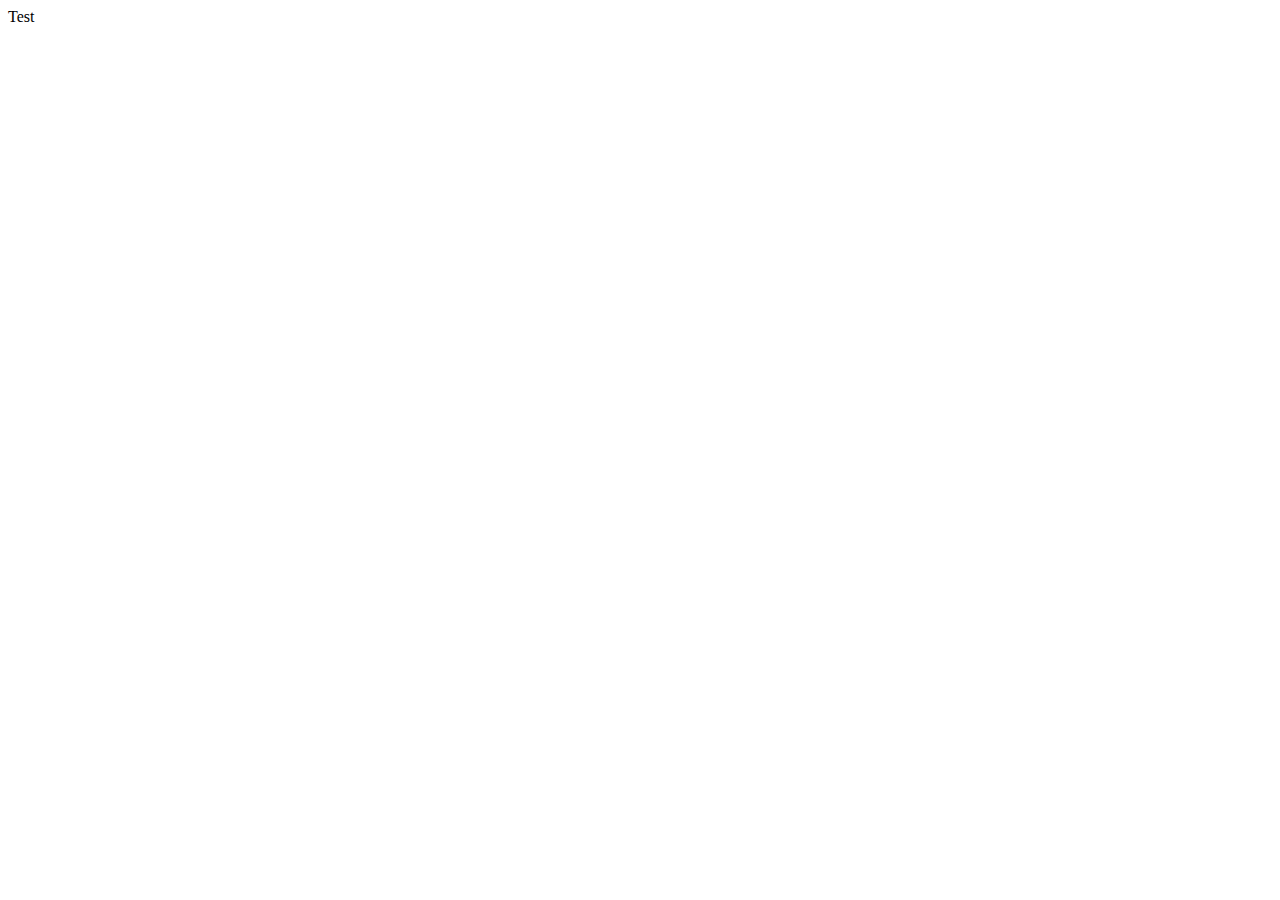
==== index.html @ bf6e45ff "Add files via upload" ====
<!DOCTYPE html>
<html lang="en">
  <head>
    <meta charset="UTF-8" />
    <title>Thanos JS</title>
    <link href="styles.css" rel="stylesheet">
    <meta name="viewport" content="width=device-width, initial-scale=1.0">
    <meta name="description" content="A demo site to use with Netlify Drop">
    <meta name="keywords" content="Thanos, JavaScript, Paradoy, Netlify Drop">
    <meta name="author" content="Rafael Conde">

    <link rel="icon" type="image/png" sizes="32x32" href="favicon-32x32.png">
    <link rel="icon" type="image/png" sizes="16x16" href="favicon-16x16.png">
  </head>
  <body>
    Test
  </body>
</html>
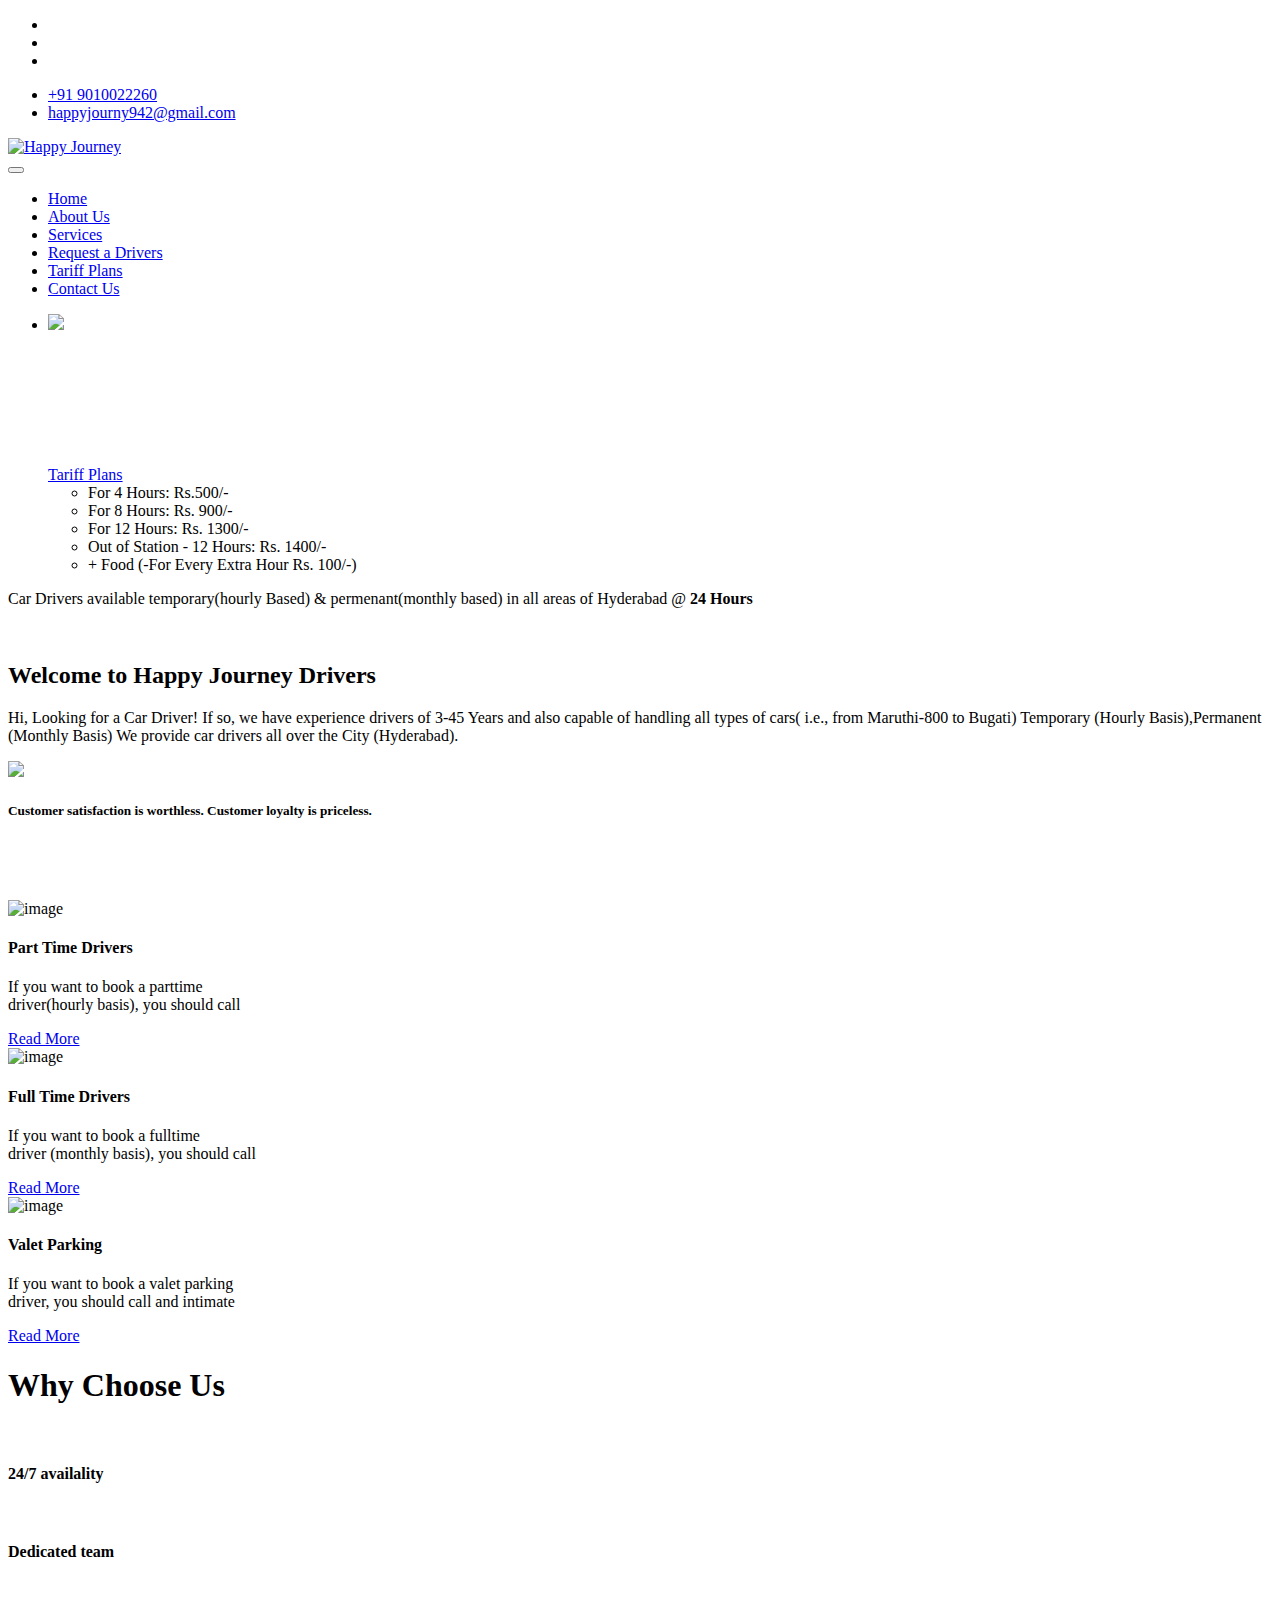
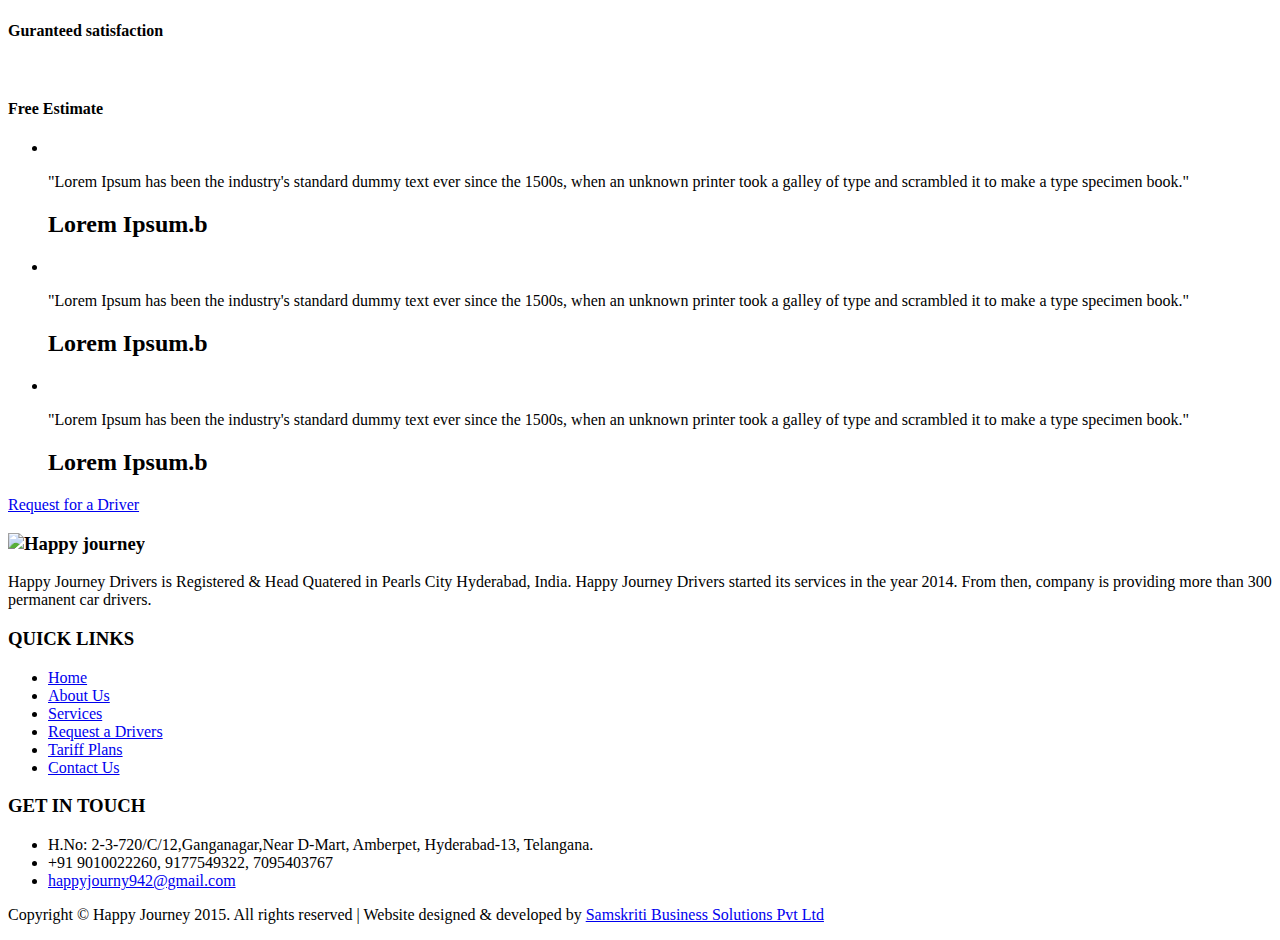
==== commit 3f4f33e3: "Add files via upload" ====
--- a/index.html
+++ b/index.html
@@ -1,18 +1,436 @@
-<!DOCTYPE html>
-<html lang="en">
-  <head>
-    <meta charset="UTF-8" />
-    <title>Thanos JS</title>
-    <link href="styles.css" rel="stylesheet">
-    <meta name="viewport" content="width=device-width, initial-scale=1.0">
-    <meta name="description" content="A demo site to use with Netlify Drop">
-    <meta name="keywords" content="Thanos, JavaScript, Paradoy, Netlify Drop">
-    <meta name="author" content="Rafael Conde">
-
-    <link rel="icon" type="image/png" sizes="32x32" href="favicon-32x32.png">
-    <link rel="icon" type="image/png" sizes="16x16" href="favicon-16x16.png">
-  </head>
-  <body>
-    Test
-  </body>
-</html>
+<!DOCTYPE html>
+<html lang="en">
+
+
+<head>
+	<meta charset="UTF-8">
+	<title>Happy Journey Drivers</title>
+	
+	<!-- Responsive Meta Tag -->
+	<meta name="viewport" content="width=device-width, initial-scale=1">
+
+	<!-- main stylesheet -->
+	<link rel="stylesheet" href="css/style.css">
+	<!-- responsive stylesheet -->
+	<link rel="stylesheet" href="css/responsive.css">
+    <link rel="stylesheet" href="http://wedesignthemes.com/html/priority/shortcodes.css">
+    
+
+
+	<!--[if lt IE 9]>
+		<script src="http://html5shim.googlecode.com/svn/trunk/html5.js"></script>
+	<![endif]-->
+	<!--[if lt IE 9]>
+		<script src="js/respond.js"></script>
+	<![endif]-->
+
+</head>
+<body>
+	
+	
+<!-- #topbar -->
+	<section id="topbar">
+		<div class="container">
+			<div class="row">
+				<div class="social pull-right">
+					<ul>
+						<li><a href="https://www.facebook.com/profile.php"><i class="fa fa-facebook"></i></a></li>
+						<li><a href="https://twitter.com/happyjourney96"><i class="fa fa-twitter"></i></a></li>
+						<li><a href="https://plus.google.com/u/1/113067933092904843829"><i class="fa fa-google-plus"></i></a></li>
+						
+					</ul>
+				</div> <!-- /.social -->
+				<div class="contact-info pull-left">
+					<ul>
+						<li><a href="tel:+919010022260" class="hvr-bounce-to-bottom"><i class="fa fa-phone"></i>  +91 9010022260 </a></li>
+						<li><a href="mailto:happyjourny942@gmail.com" class="hvr-bounce-to-bottom"><i class="fa fa-envelope-o"></i> happyjourny942@gmail.com</a></li>
+					</ul>
+				</div> <!-- /.contact-info -->
+			</div>
+		</div>
+	</section> <!-- /#topbar -->
+
+	<!-- header -->
+	<header>
+		<div class="container">
+			<div class="row">
+				<div class="col-lg-3 col-md-4 col-lg-offset-0 col-md-offset-4 logo">
+					<a href="index.html">
+						<img src="img/logo.png" alt="Happy Journey">
+					</a>
+				</div>
+				<nav class="col-lg-9 col-md-12 col-lg-pull-0 col-md-pull-1 mainmenu-container">
+					
+					<button class="mainmenu-toggler">
+						<i class="fa fa-bars"></i>
+					</button>
+					<ul class="mainmenu pull-right">
+						<li class="dropdown current">
+							<a href="index.html" class="hvr-overline-from-left">Home</a>
+							
+						</li>
+						<li>
+							<a href="about.html" class="hvr-overline-from-left">About Us</a>
+						</li>
+				<li><a href="services.html" class="hvr-overline-from-left">Services</a>
+							
+						</li>
+						<li>
+							<a href="requst-a-drivers.html" class="hvr-overline-from-left">Request a Drivers</a>
+							
+						</li>
+						<li>
+							<a href="tariff-plans.html" class="hvr-overline-from-left">Tariff Plans</a>
+						</li>
+						
+						
+						<li><a href="contact.html" class="hvr-overline-from-left">Contact Us</a></li>
+					</ul>
+				</nav>
+			</div>
+		</div>
+	</header>
+	 <!-- /header -->
+
+	<!-- #banner -->
+	<section id="banner">
+		<div class="banner-container">
+			<div class="banner home-v1">
+				<ul>
+               <li 
+						class="slider-1" 
+						data-transition="random" 
+						data-slotamount="7" 
+						data-thumb="img/image2.jpg"
+						data-title="Hyderabad no 1 Car Driver Sevices">
+						
+						<img 
+							src="img/image2.jpg" >
+						
+						<div 
+							class="caption fadeIn banner-txt col-lg-5 tp-resizeme" 
+							data-x="0" 
+							data-y="110" 
+							data-speed="700" 
+							data-start="1700"  
+							data-easing="easeOutBack">
+
+							<h1 style="color:#FFF; letter-spacing:1px; font-size:36px;"><span class="banner_text1">Hyderabad no 1 </span><br><span class="banner_text2">Car Driver Services</span></h1>
+							
+							
+						</div>
+                        <div 
+							class="banner-form col-lg-4 caption lfb" 
+							data-x="820" 
+							data-y="110" 
+							data-speed="500" 
+							data-start="1900"  
+							data-easing="easeOutBack" >
+
+							<div class="tab-title clearfix">
+								<div class="active" data-title="residential"><a href="tariff-plans.html">Tariff Plans</a></div>
+								
+							
+								
+							</div>
+                           
+						<strong></strong>
+						<ul class="banner_list"><li><i class="fa fa-check"></i>For 4 Hours: Rs.500/-</li>
+                        
+                        <li><i class="fa fa-check"></i>For 8 Hours: Rs. 900/-</li>
+                        <li><i class="fa fa-check"></i>For 12 Hours: Rs. 1300/-</li>
+                        <li><i class="fa fa-check"></i>Out of Station - 12 Hours: Rs. 1400/- <span style="margin:0px;"></span></li><li><span> + Food (-For Every Extra Hour Rs. 100/-)</span></li>
+                        </ul>
+						
+						
+
+
+						</div>
+                        
+					</li>
+
+					</ul>
+			</div>
+		</div>
+	</section> <!-- /#banner -->
+
+	<!-- #promotional-text -->
+	<section id="promotional-text">
+		<div class="container">
+			<div class="row">
+				<div class="col-lg-12 col-md-12">
+					<p>Car Drivers available temporary(hourly Based) & permenant(monthly based) in all areas of Hyderabad @ <b>24 Hours</b></p>
+				</div>
+			</div>
+		</div>
+	</section> <!-- /#promotional-text -->
+	
+	<!-- #who-we-are -->
+	<section id="who-we-are">
+		<div class="container">
+			<div class="row">
+				<div class="col-lg-7 col-md-12 large-box col-sm-12 col-xs-12 wow zoomIn hvr-float-shadow" data-wow-duration=".5s">
+					<div class="col-lg-6 col-md-6 col-sm-6 col-xs-6 img-holder">
+						<img src="img/1.jpg" alt="">
+					</div>
+					<div class="col-lg-6 col-md-6 col-sm-6 col-xs-6 hvr-bounce-to-left">
+						<h2>Welcome to Happy Journey  Drivers</h2>
+						<p>Hi, Looking for a Car Driver! If so, we have experience drivers of 3-45 Years and also capable of handling all types of cars( i.e., from Maruthi-800 to Bugati) Temporary (Hourly Basis),Permanent (Monthly Basis) We provide car drivers all over the City (Hyderabad). </p>
+					</div>
+				</div>
+				<div class="col-lg-5 col-md-12 col-sm-12 col-xs-12 single-box wow zoomIn" data-wow-duration=".5s" data-wow-delay=".5s">
+					
+					<p><img src="img/video_img.png"><br>
+                    <h5>Customer satisfaction is worthless. Customer loyalty is priceless.</h5></p>
+				</div>
+			</div>
+		</div>
+	</section>
+     <!-- /#who-we-are -->
+    <section id="service-we-provide">
+	<div class="container">
+		<div class="section-title">
+				<h1 style="color:#FFF">Our Services</h1>
+			</div>
+		<div class="section-detail">
+			<div class="row">
+				<div class="col-md-4 col-sm-6">
+					<div class="service-box">
+						<div class="service-1">
+							<div class="service-img"> <img src="img/service1-img.png" class="img-responsive" alt="image"> </div>
+							<div class="service-name">
+								<div class="service-icon"> <a href="#"><i class="fa fa-car"></i></a> </div>
+								<h4>Part Time Drivers</h4>
+								<div class="service-detail">
+									<p>If you want to book a parttime<br/>
+										driver(hourly basis), you should call </p>
+									<a href="tariff-plans.html">Read More<i class="fa fa-play"></i></a> </div>
+							</div>
+						</div>
+					</div><!-- /service-box -->
+				</div>
+				<div class="col-md-4 col-sm-6">
+					<div class="service-box">
+						<div class="service-1">
+							<div class="service-img"> <img src="img/service2-img.png" class="img-responsive" alt="image"> </div>
+							<div class="service-name">
+								<div class="service-icon"> <a href="#"><i class="fa fa-car"></i></a> </div>
+								<h4>Full Time Drivers</h4>
+								<div class="service-detail">
+									<p>If you want to book a fulltime<br/>
+									driver (monthly basis), you should call</p>
+									<a href="tariff-plans.html">Read More<i class="fa fa-play"></i></a> </div>
+							</div>
+						</div>
+					</div>
+				</div>
+				<div class="col-md-4 col-sm-6">
+					<div class="service-box">
+						<div class="service-1">
+							<div class="service-img"> <img src="img/service3-img.png" class="img-responsive" alt="image"> </div>
+							<div class="service-name">
+								<div class="service-icon"> <a href="#"><i class="fa fa-car"></i></a> </div>
+								<h4>Valet Parking</h4>
+								<div class="service-detail">
+									<p>If you want to book a valet parking<br/>
+										driver, you should call and intimate</p>
+									<a href="tariff-plans.html">Read More<i class="fa fa-play"></i></a> </div>
+							</div>
+						</div>
+					</div>
+				</div>
+			</div>
+		</div>
+	</div>
+</section>
+ <!-- /#service-we-provide -->
+<!-- #why-choose-us -->
+	<section id="why-choose-us">
+		<div class="container">
+			<div class="section-title">
+				<h1>Why Choose Us</h1>
+			</div>
+			<div class="row">
+				<div class="col-lg-3 col-md-6 col-sm-6">
+					<div class="img-wrap wow fadeInDown">
+						<img src="img/icon/1.png" alt="">
+					</div>
+					<h4>24/7 availality</h4>
+					
+				</div>
+				<div class="col-lg-3 col-md-6 col-sm-6">
+					<div class="img-wrap wow fadeInDown" data-wow-delay=".3s">
+						<img src="img/icon/2.png" alt="">
+					</div>
+					<h4>Dedicated team</h4>
+					
+				</div>
+				<div class="col-lg-3 col-md-6 col-sm-6">
+					<div class="img-wrap wow fadeInDown" data-wow-delay=".6s">
+						<img src="img/icon/3.png" alt="">
+					</div>
+					<h4>Guranteed satisfaction</h4>
+					
+				</div>
+				<div class="col-lg-3 col-md-6 col-sm-6">
+					<div class="img-wrap wow fadeInDown" data-wow-delay=".9s">
+						<img src="img/icon/4.png" alt="">
+					</div>
+					<h4>Free Estimate</h4>
+					
+				</div>
+			</div>
+		</div>
+	</section><!-- /#why-choose-us -->
+    <!-- #testimonials -->
+    
+   <section id="clients-section3">
+			<div class="container">
+
+				
+
+				<div class="testimonial-box">
+					<ul class="bxslider">
+						<li>
+							<img src="img/testimonial.jpg" alt="">
+							<p><span class="arrow_tes">"</span>Lorem Ipsum has been the industry's standard dummy text ever since the 1500s, when an unknown printer took a galley of type and scrambled it to make a type specimen book.<span class="arrow_tes">"</span></p>
+							<h2>Lorem Ipsum.b</h2>
+						</li>
+						<li>
+							<img src="img/testimonial.jpg" alt="">
+							<p><span class="arrow_tes">"</span>Lorem Ipsum has been the industry's standard dummy text ever since the 1500s, when an unknown printer took a galley of type and scrambled it to make a type specimen book.<span class="arrow_tes">"</span></p>
+							<h2>Lorem Ipsum.b</h2>
+						</li>
+						<li>
+							<img src="img/testimonial.jpg" alt="">
+							<p><span class="arrow_tes">"</span>Lorem Ipsum has been the industry's standard dummy text ever since the 1500s, when an unknown printer took a galley of type and scrambled it to make a type specimen book.<span class="arrow_tes">"</span></p>
+							<h2>Lorem Ipsum.b</h2>
+						</li>
+					</ul>
+				</div>
+
+			</div>
+		</section>
+            
+ <!-- /#testimonials -->
+
+	
+
+
+	<!-- footer -->
+	<footer>
+		<div class="container">
+			<div class="row">
+				<div class="col-lg-12 col-md-12">
+					<div class="request-for-qoute-wrap"><a href="contact.html" class="request-for-qoute wow slideInDown hvr-bounce-to-right">Request for a Driver</a></div>
+				</div>
+			</div>
+			<div class="row">
+            <section class="footer_btm">
+				<!-- .widget -->
+				<div class="col-lg-4 col-md-4 col-sm-6 col-xs-6 widget">
+					<h3><img src="img/footer_logo.png" alt="Happy journey" class="footer_logo"></h3>
+					<p>Happy Journey  Drivers is Registered & Head Quatered in Pearls City Hyderabad, India. Happy Journey  Drivers started its services in the year 2014. From then, company is providing more than 300 permanent car drivers.</p>
+					
+				</div> <!-- /.widget -->
+                <!-- .widget -->
+				 
+                <div class="col-lg-4 col-md-4 col-sm-6 col-xs-6 widget">
+					<h3>QUICK LINKS</h3>
+					<ul class="list_text">
+                <li class="current"><a href="index.html"><i class="fa fa-angle-right"></i> Home</a></li>
+                <li><a href="about.html"><i class="fa fa-angle-right"></i> About Us</a></li>
+                <li><a href="services.html"><i class="fa fa-angle-right"></i> Services</a></li>
+                <li><a href="requst-a-drivers.html"><i class="fa fa-angle-right"></i> Request a Drivers</a></li>
+                <li><a href="tariff-plans.html"><i class="fa fa-angle-right"></i> Tariff Plans</a></li>
+                <li><a href="contact.html"><i class="fa fa-angle-right"></i> Contact Us</a></li>
+            </ul>
+						
+				</div>
+                <!-- /.widget -->
+				
+				
+				<!-- .widget -->
+				<div class="col-lg-4 col-md-4 col-sm-6 col-xs-6 widget">
+					<h3>GET IN TOUCH</h3>
+
+					<ul class="contact-info">
+
+						<li><i class="fa fa-map-marker"></i> H.No: 2-3-720/C/12,Ganganagar,Near D-Mart, Amberpet, Hyderabad-13, Telangana.</li>
+
+						<li><i class="fa fa-phone"></i> +91 9010022260, 9177549322, 7095403767 </li>
+
+						<li><i class="fa fa-envelope-o"></i><a href="mailto:happyjourny942@gmail.com">happyjourny942@gmail.com</a></li>
+
+						
+
+					</ul>
+				</div> <!-- /.widget -->
+				</section>
+			</div>
+		</div>
+	</footer> <!-- /footer -->
+	
+	<!-- #bottom-bar -->
+	<section id="bottom-bar">
+		<div class="container">
+			<div class="row">
+				<!-- .copyright -->
+				<div class="copyright pull-left">
+					<p>Copyright &copy; Happy Journey  2015. All rights reserved | Website designed &amp; developed by <a href="http://www.samskritisolutions.com" target="_blank">Samskriti Business Solutions Pvt Ltd</a></p>
+				</div> <!-- /.copyright -->
+				<!-- .credit -->
+			 <!-- /.credit -->
+			</div>
+		</div> 
+	</section><!-- /#bottom-bar -->
+
+	
+	<script src="js/jquery.min.js"></script> <!-- jQuery JS -->
+	<script src="js/bootstrap.min.js"></script> <!-- BootStrap JS -->
+	<script src="http://maps.google.com/maps/api/js?sensor=true"></script> <!-- Gmap Helper -->
+	<script src="js/gmap.js"></script> <!-- gmap JS -->
+	<script src="js/wow.js"></script> <!-- WOW JS -->
+	<script src="js/isotope.pkgd.min.js"></script> <!-- iSotope JS -->
+	<script src="http://wpmines.com/demos/cardinal/js/owl.carousel.min.js"></script> <!-- OWL Carousle JS -->
+	<script src="js/jquery.themepunch.tools.min.js"></script> <!-- Revolution Slider Tools -->
+	<script src="js/jquery.themepunch.revolution.min.js"></script> <!-- Revolution Slider -->
+	<script src="js/jquery.fancybox.pack.js"></script> <!-- FancyBox -->
+	<script src="js/custom.js"></script> <!-- Custom JS -->
+    <script src="http://wpmines.com/demos/cardinal/js/script.js"></script>
+    <script type="text/javascript" src="http://nunforest.com/paqarriz/js/jquery.bxslider.min.js"></script>
+    <script>
+/*-------------------------------------------------*/
+	/* = slider Testimonial
+	/*-------------------------------------------------*/
+
+	var slidertestimonial = $('.bxslider');
+	try{		
+		slidertestimonial.bxSlider({
+			mode: 'horizontal',
+			responsive:true,
+					auto:true,
+					width:'100%',
+					prev:'.testimonial-prev',
+					next:'.testimonial-next',
+					
+					
+		});
+	} catch(err) {
+	}
+
+	var slidertestimonial2 = $('.client-slider');
+	try{		
+		slidertestimonial2.bxSlider({
+			mode: 'horizontal',
+			pagerCustom: '#bx-pager'
+		});
+	} catch(err) {
+	}
+	
+  </script> 
+</body>
+
+
+
+</html>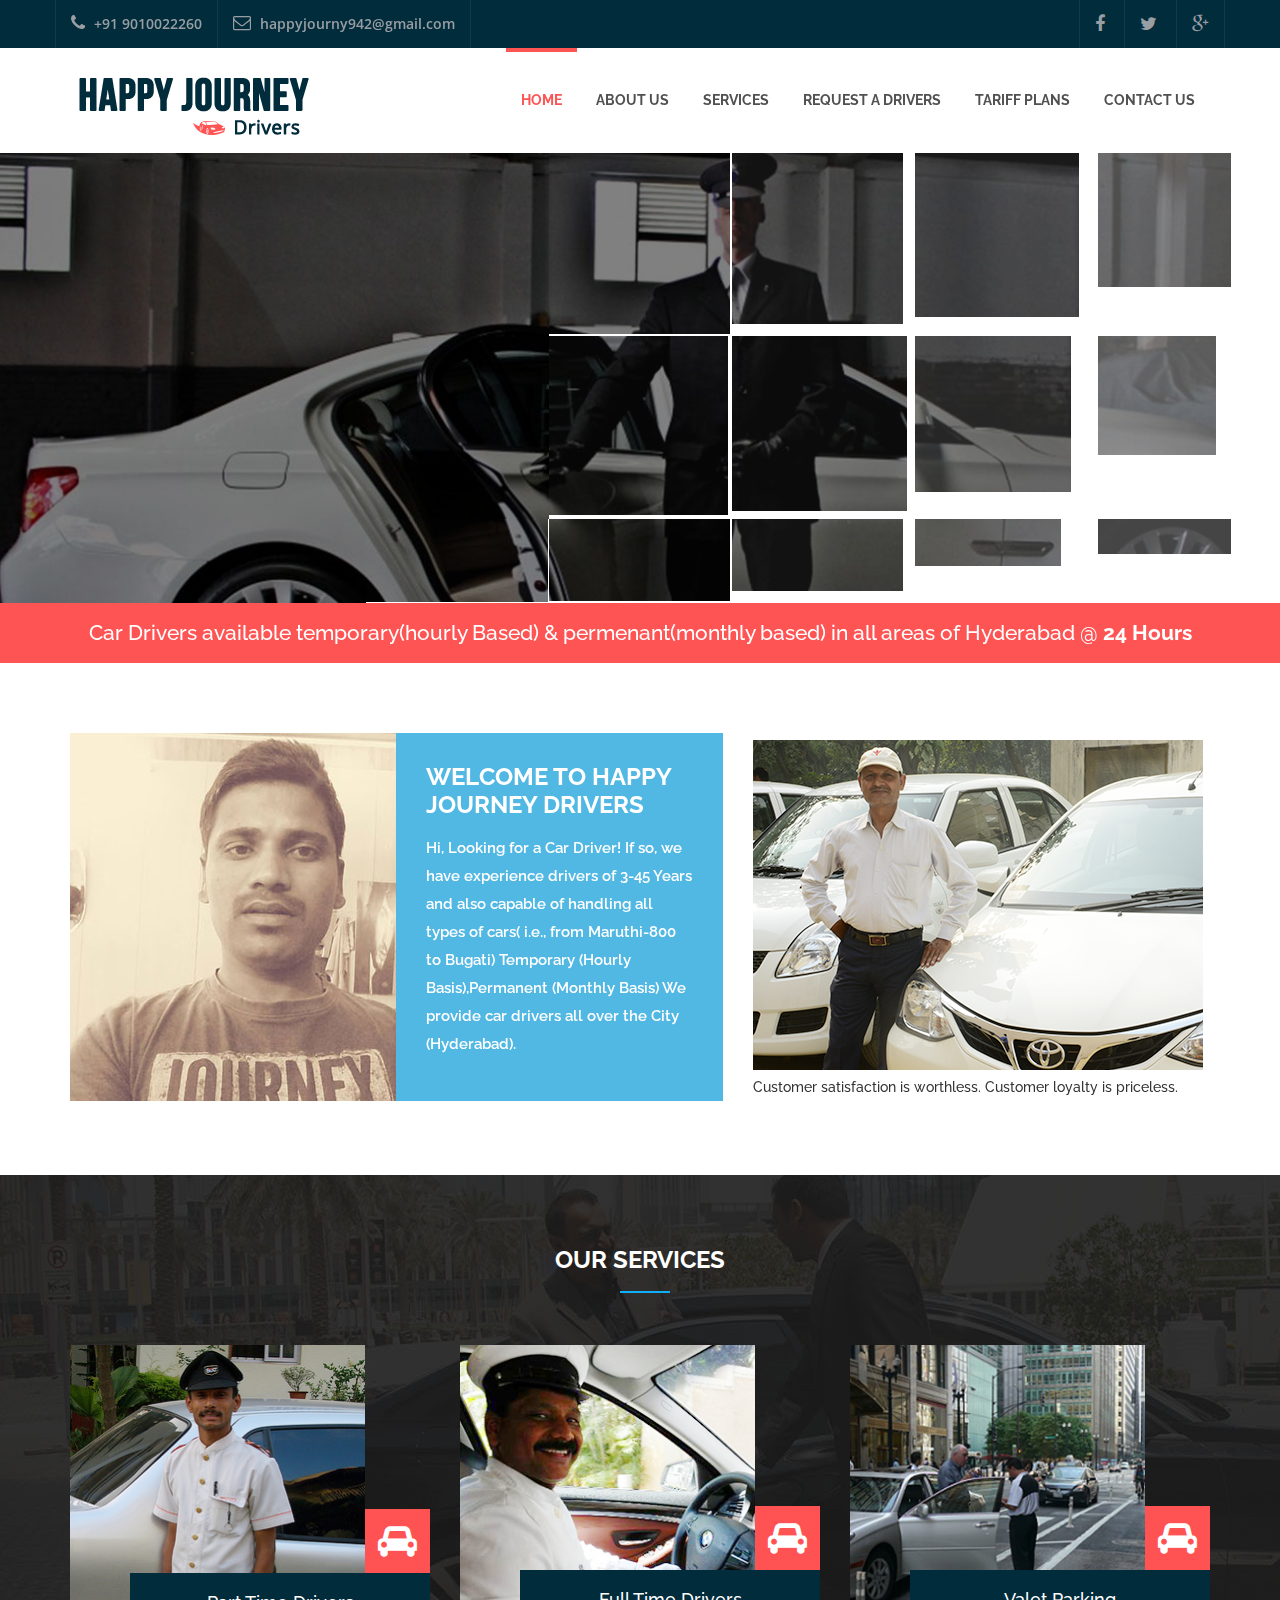
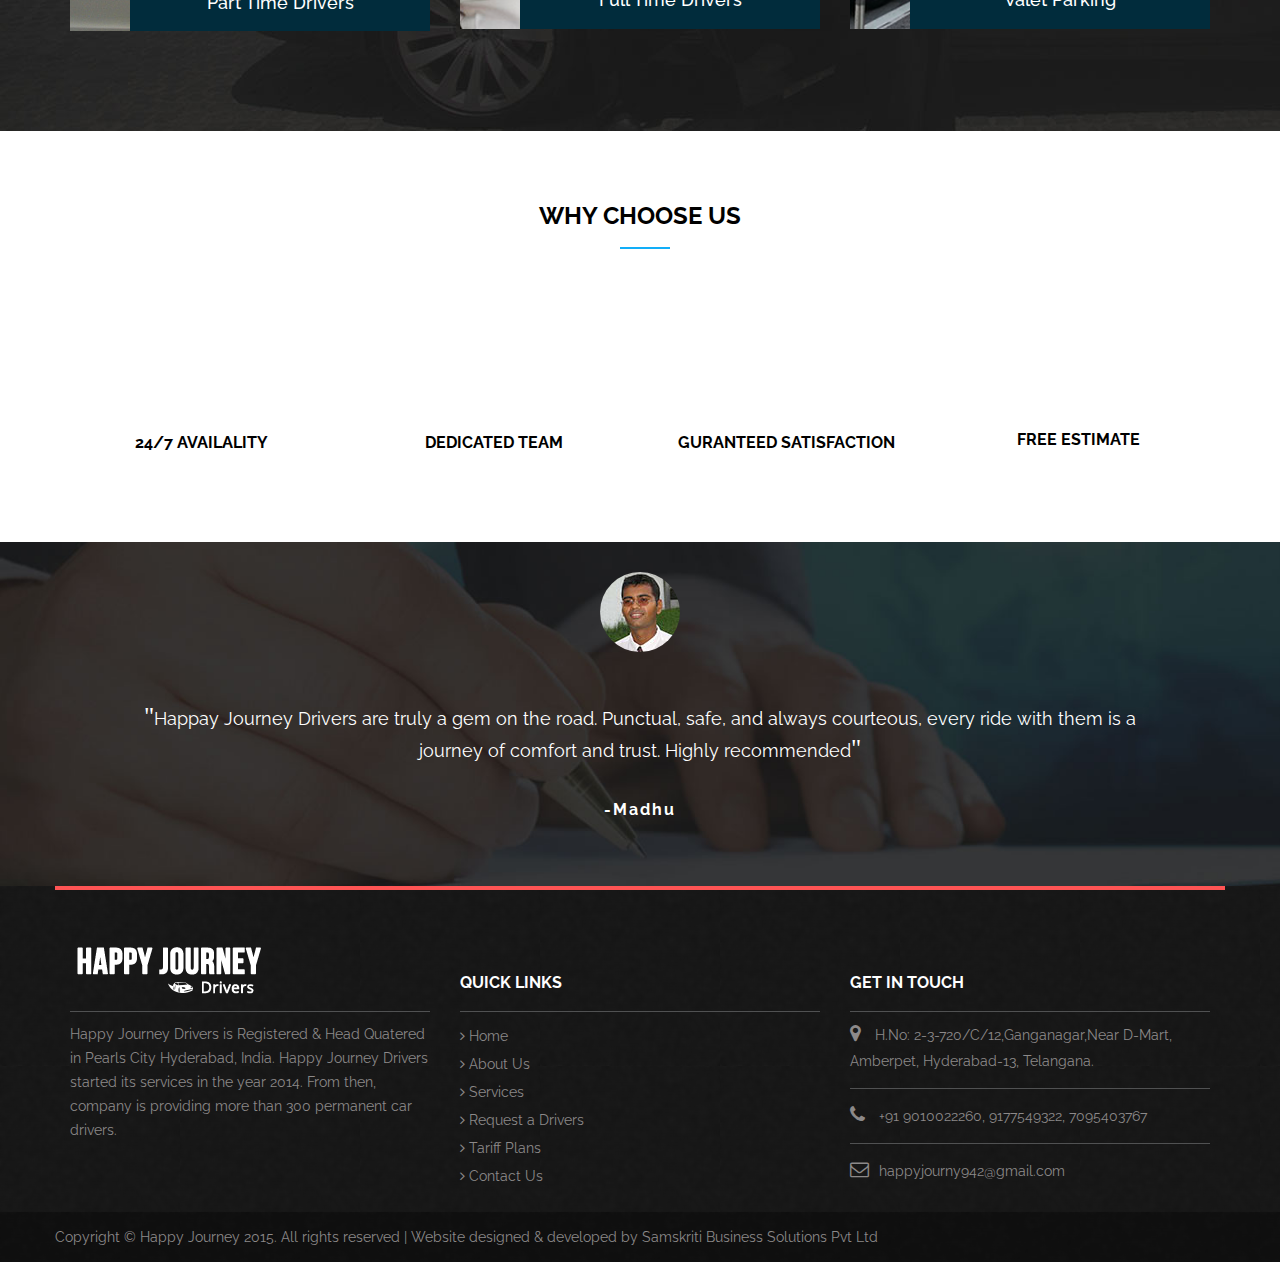
==== commit 33e6cb50: "Update index.html" ====
--- a/index.html
+++ b/index.html
@@ -293,19 +293,10 @@
 					<ul class="bxslider">
 						<li>
 							<img src="img/testimonial.jpg" alt="">
-							<p><span class="arrow_tes">"</span>Lorem Ipsum has been the industry's standard dummy text ever since the 1500s, when an unknown printer took a galley of type and scrambled it to make a type specimen book.<span class="arrow_tes">"</span></p>
-							<h2>Lorem Ipsum.b</h2>
-						</li>
-						<li>
-							<img src="img/testimonial.jpg" alt="">
-							<p><span class="arrow_tes">"</span>Lorem Ipsum has been the industry's standard dummy text ever since the 1500s, when an unknown printer took a galley of type and scrambled it to make a type specimen book.<span class="arrow_tes">"</span></p>
-							<h2>Lorem Ipsum.b</h2>
-						</li>
-						<li>
-							<img src="img/testimonial.jpg" alt="">
-							<p><span class="arrow_tes">"</span>Lorem Ipsum has been the industry's standard dummy text ever since the 1500s, when an unknown printer took a galley of type and scrambled it to make a type specimen book.<span class="arrow_tes">"</span></p>
-							<h2>Lorem Ipsum.b</h2>
-						</li>
+							<p><span class="arrow_tes">"</span>Happay Journey Drivers are truly a gem on the road. Punctual, safe, and always courteous, every ride with them is a journey of comfort and trust. Highly recommended<span class="arrow_tes">"</span></p>
+							<h2>-Madhu</h2>
+						</li>
+
 					</ul>
 				</div>
 
@@ -430,7 +421,4 @@
 	
   </script> 
 </body>
-
-
-
-</html>+</html>
--- a/css/style.css
+++ b/css/style.css
@@ -0,0 +1,4459 @@
+/**
+*****************************************
+* Table Of content
+******************************************
+* Importing Styles.
+* Global Styles.
+* Top Bar Styles.
+* Header Styles.
+* Navigation Dropdown Styles.
+* Third Level Menu Styles.
+* Banner Styles.
+* Promotional Styles.
+* Who We Are Styles.
+* Section Title Styles.
+* Service We Provide Styles.
+* Our Project Styles.
+* Our Specialist Styles.
+* Testimonials Styles.
+* Emergency Styles.
+* Blog Styles.
+* Clients Styles.
+* Footer Styles.
+* Bottom Bar Styles.
+* Page Title Styles.
+* Our Mission Styles.
+* Featured Styles.
+* Emergency Customization About page Styles.
+* Service Content Styles.
+* Featured Service Styles.
+* Why choose us Styles.
+* Service Emergency Styles.
+* Blog page Styles.
+* Contact Content Styles.
+* Pricing Content Styles.
+* Pricing FAQ Styles.
+* Projects Version one Styles.
+* Emergency Customization Project V1 Styles.
+* Projects Version Two Styles.
+* Emergency Customization Project V2 Styles.
+* Single Post Styles.
+* Project Version 3 Styles.
+* No Search Result Styles
+* Mobile Navigation Styles.
+* Testimonilas Version 1 Styles.
+* Testimonilas Version 2 Styles.
+* Quick Link Side bar Style
+*  Product details Styles.
+* Team Styles.
+* Faqs Styles.
+* Shop Styles.
+* Project version 4 Styles.
+* Project Content Styles.
+* Project Content Version Two Styles.
+* Blog Version Two Styles.
+* Preloader Styles.
+*****************************************
+*****************************************
+**/
+
+
+
+/**
+* Importing Styles.
+**/
+
+@import url('http://fonts.googleapis.com/css?family=Raleway:400,100,200,300,500,600,700,800,900');
+@import url('http://fonts.googleapis.com/css?family=Open+Sans:300italic,400italic,600italic,700italic,800italic,400,300,600,700,800');
+@import url('bootstrap.min.css');
+@import url('animate.css');
+@import url('font-awesome.min.css');
+@import url('hover.css');
+@import url('owl.carousel.css');
+@import url('owl.theme.default.min.css');
+@import url('settings.css');
+@import url('strocke-gap-icons-style.css');
+@import url('jquery.fancybox.css');
+/**
+* Global Styles.
+**/
+
+body {
+    font-family: 'Raleway', sans-serif;
+    font-size: 16px;
+    line-height: 28px;
+}
+ul,
+li {
+    list-style: none;
+    margin: 0;
+    padding: 0;
+}
+ul.list_text li {
+  font-size: 14px;
+}
+a,
+a:hover,
+a:active,
+a:focus {
+    text-decoration: none;
+    outline: none;
+}
+img {
+    max-width: 100%;
+}
+
+
+/**
+* Parallax Eelement Styles.
+**/
+.parallax-container {
+    position: absolute;
+    top: 0;
+    left: 0;
+    width: 100%;
+    height: 100%;
+    overflow: hidden;
+}
+.parallax {
+    position: absolute;
+    top: 0;
+    left: 0;
+    width: 100%;
+    height: 100%;
+    background-position: center center;
+    background-repeat: no-repeat;
+    background-attachment: scroll;
+    -webkit-background-size: cover;
+    background-size: cover;
+    z-index: -1;
+}
+
+
+/**
+* Background Image effect Styles.
+**/
+
+.bg-img-sharp-effect {
+    -webkit-filter: contrast(0.75);
+    filter: contrast(0.75);
+    mix-blend-mode: overlay;
+}
+
+
+/**
+* Top Bar Styles.
+**/
+
+#topbar {
+    background: #012c3c;
+    color: #999ea3;
+	
+}
+#topbar .social ul li {
+    display: inline;
+}
+#topbar .social ul li a {
+    display: inline-block;
+    font-size: 18px;
+    line-height: 48px;
+    border-left: 1px solid #073D51;
+    padding: 0 15px;
+    color: #999ea3;
+    -webkit-transition: all .3s ease;
+    transition: all .3s ease;
+}
+#topbar .social ul li:hover a {
+    background: #FE5454;
+    color: #fff;
+}
+#topbar .social ul li a i {
+    -webkit-transition: all .3s ease;
+    transition: all .3s ease;
+}
+#topbar .social ul li:hover a i {
+    -webkit-transform: rotate(360deg);
+    -ms-transform: rotate(360deg);
+    transform: rotate(360deg);
+}
+#topbar .social ul li:last-child a {
+    border-right: 1px solid #073D51;
+}
+#topbar .contact-info ul li {
+    float: left;
+}
+#topbar .contact-info ul li a {
+    display: inline-block;
+    font-size: 14px;
+    line-height: 48px;
+    padding: 0 15px;
+    border-left: 1px solid #073D51;
+    color: #999ea3;
+    font-family: 'Open Sans';
+    font-weight: 600;
+    -webkit-transition: all .3s ease;
+    transition: all .3s ease;
+}
+#topbar .contact-info ul li:hover a,
+#topbar .contact-info ul li a:before {
+    background: #12AEF8;
+    color: #fff;
+}
+#topbar .contact-info ul li a i.fa {
+    font-size: 18px;
+    margin-right: 5px;
+}
+#topbar .contact-info ul li:last-child a {
+    border-right: 1px solid #073D51;
+}
+/**
+* Header Styles.
+**/
+
+header {
+    background: #fff;
+    position: relative;
+    -webkit-transition: all .3s ease;
+    transition: all .3s ease;
+}
+header .logo {
+    margin-top: 23px;
+    -webkit-transition: all .3s ease;
+    transition: all .3s ease;
+}
+header .mainmenu-container ul {
+    text-align: right;
+    display: inline-block;
+}
+header .mainmenu-container ul li {
+    display: inline-block;
+    line-height: 105px;
+    -webkit-transition: all .3s ease;
+    transition: all .3s ease;
+}
+header .mainmenu-container ul li a {
+    display: inline-block;
+    font-size: 14px;
+    color: #515050;
+    font-weight: 700;
+    text-transform: uppercase;
+    padding: 0 15px;
+    position: relative;
+    -webkit-transition: all .3s ease;
+    transition: all .3s ease;
+    vertical-align: bottom;
+}
+header .mainmenu-container > ul > li.current > a,
+header .mainmenu-container ul li a:hover {
+    color: #FE5454;
+}
+header .mainmenu-container ul li a:before {
+    height: 4px;
+    background: #FE5454;
+}
+header .mainmenu-container ul li.current a:before {
+    right: 0;
+}
+header .mainmenu-container ul li.top-icons a {
+    padding: 0 5px;
+}
+header .mainmenu-container ul li.top-icons a i {
+    color: #31AFE2;
+    font-size: 16px;
+    border: 1px solid #D8D8D8;
+    padding: 10px;
+    border-radius: 50%;
+    transition: all .3s ease;
+
+}
+header .mainmenu-container ul li.top-icons:hover a i {
+    border-color: #FE5454;
+    color: #FE5454;
+}
+header .search-box {
+    background: #FE5454;
+    padding: 10px 0;
+    display: none;
+}
+header .search-box form {
+    background: #fff;
+    border: 1px solid #fff;
+    height: 35px;
+    padding: 0px 10px;
+    line-height: 35px;
+    border-radius: 4px;
+    font-size: 14px;
+}
+header .search-box form input {
+    width: 85%;
+    background: none;
+    border: none;
+    outline: none;
+}
+header .search-box form button {
+    background: none;
+    color: #31AFE2;
+    outline: none;
+    border: none;
+}
+header .cart-box {
+    background: #51B7E3;
+    padding: 10px 0;
+    display: none;
+}
+header .cart-box p {
+    color: #fff;
+    font-size: 15px;
+    text-align: right;
+    margin-bottom: 0;
+}
+header .cart-box .icon {
+    font-size: 18px;
+}
+header .cart-box span {
+    color: #FE5454;
+    font-weight: bold;
+    font-family: 'Open Sans';
+}
+.header-fixed {
+    position: fixed;
+    top: 0;
+    width: 100%;
+    z-index: 99999;
+    box-shadow: 0 3px 5px rgba(81, 183, 227, .2);
+    -webkit-transition: all .3s ease-out;
+    transition: all .3s ease-out;
+}
+header.header-fixed .mainmenu-container ul li {
+    line-height: 75px;
+}
+header.header-fixed .logo {
+    margin-top: 3px;
+}
+/**
+* Navigation Dropdown Styles.
+**/
+
+.mainmenu-container ul > li {
+    position: relative;
+    margin: 0;
+    padding: 0;
+}
+.mainmenu-container ul > li > ul {
+    background: #12AEF8;
+    position: absolute;
+    top: 200%;
+    left: 0;
+    z-index: 9999;
+    width: 200px;
+    visibility: hidden;
+    opacity: 0;
+    filter: alpha(opacity=0);
+    border-bottom-right-radius: 5px;
+    border-bottom-left-radius: 5px;
+    -webkit-transition: all 400ms ease 100ms;
+    transition: all 400ms ease 100ms;
+}
+.mainmenu-container ul > li:hover > ul {
+    top: 100%;
+    visibility: visible;
+    opacity: 1;
+    filter: alpha(opacity=100);
+}
+.mainmenu-container ul > li > ul > li {
+    display: block;
+    position: relative;
+}
+header nav.mainmenu-container ul > li > ul > li > a {
+    text-align: left;
+    display: block;
+    color: #fff;
+    line-height: 35px;
+    font-size: 14px;
+    font-weight: 600;
+    text-transform: capitalize;
+    -webkit-transition: all .3s;
+    transition: all .3s;
+    border-bottom: 1px solid #E4E4E4;
+    border-bottom-right-radius: 5px;
+    border-bottom-left-radius: 5px;
+}
+header nav.mainmenu-container ul > li > ul > li:last-child > a {
+    border: none;
+}
+header nav.mainmenu-container ul > li > ul > li > a:hover {
+    color: #fff;
+    background: #FE5454;
+    padding: 0 20px;
+}
+.mainmenu-container ul > li.dropdown:after {
+    font-family: 'FontAwesome';
+    content: '\f0d7';
+    position: absolute;
+    bottom: 20px;
+    display: block;
+    color: #FE5454;
+    line-height: 20px;
+    font-size: 16px;
+    text-align: center;
+    z-index: 5;
+    width: 100%;
+    cursor: pointer;
+    opacity: 0;
+    transition: all .3s ease;
+	display: none;
+}
+.mainmenu-container ul > li.dropdown:hover:after {
+    opacity: 1;
+}
+.header-fixed .mainmenu-container ul > li.dropdown:after {
+    bottom: 10px;
+}
+/**
+* Third Level Menu Styles.
+**/
+
+.mainmenu-container ul > li > ul > li {
+    position: relative;
+    margin: 0;
+    padding: 0;
+    overflow: hidden;
+}
+.mainmenu-container ul > li > ul > li > ul {
+    background: #12AEF8;
+    position: absolute;
+    top: 100%;
+    left: 200%;
+    z-index: 9999;
+    width: 200px;
+    visibility: hidden;
+    opacity: 0;
+    filter: alpha(opacity=0);
+    border-bottom-right-radius: 5px;
+    border-bottom-left-radius: 5px;
+    -webkit-transition: all 400ms ease 100ms;
+    transition: all 400ms ease 100ms;
+}
+.mainmenu-container ul > li > ul > li:hover {
+    overflow: visible;
+}
+.mainmenu-container ul > li > ul > li:hover > ul {
+    left: 100%;
+    visibility: visible;
+    opacity: 1;
+    filter: alpha(opacity=100);
+    top: 0;
+}
+.mainmenu-container ul > li > ul > li > ul > li {
+    display: block;
+    position: relative;
+}
+.mainmenu-container ul > li > ul > li > ul > li > a {
+    text-align: left;
+    display: block;
+    color: #fff;
+    line-height: 35px;
+    font-size: 14px;
+    font-weight: 600;
+    text-transform: capitalize;
+    -webkit-transition: all .3s;
+    transition: all .3s;
+    border-bottom: 1px solid #E4E4E4;
+    border-bottom-right-radius: 5px;
+    border-bottom-left-radius: 5px;
+}
+.mainmenu-container ul > li > ul > li > ul > li:last-child > a {
+    border: none;
+}
+.mainmenu-container ul > li > ul > li > ul > li:last-child > a:hover {
+    color: #fff;
+    background: #FE5454;
+    padding: 0 20px;
+}
+.mainmenu-container ul > li > ul > li.dropdown:after {
+    font-family: 'FontAwesome';
+    content: '\f0da';
+    position: absolute;
+    right: 7px;
+    top: 9px;
+    width: 20px;
+    height: 20px;
+    display: block;
+    color: #ffffff;
+    line-height: 20px;
+    font-size: 16px;
+    text-align: center;
+    z-index: 5;
+    cursor: pointer;
+}
+/**
+* Banner Styles.
+**/
+
+.banner-container {
+    width: 100%;
+    position: relative;
+    padding: 0;
+}
+.banner {
+    width: 100%;
+    position: relative;
+}
+.banner .banner-txt h1 {
+    font-size: 50px;
+    line-height: 50px;
+    color: #2ba2e3;
+    font-weight: 900;
+    text-transform: uppercase;
+}
+.banner .banner-txt h1 span {
+    color: #fe5454;
+}
+.banner .banner-txt h1:after {
+    content: ' ';
+    display: block;
+    width: 190px;
+    height: 2px;
+    margin: 30px 0;
+}
+.banner .banner-txt p {
+    color: #fff;
+    margin-bottom: 35px;
+    word-wrap: break-word;
+}
+.banner .banner-txt button {
+    border: 1px solid #4C7B96;
+    background-color: transparent;
+    color: #fff;
+    text-transform: uppercase;
+    line-height: 40px;
+    padding: 0 35px;
+    font-weight: bold;
+}
+.banner .banner-txt button:hover {
+    border-color: transparent;
+}
+.banner .banner-txt button:before {
+    background: #FE5454;
+}
+.banner .banner-form {
+    background: #fff;
+    padding-bottom: 20px;
+    width: 330px !important;
+}
+.banner .banner-form .tab-title {
+    margin: 0 -15px;
+    margin-bottom: 15px;
+}
+.banner .banner-form .tab-title div {
+    float: left;
+    color: #444444;
+    font-weight: bold;
+    text-transform: uppercase;
+    font-size: 16px;
+    line-height: 50px;
+    border-top: 5px solid transparent;
+    background: #E8E8E8;
+    padding: 0 19px;
+    cursor: pointer;
+}
+.banner .banner-form .tab-title div.active {
+  background: #012C3C;
+  border-top: 5px solid #51B7E3;
+  width: 100%;
+  color: #fff;
+  text-align: center;
+}
+.banner .banner-form .tab-content .txt-highlight {
+    font-size: 20px;
+    line-height: 45px;
+    color: #fff;
+    font-weight: 900;
+    background: #012C3C;
+    text-align: center;
+    text-transform: uppercase;
+    margin: 0 -15px;
+    margin-bottom: 20px;
+}
+.banner .banner-form .tab-content p {
+    margin-bottom: 15px;
+}
+.banner .banner-form .tab-content p label {
+    font-size: 15px;
+    line-height: 34px;
+    color: #000;
+    display: inline-block;
+    float: left;
+    margin-right: 20px;
+    margin-bottom: 0;
+    font-weight: normal;
+    width: 15%;
+}
+.banner .banner-form .tab-content p input[type="text"] {
+    border: 1px solid #EAEAEA;
+    height: 34px;
+    padding-left: 10px;
+    width: 77%;
+    outline: none;
+    -webkit-transition: all .3s ease;
+    transition: all .3s ease;
+}
+.banner .banner-form .tab-content p input[type="text"]:focus {
+    background: #51B7E3;
+    color: #fff;
+}
+.banner .banner-form .tab-content p button {
+    background: #FE5454;
+    color: #fff;
+    border: none;
+    outline: none;
+    font-size: 16px;
+    line-height: 40px;
+    padding: 0 50px;
+    text-transform: uppercase;
+    font-weight: bold;
+    float: right;
+}
+.banner .banner-form .tab-content p button:before {
+    background: #51B7E3;
+}
+.banner .light-plumber-slider-caption h1 {
+    font-size: 30px;
+    line-height: 50px;
+    color: #FFFFFF;
+    font-weight: 300;
+    text-transform: uppercase;
+}
+.banner .bold-plumber-slider-caption h1 {
+    font-size: 50px;
+    line-height: 50px;
+    color: #fff;
+    font-weight: 900;
+    text-transform: uppercase;
+}
+.banner .slider-3 .bold-pxslider-caption h1 {
+    font-size: 38px;
+    line-height: 50px;
+    color: #fff;
+    font-weight: 300;
+    background: #FE5454;
+    text-transform: uppercase;
+    padding: 0 15px;
+}
+.banner .slider-3 .light-pxslider-caption h1 {
+    font-size: 34px;
+    line-height: 50px;
+    color: #fff;
+    font-weight: 900;
+    background: #013E54;
+    text-transform: uppercase;
+    padding: 0 15px;
+}
+.banner .slider-3 .simple-pxslider-caption {
+    font-size: 16px;
+    line-height: 50px;
+    color: #383838;
+    font-weight: bold;
+    text-transform: uppercase;
+    padding: 0 15px;
+    border-top: 1px solid #D8D8D8;
+    border-bottom: 1px solid #D8D8D8;
+}
+#banner .tp-bullets {
+    display: none;
+}
+
+
+.section-heading {
+	width: 80%;
+	padding-bottom: 30px;
+	margin-left: auto;
+	margin-right: auto;
+	text-align:center;
+}
+.section-heading h2 {
+	padding-bottom:15px;
+	margin-bottom: 40;
+	position: relative;
+}
+.section-heading h2::before {
+	width: 50px;
+	height: 5px;
+	margin-left: -25px;
+	border-top: 1px solid #3f51b5;
+	border-bottom: 1px solid #3f51b5;
+	content: "";
+	display: block;
+
+	position: absolute;
+	left: 50%;
+	bottom: 0px;
+}
+
+/*** service boxes ***/
+
+.section-heading p {
+	font-size: 15px;
+}
+.service-box {
+	margin-bottom: 30px;
+	overflow: hidden;
+}
+.service-1 {
+	margin-right: 65px;
+	position:relative;
+}
+.service-img {
+	position: relative;
+}
+.service-img img {
+	width: 100%;
+}
+.service-name {
+	margin-right: -65px;
+    position: absolute;
+    bottom: -125px;
+ 	left: 60px;
+    right: 0;
+	transition:all 0.4s ease 0s;
+	-moz-transition:all 0.4s ease 0s;
+	-webkit-transition:all 0.4s ease 0s;
+}
+.service-icon {
+	width: 65px;
+    position: absolute;
+    right: 0;
+    top: -64px;
+}
+.service-icon a {
+	padding: 15px 9px;
+	display: block;
+	background-color:#ff5252;
+	text-align: center;
+}
+.service-icon i {
+	font-size:34px;
+	color:#fff;
+	display: block;
+}
+.service-name > h4 {
+    padding: 20px;
+	color:#fff;
+    margin: 0;
+    white-space: nowrap;
+    text-overflow: ellipsis;
+	overflow: hidden;    
+    text-align: center;
+	background: #012c3c;
+}
+.service-detail {
+    background: none repeat scroll 0 0 #f8f8f8;
+    padding: 0 16px;
+	text-align:center;
+}
+.service-detail p {
+  font-family: 'Raleway', sans-serif;
+  font-size: 14px;
+  padding-top: 15px;
+  font-weight: 600;
+}
+.service-detail a {
+  font-family: 'Raleway', sans-serif;
+  font-size: 14px;
+  color: #ff5252;
+  font-weight: 500;
+}
+.service-detail i {
+	padding-left:15px;
+	padding-bottom:22px;
+}
+.service-1:hover .service-name {
+	bottom:0px;
+}
+section.section.bg-gray-gradient {
+  padding: 80px 0px;
+  background: #F9F9F9;
+}
+/**
+* Promotional Styles.
+**/
+
+#promotional-text {
+    background: #FE5454;
+    color: #fff;
+}
+#promotional-text p {
+    margin-bottom: 0;
+    font-size: 21px;
+    line-height: 60px;
+    font-weight: 500;
+    color: #fff;
+    text-align: center;
+}
+#promotional-text p b {
+    font-weight: 700;
+}
+
+/**
+* Who We Are Styles.
+**/
+
+#who-we-are {
+    padding: 70px 0;
+}
+#who-we-are .large-box div {
+    padding: 0;
+}
+#who-we-are .large-box .col-lg-6 img {
+    width: 100%;
+}
+#who-we-are .large-box .col-lg-6:last-child {
+    background: #51B7E3;
+    color: #fff;
+    padding: 30px 30px 33px;
+}
+#who-we-are .large-box div h2 {
+    font-size: 24px;
+    line-height: 28px;
+    font-weight: bold;
+    text-transform: uppercase;
+    margin: 0;
+    margin-bottom: 15px;
+}
+#who-we-are .large-box div p {
+    font-size: 15px;
+    line-height: 28px;
+    font-weight: 600;
+}
+#who-we-are .large-box .img-holder {
+    position: relative;
+    overflow: hidden;
+}
+#who-we-are .large-box:hover .img-holder:before {
+    left: 0;
+}
+#who-we-are .large-box .img-holder:before {
+    content: ' ';
+    width: 100%;
+    height: 100%;
+    position: absolute;
+    top: 0;
+    left: 100%;
+    background: rgba(81, 183, 227, .75);
+    -webkit-transition: all .3s ease;
+    transition: all .3s ease;
+}
+#who-we-are .large-box:hover .hvr-bounce-to-left:before {
+    -webkit-transform: scaleX(1);
+    -ms-transform: scaleX(1);
+    transform: scaleX(1);
+    -webkit-transition-timing-function: cubic-bezier(0.52, 1.64, 0.37, 0.66);
+    transition-timing-function: cubic-bezier(0.52, 1.64, 0.37, 0.66);
+}
+#who-we-are .large-box .hvr-bounce-to-left:before {
+    background: #FE5454;
+}
+#who-we-are .single-box .img-holder {
+    position: relative;
+    overflow: hidden;
+}
+#who-we-are .single-box:hover .img-holder:before {
+    bottom: 0;
+}
+#who-we-are .single-box .img-holder:before {
+    content: ' ';
+    width: 100%;
+    height: 100%;
+    position: absolute;
+    bottom: 100%;
+    left: 0;
+    background: rgba(254, 84, 84, .75);
+    -webkit-transition: all .3s ease;
+    transition: all .3s ease;
+}
+#who-we-are .single-box h2 {
+    font-size: 16px;
+    line-height: 28px;
+    font-weight: bold;
+    color: #000000;
+    text-transform: uppercase;
+    margin: 0;
+    margin-top: 25px;
+    -webkit-transition: all .3s ease;
+    transition: all .3s ease;
+}
+#who-we-are .single-box:hover h2 {
+    color: #12AEF8;
+}
+#who-we-are .single-box p {
+    font-weight: 600;
+    font-size: 14px;
+    line-height: 28px;
+    color: #8e8d8d;
+    margin-top: 7px;
+}
+/**
+* Section Title Styles.
+**/
+.section-title {
+  text-align: center;
+}
+.section-title h1 {
+    font-size: 24px;
+    line-height: 30px;
+    color: #000000;
+    font-weight: bold;
+    text-transform: uppercase;
+    margin: 0;
+    margin-bottom: 55px;
+    padding-bottom: 15px;
+    position: relative;
+}
+.section-title h1:before {
+    content: ' ';
+    width: 50px;
+    height: 2px;
+    background: #12AEF8;
+    display: block;
+    position: absolute;
+    bottom: -3px;
+    left: 0;
+	margin-left:550px
+}
+.section-titl h1 {
+    font-size: 24px;
+    line-height: 30px;
+    color: #fff;
+    font-weight: bold;
+    text-transform: uppercase;
+    margin: 0;
+    margin-bottom: 55px;
+    padding-bottom: 15px;
+    position: relative;
+	text-align: center;
+}
+.section-titl h1:before {
+    content: ' ';
+    width: 50px;
+    height: 2px;
+    background: #12AEF8;
+    display: block;
+    position: absolute;
+    bottom: -3px;
+    left: 0;
+	margin-left:550px
+}
+/**
+* Service We Provide Styles.
+**/
+
+#service-we-provide {
+    padding: 70px 0;
+    background:url(../img/services_bg.jpg) 0 0 no-repeat;
+	
+}
+#service-we-provide .section-title h1 {
+    width: 100%;
+}
+.service-tab-title ul li {
+    font-size: 13px;
+    line-height: 45px;
+    color: #787878;
+    font-weight: 600;
+    padding: 0 25px;
+    text-transform: uppercase;
+    border: 1px solid #E4E4E4;
+    border-top: 0;
+    cursor: pointer;
+    -webkit-transition: all .3s ease;
+    transition: all .3s ease;
+}
+.service-tab-title ul li:first-child {
+    border-top: 1px solid #E4E4E4;
+}
+.service-tab-title ul li:hover,
+.service-tab-title ul li.active {
+    color: #2EAFE3;
+    position: relative;
+}
+.service-tab-title ul li.active:before {
+    content: ' ';
+    width: 6px;
+    height: 100%;
+    background: #12AEF8;
+    display: block;
+    position: absolute;
+    bottom: 0;
+    left: 0;
+}
+.service-tab-content {
+    position: relative;
+}
+.service-tab-content > div:last-child {
+    padding: 0;
+}
+.service-tab-content p {
+    font-size: 14px;
+    line-height: 26px;
+    color: #8e8d8d;
+    font-weight: 600;
+    margin-bottom: 45px;
+}
+.service-tab-content ul li {
+    font-size: 14px;
+    line-height: 35px;
+    color: #999999;
+}
+.service-tab-content ul li .fa {
+    color: #FE5454;
+    margin-right: 10px;
+    font-size: 16px;
+}
+.service-tab-content .col-lg-8 .col-lg-6:first-child {
+    padding: 0;
+}
+.service-tab-content .col-lg-8 .col-lg-6 img {
+    width: 100%;
+}
+.service-tab-content .col-lg-4 {
+    position: absolute;
+    right: 0;
+    bottom: -92px;
+}
+.service-tab-content .col-lg-4 img {
+    max-width: none;
+    width: 288px;
+}
+/**
+* Our Project Styles.
+**/
+
+#our-projects {
+    background: url(../img/our-projects/bg.jpg) 0 0 no-repeat;
+    background-size: cover;
+    padding: 70px 0;
+}
+#our-projects .section-title h1 {
+    color: #fff;
+}
+.masonary-gallery {
+    position: relative;
+    padding: 0;
+}
+#our-projects .masonary-item {
+    position: relative;
+    float: left;
+    overflow: hidden;
+    width: 25%;
+    height: 250px;
+    margin-bottom: 15px;
+    padding: 0 8px;
+}
+#our-projects .masonary-item.width-1 {
+    width: 25%;
+}
+#our-projects .masonary-item.width-2 {
+    width: 50%;
+}
+#our-projects .masonary-item.height-1 {
+    height: 513px;
+}
+#our-projects .masonary-item img {
+    width: 100%;
+    height: 100%;
+}
+#our-projects .masonary-item .img-wrap {
+    position: relative;
+}
+#our-projects .masonary-item .img-wrap .content-wrap {
+    width: 100%;
+    height: 100%;
+    position: absolute;
+    top: 0;
+    left: 0;
+    padding: 10px;
+    cursor: pointer;
+    background: rgba(254, 84, 84, .85);
+    opacity: 0;
+    filter: alpha(opacity=0);
+    -webkit-transition: all .3s ease;
+    transition: all .3s ease;
+}
+#our-projects .masonary-item:hover .img-wrap .content-wrap {
+    opacity: 1;
+    filter: alpha(opacity=100);
+}
+#our-projects .masonary-item .img-wrap .content-wrap .border {
+    width: 100%;
+    height: 100%;
+    border: 1px solid #fff;
+}
+#our-projects .masonary-item .img-wrap .content-wrap h4 {
+    color: #fff;
+    margin: 0;
+    font-size: 16px;
+    line-height: 22px;
+    text-transform: uppercase;
+    font-weight: bold;
+    text-align: center;
+}
+#our-projects .masonary-item .img-wrap .content-wrap span {
+    color: #fff;
+    display: block;
+    font-size: 14px;
+    line-height: 22px;
+    text-transform: capitalize;
+    font-weight: 600;
+    text-align: center;
+}
+#our-projects .masonary-item .img-wrap .content-wrap .content {
+    position: relative;
+    top: 45%;
+}
+#our-projects .view-all-btn {
+    text-align: center;
+}
+#our-projects a.view-all {
+    border: 1px solid #4C7B96;
+    background-color: transparent;
+    color: #fff;
+    text-transform: uppercase;
+    line-height: 35px;
+    padding: 0 35px;
+    font-weight: 600;
+    font-size: 13px;
+    margin: auto;
+    display: inline-block;
+    margin-top: 35px;
+}
+#our-projects a.view-all:hover {
+    border-color: transparent;
+}
+#our-projects a.view-all:before {
+    background: #FE5454;
+}
+/**
+* Our Specialist Styles.
+**/
+
+#our-specialist {
+    padding: 70px 0;
+}
+#our-specialist .single-member {
+    position: relative;
+    display: block;
+    padding-bottom: 75px;
+}
+#our-specialist .single-member:before {
+    background: #E3E3E3;
+}
+#our-specialist .single-member img {
+    display: block;
+    margin: auto;
+    padding-top: 25px;
+}
+#our-specialist .single-member .info {
+    width: 100%;
+    background: #FE5454;
+    text-align: center;
+    padding: 15px 0;
+    position: absolute;
+    bottom: 0;
+}
+#our-specialist .single-member .info:before {
+    background: #51B7E3;
+}
+#our-specialist .single-member .info h2,
+#our-specialist .single-member .info a,
+#our-specialist .single-member .info p {
+    color: #fff;
+}
+#our-specialist .single-member .info .social {
+    opacity: 0;
+    filter: alpha(opacity=0);
+    visibility: hidden;
+    -webkit-transition: all .3s ease;
+    transition: all .3s ease;
+    height: 0;
+}
+#our-specialist .col-lg-3:hover .info .social {
+    visibility: visible;
+    opacity: 1;
+    filter: alpha(opacity=100);
+    display: block;
+    margin-bottom: 30px;
+    height: auto;
+}
+#our-specialist .single-member .info .social li {
+    display: inline;
+}
+#our-specialist .single-member .info .social li a {
+    display: inline-block;
+    width: 35px;
+    height: 35px;
+    border-radius: 50%;
+    border: 1px solid #fff;
+    margin-right: 5px;
+    text-align: center;
+}
+#our-specialist .single-member .info .social li a .fa {
+    font-size: 16px;
+    line-height: 32px;
+}
+#our-specialist .single-member .info h2 {
+    margin: 0;
+    font-size: 18px;
+    line-height: 22px;
+    color: #fff;
+    text-transform: uppercase;
+    font-weight: bold;
+}
+#our-specialist .single-member .info p {
+    font-size: 14px;
+    line-height: 22px;
+    color: #fff;
+    margin-bottom: 0;
+    text-transform: capitalize;
+    font-weight: 600;
+}
+#our-specialist .col-lg-3:hover .info:before,
+#our-specialist .col-lg-3:focus .info:before,
+#our-specialist .col-lg-3:active .info:before {
+    -webkit-transform: scaleY(1);
+    -ms-transform: scaleY(1);
+    transform: scaleY(1);
+    -webkit-transition-timing-function: cubic-bezier(0.52, 1.64, 0.37, 0.66);
+    transition-timing-function: cubic-bezier(0.52, 1.64, 0.37, 0.66);
+}
+/**
+* Testimonials Styles.
+**/
+
+/*** testimonial section ***/
+.bg-map {
+	background:url(../img/slides/testimonial-bg.png) no-repeat;
+	padding: 80px 0px;
+}
+.section-map {
+	width: 100%;
+	height: 250px;
+	margin-top: -77px;
+}
+
+.testim-box {
+	text-align: center;
+}
+.client-comments {
+	margin-bottom: 40px;
+	font-family:'Raleway', sans-serif;
+	font-size:18px;
+	padding: 0px 100px;
+}
+.client-img {
+    width: 96px;
+    height: 96px;
+    padding: 3px;
+    margin: 15px auto;
+    overflow: hidden;
+    background-image: -webkit-gradient( to right, #ec525c, #5751a9);
+    background-image: -webkit-linear-gradient( to right, #ec525c, #5751a9);
+    background-image: -moz-linear-gradient( to right, #ec525c, #5751a9);
+    background-image: -o-linear-gradient( to right, #ec525c, #5751a9);
+    background-image: linear-gradient( to right, #ec525c, #5751a9);
+    border-radius: 50%;
+}
+.client-img img {
+	width: 100%;
+}
+.person-detail h5 {
+	margin-bottom: 5px;
+	font-size:15px;
+	text-transform: uppercase;
+}
+.person-detail p {
+	font-family:'Raleway', sans-serif;
+	font-size:15px;
+}
+.carousel-inner > .item {
+  position: relative;
+  display: none;
+  -webkit-transition: .6s ease-in-out left;
+       -o-transition: .6s ease-in-out left;
+          transition: .6s ease-in-out left;
+}
+.carousel-inner > .item > img,
+.carousel-inner > .item > a > img {
+  line-height: 1;
+}
+@media all and (transform-3d), (-webkit-transform-3d) {
+  .carousel-inner > .item {
+    -webkit-transition: -webkit-transform .6s ease-in-out;
+         -o-transition:      -o-transform .6s ease-in-out;
+            transition:         transform .6s ease-in-out;
+
+    -webkit-backface-visibility: hidden;
+            backface-visibility: hidden;
+    -webkit-perspective: 1000;
+            perspective: 1000;
+  }
+  .carousel-inner > .item.next,
+  .carousel-inner > .item.active.right {
+    left: 0;
+    -webkit-transform: translate3d(100%, 0, 0);
+            transform: translate3d(100%, 0, 0);
+  }
+  .carousel-inner > .item.prev,
+  .carousel-inner > .item.active.left {
+    left: 0;
+    -webkit-transform: translate3d(-100%, 0, 0);
+            transform: translate3d(-100%, 0, 0);
+  }
+  .carousel-inner > .item.next.left,
+  .carousel-inner > .item.prev.right,
+  .carousel-inner > .item.active {
+    left: 0;
+    -webkit-transform: translate3d(0, 0, 0);
+            transform: translate3d(0, 0, 0);
+  }
+}
+
+
+
+
+/**
+* Emergency Styles.
+**/
+
+#emergency {
+    background: #F5F4F4 url(../img/emergency/bg.png) top right no-repeat;
+    background-size: cover;
+    padding-top: 95px;
+    padding-bottom: 35px;
+}
+#emergency .container {
+    position: relative;
+}
+#emergency .col-lg-3 {
+    position: absolute;
+    bottom: -35px;
+}
+#emergency h2 {
+    font-size: 30px;
+    line-height: 35px;
+    color: #fff;
+    font-weight: bold;
+    text-transform: uppercase;
+    margin: 0;
+    margin-bottom: 5px;
+}
+#emergency h2 span {
+    font-weight: 300;
+}
+#emergency p {
+    font-size: 18px;
+    line-height: 26px;
+    color: #fff;
+}
+#emergency p.phone-contact {
+    font-size: 22px;
+    color: #161F36;
+    font-family: 'Open Sans', sans-serif;
+    line-height: 46px;
+    margin-bottom: 0;
+}
+#emergency p.phone-contact b {
+    font-size: 34px;
+    margin-right: 10px;
+    position: relative;
+    top: 5px;
+}
+#emergency p.phone-contact a {
+    border: 1px solid #fff;
+    background-color: transparent;
+    color: #fff;
+    text-transform: uppercase;
+    line-height: 35px;
+    padding: 0 31px;
+    font-weight: 600;
+    font-size: 14px;
+    font-weight: bold;
+    margin-left: 15px;
+    position: relative;
+    bottom: 3px;
+    outline: none;
+    display: inline-block;
+}
+#emergency p.phone-contact a:before {
+    background: #FE5454;
+}
+/**
+* Blog Styles.
+**/
+
+#blog {
+    padding: 80px 0;
+}
+#blog .img-wrap {
+    padding: 0;
+    position: relative;
+    overflow: hidden;
+}
+#blog .blog-wrap:hover .img-wrap:before {
+    top: 0;
+}
+#blog .img-wrap:before {
+    content: ' ';
+    background: rgba(81, 183, 227, .75);
+    position: absolute;
+    top: 100%;
+    left: 0;
+    width: 100%;
+    height: 100%;
+    -webkit-transition: all .3s ease;
+    transition: all .3s ease;
+}
+#blog .img-wrap img {
+    width: 100%;
+}
+#blog .img-wrap h2 {
+    font-weight: bold;
+    font-size: 24px;
+    line-height: 26px;
+    color: #FE5454;
+    text-transform: uppercase;
+    text-align: center;
+}
+#blog .content-wrap {
+    background: #F5F4F4;
+    padding: 44px 22px 0;
+    position: relative;
+}
+#blog .content-wrap:before {
+    content: ' ';
+    width: 100%;
+    height: 4px;
+    background: #51B7E3;
+    position: absolute;
+    top: 0;
+    left: 0;
+}
+#blog .content-wrap h2 {
+    font-size: 16px;
+    line-height: 26px;
+    font-weight: bold;
+    color: #000000;
+    text-transform: uppercase;
+    margin: 0;
+    margin-bottom: 15px;
+}
+#blog .content-wrap p {
+    font-size: 14px;
+    line-height: 26px;
+    color: #8e8d8d;
+    font-weight: 600;
+    margin-bottom: 0;
+}
+#blog .content-wrap ul {
+    margin-top: 20px;
+    padding: 10px 0;
+    border-top: 1px solid #DCDBDB;
+    text-align: center;
+}
+#blog .content-wrap ul li {
+    display: inline;
+}
+#blog .content-wrap ul li a,
+#blog .content-wrap ul li span {
+    display: inline-block;
+    font-size: 13px;
+    color: #8e8d8d;
+    padding: 0 0 0 10px;
+}
+#blog .content-wrap ul li span b {
+    color: #060606;
+}
+#blog .content-wrap ul li a {
+    color: #14AFF8;
+}
+#blog .content-wrap ul li span:after {
+    content: '|';
+    display: inline-block;
+    font-size: 13px;
+    color: #AAA9A9;
+    margin-left: 10px;
+}
+/**
+* Clients Styles.
+**/
+
+#clients .container {
+    border-top: 1px solid #E2E2E2;
+    padding: 50px;
+    position: relative;
+}
+#clients .container .item img {
+    opacity: .3 !important;
+    filter: alpha(opacity=30);
+    -webkit-transition: all .3s ease;
+    transition: all .3s ease;
+}
+#clients .container .item:hover img {
+    opacity: 1 !important;
+    filter: alpha(opacity=100);
+}
+#clients .container .owl-prev {
+    position: absolute;
+    left: -45px;
+    top: -15px;
+}
+#clients .container .owl-next {
+    position: absolute;
+    right: -45px;
+    top: -15px;
+}
+#clients .container .owl-theme .owl-nav {
+    position: absolute;
+    top: 0;
+    left: 0;
+    width: 100%;
+}
+#clients .container .owl-theme .owl-nav div {
+    background: none;
+}
+#clients .container .owl-theme .owl-nav div .fa {
+    color: #B9B9B9;
+    font-size: 40px;
+}
+/**
+* Footer Styles.
+**/
+
+footer {
+    background:url(../img/transp_bg.png) 0 0 repeat;
+    
+}
+footer .container {
+    border-top: 4px solid #FE5454;
+}
+footer .container .col-lg-12 .request-for-qoute-wrap {
+    text-align: center;
+}
+footer .container .col-lg-12 a.request-for-qoute {
+    font-size: 20px;
+    line-height: 45px;
+    color: #fff;
+    font-weight: 900;
+    background: #FE5454;
+    border: 1px solid #FE5454;
+    text-transform: uppercase;
+    display: inline-block;
+    margin: auto;
+    border: none;
+    outline: none;
+    padding: 0 45px;
+}
+footer .container .col-lg-12 a.request-for-qoute:hover,
+footer .container .col-lg-12 a.request-for-qoute:focus {
+    color: #FE5454;
+}
+footer .container .col-lg-12 a.request-for-qoute:before {
+    background: #fff;
+}
+footer .footer-menu {
+    margin-top: 35px;
+    padding-bottom: 15px;
+    border-bottom: 1px solid #1A4657;
+    margin-bottom: 50px;
+}
+footer .footer-menu ul {
+    text-align: center;
+}
+footer .footer-menu ul li {
+    display: inline;
+}
+footer .footer-menu ul li a {
+    display: inline-block;
+    font-size: 13px;
+    line-height: 45px;
+    color: #14AFF8;
+    text-transform: uppercase;
+    padding: 0 30px;
+    -webkit-transition: all .3s ease;
+    transition: all .3s ease;
+}
+footer .footer-menu ul li a:hover {
+    color: #FE5454;
+}
+footer .widget h3 {
+    font-size: 16px;
+    line-height: 26px;
+    font-weight: bold;
+    color: #fff;
+    text-transform: uppercase;
+    margin: 0;
+    padding-bottom: 15px;
+    margin-bottom: 10px;
+    border-bottom: 1px solid #505152;
+}
+footer .widget p {
+    font-size: 14px;
+    line-height: 24px;
+    color: #8C8989;
+}
+footer .widget a.read-more {
+    color: #3288B0;
+    font-size: 14px;
+    line-height: 24px;
+}
+footer .widget .social {
+    text-align: left;
+    margin-top: 10px;
+}
+footer .widget .social li {
+    display: inline;
+}
+footer .widget .social li a {
+    display: inline-block;
+    width: 40px;
+    height: 40px;
+    border-radius: 50%;
+    background: #FE5454;
+    text-align: center;
+    line-height: 40px;
+    color: #224755;
+    font-size: 17px;
+    margin-right: 5px;
+    -webkit-transition: all .3s ease;
+    transform: rotate(0deg);
+    transition: all .3s ease;
+}
+footer .widget .social li:hover a {
+    color: #FE5454;
+    -webkit-transform: rotate(360deg);
+    -ms-transform: rotate(360deg);
+    transform: rotate(360deg);
+}
+footer .widget .social li a:before {
+    background: #fff;
+}
+footer .widget .popular-post li {
+    padding-bottom: 9px;
+    margin-bottom: 9px;
+    border-bottom: 1px solid #505152;
+}
+footer .widget .popular-post li:last-child {
+    border: none;
+}
+footer .widget .popular-post li a h5 {
+    font-size: 14px;
+    line-height: 18px;
+    color: #8C8989;
+    margin: 0;
+    margin-bottom: 5px;
+    -webkit-transition: all .3s ease;
+    transition: all .3s ease;
+}
+footer .widget .popular-post li a:hover h5 {
+    color: #FE5454;
+}
+footer .widget .popular-post li p {
+    color: #445058;
+    margin-bottom: 0;
+    font-size: 14px;
+}
+footer .widget .contact-info li {
+    font-size: 14px;
+    line-height: 26px;
+    color: #8C8989;
+    padding-bottom: 7px;
+    margin-bottom: 14px;
+    border-bottom: 1px solid #505152;
+    padding-bottom: 14px;
+}
+footer .widget .contact-info li:last-child {
+    border: none;
+}
+footer .widget .contact-info li .fa {
+    font-size: 19px;
+    margin-right: 10px;
+}
+footer .widget img.positioned {
+    margin-top: -35px;
+}
+footer .footer-menu .footer-nav-toggler {
+    display: none;
+}
+/**
+* Bottom Bar Styles.
+**/
+
+#bottom-bar {
+    background:url(../img/transp_bg1.png) 0 0 repeat;
+}
+#bottom-bar .container p {
+    margin-bottom: 0;
+    color: #8C8989;
+    font-size: 14px;
+    line-height: 50px;
+}
+/**
+* Page Title Styles.
+**/
+
+#page-title {
+    background: url(../img/page-title-bg.jpg) center center no-repeat;
+    background-size: cover;
+    padding: 15px 0;
+}
+#page-title .container {
+    position: relative;
+}
+#page-title .title {
+    text-align: center;
+}
+#page-title .title h1 {
+    text-align: center;
+    display: inline-block;
+    margin: auto;
+    color: #fff;
+    text-transform: uppercase;
+    font-size: 30px;
+    line-height: 50px;
+    border: 1px solid #fff;
+    padding: 0 52px;
+    font-weight: bold;
+}
+#page-title .page-breadcumb {
+    position: absolute;
+    right: 0;
+    color: #fff;
+    font-size: 13px;
+    font-weight: 600;
+    text-transform: uppercase;
+	margin-top: -37px;
+}
+#page-title .page-breadcumb a {
+    color: #fff;
+}
+#page-title .page-breadcumb .fa {
+    font-size: 15px;
+    margin-right: 5px;
+    margin-left: 5px;
+}
+/**
+* Our Mission Styles.
+**/
+
+#our-mission {
+    padding: 80px 0;
+}
+#our-mission p {
+    font-size: 14px;
+    line-height: 26px;
+    color: #8e8d8d;
+    font-weight: 600;
+}
+#our-mission ul li {
+    font-size: 14px;
+    line-height: 35px;
+    color: #999999;
+}
+#our-mission ul li .fa {
+    color: #FE5454;
+    margin-right: 10px;
+    font-size: 16px;
+}
+#our-mission:hover .img-holder:before {
+    height: 100%;
+}
+#our-mission .img-holder {
+    position: relative;
+    overflow: hidden;
+    display: inline-block;
+}
+#our-mission .img-holder:before {
+    content: ' ';
+    position: absolute;
+    top: 0;
+    left: 0;
+    width: 100%;
+    background: rgba(81, 183, 227, 0.75);
+    height: 0%;
+    -webkit-transition: all .3s ease;
+    transition: all .3s ease;
+}
+/**
+* Featured Styles.
+**/
+
+#featured {
+    background: #F9F9F9;
+}
+#featured .col-lg-8 {
+    padding: 80px 0 40px;
+}
+#featured .col-lg-4 img {
+    max-width: none;
+    float: right;
+}
+#featured .content {
+    margin-bottom: 30px;
+}
+#featured .content:last-child {
+    margin-bottom: 0;
+}
+#featured .content-wrap {
+    width: 85%;
+}
+#featured .content-wrap h2 {
+    font-size: 16px;
+    line-height: 26px;
+    font-weight: bold;
+    color: #000000;
+    text-transform: uppercase;
+    margin: 0;
+    margin-bottom: 10px;
+}
+#featured .content-wrap p {
+    font-size: 14px;
+    line-height: 26px;
+    color: #8e8d8d;
+    font-weight: 600;
+}
+#featured:hover .about-image:before {
+    right: 3%;
+}
+#featured .about-image:before {
+    content: ' ';
+    position: absolute;
+    top: 0;
+    right: 200%;
+    width: 585px;
+    background: rgba(81, 183, 227, 0.75);
+    height: 100%;
+    -webkit-transition: all .3s ease;
+    transition: all .3s ease;
+}
+/**
+* Emergency Customization About page Styles.
+**/
+
+#emergency.about-page {
+    background-color: #fff;
+}
+/**
+* Service Content Styles.
+**/
+
+#service-content {
+    padding: 80px 0;
+}
+#service-content .col-lg-8 h1 {
+    color: #000000;
+    font-size: 30px;
+    line-height: 30px;
+    font-weight: bold;
+    text-transform: uppercase;
+    margin: 0;
+    margin-bottom: 15px;
+}
+#service-content .col-lg-8 p {
+    font-size: 14px;
+    line-height: 26px;
+    color: #8E8D8D;
+    font-weight: 600;
+    margin-bottom: 30px;
+}
+#service-content .col-lg-8 p.highlighted {
+    color: #3D3D3D;
+    font-size: 18px;
+    line-height: 28px;
+    font-weight: 500;
+}
+#service-content .col-lg-8 button {
+    background: #FE5454;
+    border: none;
+    outline: none;
+    color: #fff;
+    font-size: 22px;
+    font-weight: 300;
+    line-height: 45px;
+    height: 45px;
+    margin-right: 25px;
+    font-family: 'Open Sans', sans-serif;
+    padding: 0 28px;
+}
+#service-content .col-lg-8 button .fa {
+    padding-right: 15px;
+    margin-right: 15px;
+    border-right: 1px solid #fff;
+}
+#service-content .col-lg-8 button.bold {
+    font-weight: bold;
+}
+#service-content:hover .img-holder:before {
+    height: 100%;
+}
+#service-content .img-holder {
+    position: relative;
+    overflow: hidden;
+    display: inline-block;
+}
+#service-content .img-holder:before {
+    content: ' ';
+    position: absolute;
+    top: 0;
+    left: 0;
+    width: 100%;
+    background: rgba(81, 183, 227, 0.75);
+    height: 0%;
+    -webkit-transition: all .3s ease;
+    transition: all .3s ease;
+}
+#service-content .hvr-bounce-to-right:before {
+    background: #12AEF8;
+}
+/**
+* Featured Service Styles.
+**/
+
+#featured-service {
+    background: url(../img/featured-service/bg.jpg) 0 0 no-repeat;
+    background-size: cover;
+    padding: 80px 0;
+}
+#featured-service .section-title h1 {
+    color: #fff;
+}
+#featured-service .col-lg-3 h4 {
+    color: #D9D9D9;
+    font-size: 14px;
+    line-height: 45px;
+    text-align: center;
+    text-transform: uppercase;
+    font-weight: 600;
+    margin: 0;
+    margin-bottom: 0;
+    border-bottom: 1px solid #2C4C58;
+}
+#featured-service .col-lg-3:hover .img-holder:before {
+    height: 100%;
+}
+#featured-service .img-holder {
+    position: relative;
+    overflow: hidden;
+    display: inline-block;
+}
+#featured-service .img-holder:before {
+    content: ' ';
+    position: absolute;
+    top: 0;
+    left: 0;
+    width: 100%;
+    background: rgba(81, 183, 227, 0.75);
+    height: 0%;
+    -webkit-transition: all .3s ease;
+    transition: all .3s ease;
+}
+/**
+* Why choose us Styles.
+**/
+
+#why-choose-us {
+    background: #fff;
+    padding: 70px 0;
+}
+#why-choose-us .col-lg-3 {
+    text-align: center;
+}
+#why-choose-us .col-lg-3 .img-wrap {
+    background: #FE5454;
+    display: inline-block;
+    padding: 20px;
+    -webkit-transform: rotate(45deg);
+    -ms-transform: rotate(45deg);
+    transform: rotate(45deg);
+    margin-bottom: 45px;
+    -webkit-transition: all .3s ease;
+    transition: all .3s ease;
+}
+#why-choose-us .col-lg-3:hover .img-wrap {
+    -webkit-transform: rotate(405deg);
+    -ms-transform: rotate(405deg);
+    transform: rotate(405deg);
+}
+#why-choose-us .col-lg-3 .img-wrap img {
+    -webkit-transform: rotate(-45deg);
+    -ms-transform: rotate(-45deg);
+    transform: rotate(-45deg);
+    -webkit-transition: all .3s ease;
+    transition: all .3s ease;
+}
+#why-choose-us .col-lg-3:hover .img-wrap img {
+    -webkit-transform: rotate(-405deg);
+    -ms-transform: rotate(-405deg);
+    transform: rotate(-405deg);
+}
+#why-choose-us .col-lg-3 h4 {
+    font-size: 16px;
+    line-height: 28px;
+    font-weight: bold;
+    color: #000;
+    text-transform: uppercase;
+    margin: 0;
+    margin-bottom: 15px;
+}
+#why-choose-us .col-lg-3 p {
+    font-size: 14px;
+    line-height: 26px;
+    color: #8e8d8d;
+    font-weight: 600;
+}
+/**
+* Service Emergency Styles.
+**/
+
+#emergency.service-page {
+    background-color: #fff;
+}
+/**
+* Blog page Styles.
+**/
+
+#blog-post {
+    padding: 80px 0 50px;
+}
+#blog-post article {
+    margin-bottom: 50px;
+}
+#blog-post article:last-child {
+    margin-bottom: 80px;
+}
+#blog-post article h2 {
+    font-size: 24px;
+    line-height: 30px;
+    color: #000000;
+    font-weight: bold;
+    text-transform: uppercase;
+    margin: 0;
+    margin-bottom: 5px;
+}
+#blog-post article .img-holder {
+    margin-bottom: 50px;
+}
+#blog-post article .post-meta {
+    margin-bottom: 30px;
+}
+#blog-post article .post-date {
+    text-align: center;
+    color: #FE5454;
+    font-size: 22px;
+    line-height: 20px;
+    color: #FE5454;
+    font-weight: bold;
+    width: 70px;
+    height: 70px;
+    border: 1px solid #E2E2E2;
+    padding-top: 13px;
+    float: left;
+    margin-right: 30px;
+}
+#blog-post article .post-date span {
+    font-size: 16px;
+    text-transform: uppercase;
+}
+#blog-post article .post-title {
+    width: 75%;
+    float: left;
+}
+#blog-post article .post-title ul {
+    text-align: left;
+}
+#blog-post article .post-title ul li {
+    display: inline;
+}
+#blog-post article .post-title ul li span {
+    font-size: 13px;
+    line-height: 13px;
+    color: #BBBBBB;
+    display: inline-block;
+    font-weight: 500;
+    border-right: 1px solid #BBBBBB;
+    padding: 0 10px;
+}
+#blog-post article .post-title ul li:first-child span {
+    padding-left: 0;
+}
+#blog-post article .post-title ul li:last-child span {
+    border-right: none;
+}
+#blog-post article > p,
+#blog-post.single-post article p {
+    font-size: 14px;
+    line-height: 26px;
+    color: #8E8D8D;
+    font-weight: 600;
+    margin-bottom: 20px;
+}
+#blog-post article > .read-more {
+    font-weight: bold;
+    text-transform: uppercase;
+    font-size: 13px;
+    line-height: 20px;
+    color: #FE5454;
+}
+#blog-post .sidebar-widget {
+    margin-bottom: 50px;
+    padding-left: 30px;
+}
+#blog-post .sidebar-widget h4 {
+    font-size: 16px;
+    line-height: 28px;
+    font-weight: bold;
+    color: #000;
+    text-transform: uppercase;
+    margin: 0;
+    margin-bottom: 30px;
+    border-bottom: 1px solid #E2E2E2;
+    padding-bottom: 20px;
+    position: relative;
+}
+#blog-post .sidebar-widget h4:before {
+    content: ' ';
+    width: 50px;
+    height: 2px;
+    background: #FE5454;
+    display: block;
+    position: absolute;
+    bottom: -3px;
+    left: 0;
+}
+#blog-post .sidebar-widget form.search-form {
+    border: 1px solid #E9E9E9;
+    height: 45px;
+    position: relative;
+    overflow: hidden;
+}
+#blog-post .sidebar-widget form.search-form input[type='text'] {
+    border: none;
+    outline: none;
+    height: 45px;
+    padding-left: 10px;
+    width: 100%;
+    display: inline-block;
+    position: absolute;
+    left: 0;
+}
+#blog-post .sidebar-widget form.search-form button {
+    border: none;
+    outline: none;
+    height: 45px;
+    background: none;
+    line-height: 45px;
+    position: absolute;
+    right: 0;
+    padding: 0 10px;
+}
+#blog-post .sidebar-widget .category-list li a {
+    display: block;
+    font-size: 14px;
+    line-height: 37px;
+    color: #999999;
+    font-weight: 600;
+    -webkit-transition: all .3s ease;
+    transition: all .3s ease;
+}
+#blog-post .sidebar-widget .category-list li a .fa {
+    margin-right: 10px;
+}
+#blog-post .sidebar-widget .category-list li:hover a {
+    color: #FE5454;
+}
+#blog-post .sidebar-widget .popular-post li {
+    margin-bottom: 30px;
+}
+#blog-post .sidebar-widget .popular-post li:last-child {
+    margin-bottom: 0;
+}
+#blog-post .sidebar-widget .popular-post li img {
+    float: left;
+    width: 105px;
+}
+#blog-post .sidebar-widget .popular-post li .content-wrap {
+    width: 60%;
+    float: right;
+}
+#blog-post .sidebar-widget .popular-post li .content-wrap h5 {
+    color: #000000;
+    font-size: 13px;
+    line-height: 20px;
+    font-weight: bold;
+    text-transform: uppercase;
+    margin: 0;
+    margin-bottom: 20px;
+}
+#blog-post .sidebar-widget .popular-post li .content-wrap span {
+    font-size: 13px;
+    line-height: 20px;
+    display: inline-block;
+    color: #999999;
+}
+#blog-post .sidebar-widget.text-widget p {
+    font-size: 14px;
+    line-height: 26px;
+    color: #8e8d8d;
+    font-weight: 600;
+}
+#blog-post .sidebar-widget .tag-cloud a {
+    font-size: 13px;
+    line-height: 45px;
+    color: #787878;
+    background: #FBFBFB;
+    border: 1px solid #E2E2E2;
+    margin-right: 10px;
+    display: inline-block;
+    padding: 0 19px;
+    text-transform: uppercase;
+    font-weight: 600;
+    -webkit-transition: all .3s ease;
+    transition: all .3s ease;
+    margin-bottom: 10px;
+}
+#blog-post .sidebar-widget .tag-cloud a:hover {
+    color: #fff;
+    background: #FE5454;
+    border: 1px solid #FE5454;
+}
+
+.post-pagination ul {
+    text-align: center;
+}
+.post-pagination ul li {
+    display: inline;
+}
+.post-pagination ul li a {
+    display: inline-block;
+    height: 50px;
+    line-height: 50px;
+    color: #8E8D8D;
+    margin-right: 10px;
+    text-align: center;
+    border: 1px solid #E2E2E2;
+    font-size: 24px;
+    padding: 0 17px;
+    -webkit-transition: all .3s ease;
+    transition: all .3s ease;
+}
+.post-pagination ul li.active a,
+.post-pagination ul li:hover a {
+    background: #51B7E3;
+    color: #fff;
+    border: 1px solid #51B7E3;
+}
+
+
+/**
+* Contact Content Styles.
+**/
+
+#contact-content {
+    padding: 80px 0 50px;
+}
+#contact-content .row > p {
+    font-size: 14px;
+    line-height: 26px;
+    color: #8E8D8D;
+    font-weight: 600;
+    margin-bottom: 50px;
+    text-align: center;
+}
+#contact-content .contact-form p {
+    margin-bottom: 20px;
+}
+#contact-content .contact-form input,
+#contact-content .contact-form textarea {
+    width: 100%;
+    height: 50px;
+    border: 1px solid #E9E9E9;
+    padding-left: 30px;
+    background: #F8F8F8;
+}
+#contact-content .contact-form textarea {
+    height: 200px;
+    padding-top: 15px;
+}
+#contact-content .contact-form button {
+    background: #FE5454;
+    color: #fff;
+    border: none;
+    outline: none;
+    font-size: 16px;
+    line-height: 40px;
+    padding: 0 43px;
+    text-transform: uppercase;
+    font-weight: bold;
+}
+#contact-content .contact-info h3,
+#contact-content .contact-info ul li h4 {
+    font-size: 16px;
+    line-height: 28px;
+    font-weight: bold;
+    color: #000000;
+    text-transform: uppercase;
+    margin: 0;
+    margin-bottom: 15px;
+}
+#contact-content .contact-info p {
+    font-size: 14px;
+    line-height: 26px;
+    color: #8E8D8D;
+    font-weight: 600;
+    margin-bottom: 30px;
+}
+#contact-content .contact-info ul li img {
+    float: left;
+    margin-right: 15px;
+}
+#contact-content .contact-info ul li .content {
+    float: left;
+    width: 60%;
+}
+#contact-content .contact-info ul li h4 {
+    margin-bottom: 0;
+}
+.google-map {
+    margin-top: 60px;
+    width: 100%;
+    height: 440px;
+}
+/**
+* Pricing Content Styles.
+**/
+
+#pricing-content {
+    padding: 80px 0;
+}
+#pricing-content .col-lg-12 p {
+    font-size: 14px;
+    line-height: 26px;
+    color: #8e8d8d;
+    font-weight: 600;
+}
+#pricing-content .price-table-wrap {
+    padding-top: 80px;
+}
+#pricing-content .price-table-wrap .price-table {
+    text-align: center;
+}
+#pricing-content .price-table-wrap .price-table .price-content {
+    border: 1px solid #F0F0F0;
+    padding-bottom: 30px;
+}
+#pricing-content .price-table-wrap .price-table .price-table-top h3 {
+    color: #fff;
+    font-size: 16px;
+    line-height: 50px;
+    background: #000;
+    font-weight: bold;
+    text-transform: uppercase;
+    margin: 0;
+}
+#pricing-content .price-table-wrap .price-table .price-box {
+    color: #fff;
+    font-size: 20px;
+    line-height: 69px;
+    background: #b0b0b0;
+    font-family: 'Open sans', sans-serif;
+    text-transform: uppercase;
+}
+#pricing-content .price-table-wrap .price-table .price-box span {
+    font-weight: bold;
+    font-size: 45px;
+}
+#pricing-content .price-table-wrap .price-table.bronze .price-table-top h3 {
+    background: #05253E;
+}
+#pricing-content .price-table-wrap .price-table.silver .price-table-top h3 {
+    background: #16685D;
+}
+#pricing-content .price-table-wrap .price-table.gold .price-table-top h3 {
+    background: #BF3D28;
+}
+#pricing-content .price-table-wrap .price-table.platinum .price-table-top h3 {
+    background: #0C3A5E;
+}
+#pricing-content .price-table-wrap .price-table.bronze .price-box {
+    background: #002F53;
+}
+#pricing-content .price-table-wrap .price-table.silver .price-box {
+    background: #2E786E;
+}
+#pricing-content .price-table-wrap .price-table.gold .price-box {
+    background: #DE5842;
+}
+#pricing-content .price-table-wrap .price-table.platinum .price-box {
+    background: #154C77;
+}
+#pricing-content .price-table-wrap .price-table .price-info li {
+    font-size: 14px;
+    line-height: 50px;
+    color: #8E8D8D;
+    border-bottom: 1px solid #F0F0F0;
+    font-weight: 600;
+}
+#pricing-content .price-table-wrap .price-table button {
+    font-size: 16px;
+    font-weight: bold;
+    line-height: 35px;
+    text-transform: uppercase;
+    background: #FE5454;
+    height: 35px;
+    color: #fff;
+    border: none;
+    outline: none;
+    padding: 0 35px;
+    margin-top: 30px;
+    transition: all .3s ease;
+}
+#pricing-content .price-table-wrap .price-table button:hover,
+#pricing-content .price-table-wrap .price-table button:active {
+    color: #FE5454;
+}
+#pricing-content .price-table-wrap .price-table button:before {
+    background: #42B8E9;
+}
+/**
+* Pricing FAQ Styles.
+**/
+
+#pricing-faq {
+    background: #F9F9F9;
+    padding: 80px 0 50px;
+}
+#pricing-faq ul li {
+    margin-bottom: 20px;
+}
+#pricing-faq ul li h2 {
+    font-size: 16px;
+    line-height: 26px;
+    font-weight: bold;
+    color: #000000;
+    text-transform: uppercase;
+    margin: 0;
+    margin-bottom: 15px;
+}
+#pricing-faq ul li p {
+    font-size: 14px;
+    line-height: 26px;
+    color: #8e8d8d;
+    font-weight: 600;
+}
+/**
+* Projects Version one Styles.
+**/
+
+#project-version-one {
+    padding: 80px 0 50px;
+}
+#project-version-one .gallery-filter {
+    margin-bottom: 50px;
+    text-align: center;
+    border-bottom: 1px solid #E2E2E2;
+}
+#project-version-one .gallery-filter li {
+    display: inline;
+}
+#project-version-one .gallery-filter li span {
+    display: inline-block;
+    font-size: 13px;
+    line-height: 45px;
+    color: #787878;
+    font-weight: 600;
+    text-transform: uppercase;
+    cursor: pointer;
+    padding: 0 20px;
+    position: relative;
+    -webkit-transition: all .3s ease;
+    transition: all .3s ease;
+}
+#project-version-one .gallery-filter li.active span:before {
+    content: ' ';
+    display: block;
+    width: 100%;
+    height: 2px;
+    background: #12AEF8;
+    position: absolute;
+    bottom: -1px;
+    left: 0;
+}
+#project-version-one .gallery-filter li.active span,
+#project-version-one .gallery-filter li:hover span {
+    color: #12AEF8;
+}
+#project-version-one .single-project-item {
+    margin-bottom: 30px;
+    display: none;
+}
+#project-version-one .single-project-item .img-wrap {
+    position: relative;
+}
+#project-version-one .single-project-item .img-wrap .content-wrap {
+    width: 100%;
+    height: 100%;
+    position: absolute;
+    top: 0;
+    left: 0;
+    padding: 10px;
+    cursor: pointer;
+    opacity: 0;
+    filter: alpha(opacity=0);
+    background-color: transparent;
+    -webkit-transition: all .3s ease;
+    transition: all .3s ease;
+}
+#project-version-one .single-project-item .img-wrap .content-wrap:before {
+    background: rgba(254, 84, 84, .85);
+}
+#project-version-one .single-project-item:hover .img-wrap .content-wrap {
+    opacity: 1;
+    filter: alpha(opacity=100);
+}
+#project-version-one .single-project-item .img-wrap .content-wrap .border {
+    width: 100%;
+    height: 100%;
+    border: 1px solid #fff;
+}
+#project-version-one .single-project-item .img-wrap .content-wrap h4 {
+    color: #fff;
+    margin: 0;
+    font-size: 16px;
+    line-height: 22px;
+    text-transform: uppercase;
+    font-weight: bold;
+    text-align: center;
+}
+#project-version-one .single-project-item .img-wrap .content-wrap span {
+    color: #fff;
+    display: block;
+    font-size: 14px;
+    line-height: 22px;
+    text-transform: capitalize;
+    font-weight: 600;
+    text-align: center;
+}
+#project-version-one .single-project-item .img-wrap .content-wrap .content {
+    position: relative;
+    top: 45%;
+}
+/**
+* Emergency Customization Project V1 Styles.
+**/
+
+#emergency.project-v1 {
+    background: #fff url(../img/emergency/bg.png) top right no-repeat;
+    background-size: cover;
+}
+/**
+* Projects Version Two Styles.
+**/
+
+#project-version-two {
+    padding: 80px 0 50px;
+}
+#project-version-two .gallery-filter {
+    margin-bottom: 50px;
+    text-align: center;
+    border-bottom: 1px solid #E2E2E2;
+}
+#project-version-two .gallery-filter li {
+    display: inline;
+}
+#project-version-two .gallery-filter li span {
+    display: inline-block;
+    font-size: 13px;
+    line-height: 45px;
+    color: #787878;
+    font-weight: 600;
+    text-transform: uppercase;
+    cursor: pointer;
+    padding: 0 20px;
+    position: relative;
+    -webkit-transition: all .3s ease;
+    transition: all .3s ease;
+}
+#project-version-two .gallery-filter li.active span:before {
+    content: ' ';
+    display: block;
+    width: 100%;
+    height: 2px;
+    background: #12AEF8;
+    position: absolute;
+    bottom: -1px;
+    left: 0;
+}
+#project-version-two .gallery-filter li.active span,
+#project-version-two .gallery-filter li:hover span {
+    color: #12AEF8;
+}
+#project-version-two .masonary-gallery {
+    position: relative;
+    padding: 0;
+}
+#project-version-two .masonary-item {
+    position: relative;
+    float: left;
+    overflow: hidden;
+    width: 25%;
+    height: 250px;
+    margin-bottom: 15px;
+    padding: 0 8px;
+}
+#project-version-two .masonary-item.width-1 {
+    width: 25%;
+}
+#project-version-two .masonary-item.width-2 {
+    width: 50%;
+}
+#project-version-two .masonary-item.height-1 {
+    height: 513px;
+}
+#project-version-two .masonary-item img {
+    width: 100%;
+    height: 100%;
+}
+#project-version-two .masonary-item .img-wrap {
+    position: relative;
+}
+#project-version-two .masonary-item .img-wrap .content-wrap {
+    width: 100%;
+    height: 100%;
+    position: absolute;
+    top: 0;
+    left: 0;
+    padding: 10px;
+    cursor: pointer;
+    background: rgba(254, 84, 84, .85);
+    opacity: 0;
+    filter: alpha(opacity=0);
+    -webkit-transition: all .3s ease;
+    transition: all .3s ease;
+}
+#project-version-two .masonary-item:hover .img-wrap .content-wrap {
+    opacity: 1;
+    filter: alpha(opacity=100);
+}
+#project-version-two .masonary-item .img-wrap .content-wrap .border {
+    width: 100%;
+    height: 100%;
+    border: 1px solid #fff;
+}
+#project-version-two .masonary-item .img-wrap .content-wrap h4 {
+    color: #fff;
+    margin: 0;
+    font-size: 16px;
+    line-height: 22px;
+    text-transform: uppercase;
+    font-weight: bold;
+    text-align: center;
+}
+#project-version-two .masonary-item .img-wrap .content-wrap span {
+    color: #fff;
+    display: block;
+    font-size: 14px;
+    line-height: 22px;
+    text-transform: capitalize;
+    font-weight: 600;
+    text-align: center;
+}
+#project-version-two .masonary-item .img-wrap .content-wrap .content {
+    position: relative;
+    top: 45%;
+}
+/**
+* Emergency Customization Project V2 Styles.
+**/
+
+#emergency.project-v2 {
+    background: #fff url(../img/emergency/bg.png) top right no-repeat;
+    background-size: cover;
+}
+/**
+* Single Post Styles.
+**/
+
+#blog-post.single-post article h3 {
+    font-size: 20px;
+    line-height: 26px;
+    color: #000;
+    font-weight: 600;
+    margin: 0;
+    margin-bottom: 15px;
+}
+#blog-post.single-post article p {
+    margin-bottom: 10px;
+}
+#blog-post.single-post article ul li {
+    font-size: 14px;
+    line-height: 26px;
+    color: #8e8d8d;
+    font-weight: 600;
+}
+#blog-post.single-post article ul li .fa {
+    font-size: 7px;
+    position: relative;
+    bottom: 2px;
+    margin-right: 7px;
+}
+#blog-post.single-post article ul.highlight li {
+    color: #fe5454;
+}
+#blog-post article .expert_quote_area .col-lg-12 .expert_quote {
+    background: #f5f4f4 none repeat scroll 0 0;
+    border-radius: 4px;
+    margin-left: 45px;
+    margin-top: 50px;
+    overflow: hidden;
+    position: relative;
+}
+#blog-post article .expert_quote_area .col-lg-12 .expert_quote:before {
+    background-color: #fe5454;
+    border-bottom-left-radius: 4px;
+    border-top-left-radius: 4px;
+    content: "";
+    height: 100%;
+    left: 0;
+    position: absolute;
+    top: 0;
+    width: 6px;
+}
+#blog-post article .expert_quote_area .col-lg-12 .expert_quote p {
+    color: #464646;
+    font-size: 16px;
+    font-weight: 300;
+    padding: 20px 45px 5px 103px;
+    position: relative;
+}
+#blog-post article .expert_quote_area .col-lg-12 .expert_quote p:before {
+    color: #d0d0d0;
+    content: "\f10d";
+    font-family: 'fontawesome';
+    font-size: 55px;
+    left: 30px;
+    position: absolute;
+    top: 30px;
+}
+#blog-post article .expert_quote_area .col-lg-12 .expert_quote span {
+    color: #fe5454;
+    float: right;
+    font-size: 14px;
+    font-style: italic;
+    padding-bottom: 30px;
+    padding-right: 45px;
+    text-transform: capitalize;
+}
+#blog-post article .shear_area .shear {
+    border: 1px solid #e9e9e9;
+    margin-top: 30px;
+    overflow: hidden;
+}
+#blog-post article .shear_area .shear a {
+    background: #fe4747 none repeat scroll 0 0;
+    color: #fff;
+    display: inline-block;
+    float: left;
+    font-weight: 700;
+    margin-right: 16px;
+    padding: 17px 20px;
+    text-align: center;
+    font-size: 16px;
+    text-transform: uppercase;
+}
+#blog-post article .shear_area .shear .social_button ul {
+    float: left;
+    margin: 0;
+    padding: 0;
+}
+#blog-post article .shear_area .shear .social_button ul li {
+    float: left;
+}
+#blog-post article .shear_area .shear .social_button ul li a {
+    background-color: transparent;
+    color: #c3c3c3;
+    display: inline-block;
+    padding: 18px 0 18px 20px;
+}
+#blog-post article .shear_area .shear .social_button ul li a i {
+    font-size: 20px;
+}
+#blog-post article .administrator {
+    background: #f9f9f9 none repeat scroll 0 0;
+    border: 1px solid #ebebeb;
+    margin-top: 30px;
+    overflow: hidden;
+}
+#blog-post article .administrator .administrator_img {
+    padding-bottom: 22px;
+    padding-left: 10px;
+    padding-top: 18px;
+}
+#blog-post article .administrator .administrator_text {
+    margin-left: -42px;
+}
+#blog-post article .administrator .administrator_text h4 {
+    color: #353535;
+    font-size: 16px;
+    font-weight: 700;
+    margin-top: 18px;
+    padding-top: 8px;
+    text-transform: uppercase;
+}
+#blog-post article .administrator .administrator_text p {
+    color: #999999;
+    font-size: 14px;
+    font-weight: 500;
+}
+#blog-post article .comments_area {
+    border: 1px solid #ebebeb;
+    margin-top: 30px;
+    overflow: hidden;
+}
+#blog-post article .comments_area .comment_title h4 {
+    color: #353535;
+    font-size: 16px;
+    font-weight: 700;
+    margin-bottom: 50px;
+    margin-top: 30px;
+    text-transform: uppercase;
+}
+#blog-post article .comments_area .single_comment {
+    border-bottom: 1px solid #ebebeb;
+    display: inline-block;
+    margin: 0 25px 30px;
+}
+#blog-post article .comments_area .single_comment:last-child {
+    border: none;
+    margin-bottom: 0;
+}
+#blog-post article .comments_area .single_comment .comment_text {
+    margin-left: -10px;
+}
+#blog-post article .comments_area .single_comment .comment_text h5 {
+    color: #353535;
+    font-size: 16px;
+    font-weight: 500;
+    margin-top: 1px;
+    text-transform: capitalize;
+}
+#blog-post article .comments_area .single_comment .comment_text p.c_text {
+    color: #999999;
+    font-size: 15px;
+    padding-bottom: 50px;
+}
+#blog-post article .comments_area .single_comment .comment_text p span {
+    color: #e84c3d;
+    margin-left: 5px;
+    font-weight: 500;
+    text-transform: capitalize;
+}
+#blog-post article .comments_area .single_comment .comment_text p span.c_date {
+    color: #c2c2c2;
+    font-size: 13px;
+    margin-top: -5px;
+    margin-right: 5px;
+}
+#blog-post article .comments_area .single_comment .comment_reply {
+    border: medium none;
+    margin: 0;
+}
+#blog-post article .comments_area .single_comment .comment_reply .comment_reply_img {
+    margin-left: -20px;
+}
+#blog-post article .comment-box {
+    border: 1px solid #ebebeb;
+    margin-top: 30px;
+}
+#blog-post article .comment-box .comment-box-title h4 {
+    color: #353535;
+    font-size: 16px;
+    font-weight: 700;
+    padding: 30px 0;
+    text-transform: uppercase;
+}
+#blog-post article .comment-box .comment-box-field .comment-box-half input[type=text] {
+    background: #f9f9f9 none repeat scroll 0 0;
+    border: 1px solid #ebebeb;
+    margin-bottom: 20px;
+    padding: 10px 0;
+    width: 100%;
+}
+#blog-post article .comment-box .comment-box-field .comment-box-full textarea {
+    background: #f9f9f9 none repeat scroll 0 0;
+    border: 1px solid #ebebeb;
+    height: 186px;
+    padding: 20px;
+    resize: none;
+    width: 100%;
+}
+#blog-post article .comment-box .comment-box-field .comment-box-submit input[type=submit] {
+    background: #fe5454 none repeat scroll 0 0;
+    border: 1px solid #fe5454;
+    color: #fff;
+    font-size: 14px;
+    font-weight: 700;
+    margin: 25px 0 40px;
+    padding: 5px 30px;
+    text-transform: uppercase;
+}
+
+/**
+* Mobile Navigation Styles.
+**/
+
+button.mainmenu-toggler {
+    background: transparent none repeat scroll 0 0;
+    border: 1px solid #d8d8d8;
+    border-radius: 8px;
+    color: #31afe2;
+    display: none;
+    float: right;
+    font-size: 22px;
+    font-weight: 800;
+    height: 36px;
+    line-height: 36px;
+    margin-right: 10px;
+    outline: medium none;
+    padding: 0 13px;
+    transition: all 0.3s ease 0s;
+}
+button.mainmenu-toggler:hover {
+    border-color: #FE5454;
+    color: #FE5454;
+}
+.mainmenu-container ul li.dropdown .fa {
+    display: none;
+}
+/** 
+* Testimonilas Version 1 Styles.
+**/
+
+.testimonials_v1 .testimonials_v1_content {
+    
+    margin-left: -15px;
+    margin-right: 15px;
+    padding: 0 25px;
+}
+.testimonials_v1 #testimonials.testimonials_v1_content {
+    padding: 0;
+}
+.testimonials_v1 #testimonials.testimonials_v1_content .single-testimoinal-wrap {
+    margin-bottom: 50px;
+}
+.testimonials_v1 #testimonials.testimonials_v1_content .single-testimoinal-wrap .single-testimonial .content {
+    width: 81%;
+}
+
+/**
+* Quick Link Side bar Style
+**/
+
+#blog-post .sidebar-widget .category-list li a.active {
+    color: #fe5454;
+}
+/**
+*  Product details Styles.
+**/
+
+.product-details-content .single_product_details .single_product_details_img {
+    border: 5px solid #e2e2e2;
+}
+.product-details-content .single_product_details .single_product_details_text h4 {
+    border-bottom: 1px solid #e2e2e2;
+    font-size: 20px;
+    font-weight: 700;
+    margin-top: 0;
+    padding-bottom: 18px;
+    text-transform: uppercase;
+}
+.product-details-content .single_product_details .single_product_details_text .text {
+    border-bottom: 1px solid #e2e2e2;
+    color: #999999;
+    font-size: 14px;
+    padding-bottom: 18px;
+    font-weight: 500;
+}
+.product-details-content .single_product_details .single_product_details_text .price {
+    color: #999;
+    font-size: 18px;
+    font-weight: 500;
+    margin-top: 25px;
+}
+.product-details-content .single_product_details .single_product_details_text .price span {
+    color: #e22d2d;
+    font-family: open sans, sans-serif;
+    font-size: 24px;
+    font-weight: 700;
+    padding-left: 10px;
+}
+.product-details-content .single_product_details .single_product_details_text .quentity {
+    color: #999;
+    font-size: 18px;
+    font-weight: 500;
+    margin-top: 25px;
+}
+.product-details-content .single_product_details .single_product_details_text .quentity span {
+    border: 1px solid #eaeaea;
+    margin-left: 10px;
+    padding: 3px 10px;
+}
+.product-details-content .single_product_details .single_product_details_text a {
+    background: #fe5454 none repeat scroll 0 0;
+    color: #fff;
+    display: inline-block;
+    font-size: 18px;
+    font-weight: 700;
+    margin-top: 25px;
+    padding: 10px 50px;
+    text-transform: uppercase;
+}
+.product_info_tab {
+    margin-top: 80px;
+}
+.product_info_tab .nav > li > a {
+    display: block;
+    padding: 20px 34px;
+    position: relative;
+    width: 156px;
+}
+.product_info_tab .nav-tabs > li > a {
+    border: 1px solid transparent;
+    border-color: transparent transparent #ddd;
+    border-radius: 0;
+    color: #000;
+    font-size: 16px;
+    line-height: 1.42857;
+    margin-right: 10px;
+    background: #f4f4f4;
+    position: relative;
+}
+.product_info_tab .nav-tabs > li.active > a,
+.nav-tabs > li.active > a:focus,
+.nav-tabs > li > a:hover {
+    background-color: #f4f4f4;
+    border-color: transparent transparent #ddd;
+}
+.product_info_tab .nav-tabs > li.active > a:before {
+    background: #fe4747 none repeat scroll 0 0;
+    content: "";
+    height: 2px;
+    left: -1px;
+    position: absolute;
+    top: 0;
+    width: 156px;
+}
+.product_info_tab .nav-tabs > li.active > a,
+.nav-tabs > li.active > a:focus,
+.nav-tabs > li.active a:hover {
+    background-color: #fff;
+    color: #000;
+    border-color: #ddd #ddd transparent;
+}
+.product_info_tab .tab-content .tab-pane {
+    border-color: transparent #e2e2e2 #e2e2e2;
+    border-style: solid;
+    border-width: 1px;
+    padding: 52px 40px 103px;
+}
+.product_info_tab .tab-content .tab-pane p {
+    color: #999;
+    font-size: 14px;
+    font-weight: 500;
+}
+.related_products_area {
+    margin-top: 80px;
+}
+#blog-post article .related_products_area .related_products_title h2 {
+    border-bottom: 1px solid #e2e2e2;
+    color: #000;
+    font-size: 24px;
+    font-weight: 700;
+    margin-bottom: 32px;
+    padding-bottom: 20px;
+    text-transform: uppercase;
+    position: relative;
+}
+#blog-post article .related_products_area .related_products_title h2:after {
+    position: absolute;
+    content: "";
+    width: 50px;
+    height: 2px;
+    top: 50px;
+    left: 0;
+    background: #12AEF8;
+}
+.related_products_area .related_products .single_related_products {
+    background: #f8f8f8 none repeat scroll 0 0;
+    text-align: center;
+}
+.related_products_area .related_products .single_related_products .single_product_detailes_text {
+    padding-bottom: 30px;
+}
+.related_products_area .related_products .single_related_products .single_product_detailes_text h4 {
+    color: #000;
+    font-size: 13px;
+    font-weight: 700;
+    line-height: 22px;
+    margin-top: 20px;
+}
+.related_products_area .related_products .single_related_products .single_product_detailes_text p {
+    margin-bottom: 0;
+}
+.related_products_area .related_products .single_related_products .single_product_detailes_text .text {
+    color: #999;
+    font-size: 13px;
+    font-weight: 500;
+    line-height: 22px;
+}
+.related_products_area .related_products .single_related_products .single_product_detailes_text .price {
+    color: #7e7e7e;
+    font-family: open sans;
+}
+.related_products_area .related_products .single_related_products .single_product_detailes_text .price span {
+    color: #e22d2d;
+    font-size: 20px;
+    font-weight: 600;
+    margin-left: 5px;
+}
+.related_products_area .related_products .single_related_products .single_product_detailes_text a {
+    background: #fe5454 none repeat scroll 0 0;
+    color: #fff;
+    display: inline-block;
+    font-size: 13px;
+    font-weight: 700;
+    margin-top: 20px;
+    padding: 5px 25px;
+    text-transform: uppercase;
+}
+#blog-post .sidebar-widget .category-list li a.active {
+    color: #fe5454;
+}
+
+#blog-post.faq .faq-content .faq-title h2 {
+    border-bottom: 1px solid #e2e2e2;
+    color: #000;
+    font-size: 24px;
+    font-weight: 700;
+    margin-bottom: 50px;
+    padding-bottom: 20px;
+    text-transform: uppercase;
+    position: relative;
+}
+#blog-post.faq .faq-content .faq-title h2:after {
+    background: #12aef8 none repeat scroll 0 0;
+    content: "";
+    height: 2px;
+    left: 0;
+    position: absolute;
+    top: 51px;
+    width: 50px;
+}
+.faq .faq-content .faq-text p {
+    color: #8e8d8d;
+    font-size: 14px;
+    font-weight: 500;
+    margin-bottom: 50px;
+}
+.faq .faq-content .faq-search {
+    background: #f9f9f9 none repeat scroll 0 0;
+    padding: 20px;
+}
+.faq .faq-content .faq-search input[type=text] {
+    border: 1px solid #e9e9e9;
+    color: #cccccc;
+    font-size: 14px;
+    padding: 10px 20px;
+    width: 79%;
+}
+.faq .faq-content .faq-search input[type=button] {
+    background: #fe5454 none repeat scroll 0 0;
+    border: medium none;
+    color: #fff;
+    font-size: 16px;
+    font-weight: 700;
+    margin-left: -4px;
+    padding: 10px 40px;
+    text-transform: uppercase;
+}
+.faq .faq-content .general-question {
+    margin-top: 50px;
+}
+.general-question .panel-group .panel {
+    border-radius: 0;
+}
+.general-question .panel-group .panel-default > .panel-heading {
+    border-color: #e9e9e9;
+    background-color: #ffffff;
+}
+.general-question .panel-group .panel-default .panel-title {
+    color: #8e8d8d;
+    font-size: 14px;
+    font-weight: 500;
+    padding: 5px 0;
+}
+.general-question .panel-group .panel-default .panel-title a {
+    display: block;
+    position: relative;
+}
+.general-question .panel-group .panel-default .panel-title a:after {
+    content: "\f106";
+    font-family: fontawesome;
+    background: #f9f9f9 none repeat scroll 0 0;
+    border-left: 1px solid #e9e9e9;
+    color: #7d7d7d;
+    font-size: 24px;
+    padding: 9px 15px;
+    position: absolute;
+    right: -15px;
+    top: -15px;
+}
+.general-question .panel-group .panel-default .panel-title a.collapsed:after {
+    content: "\f107";
+    font-family: fontawesome;
+    background: #f9f9f9 none repeat scroll 0 0;
+    border-left: 1px solid #e9e9e9;
+    color: #7d7d7d;
+    font-size: 24px;
+    padding: 9px 15px;
+    position: absolute;
+    right: -15px;
+    top: -15px;
+}
+.general-question .panel-body {
+    padding: 25px 15px 30px;
+}
+#blog-post article .general-question .panel-body .panel_body_up h2 {
+    color: #fe5454;
+    font-size: 24px;
+    font-weight: 300;
+    padding: 10px 0;
+}
+.general-question .panel-body .panel_body_up p {
+    color: #8e8d8d;
+    font-size: 14px;
+    font-weight: 500;
+}
+.general-question .panel-body .panel_body_down .panel_down_img {
+    float: left;
+}
+.general-question .panel-body .panel_body_down .panel_down_text {
+    color: #8e8d8d;
+    font-size: 14px;
+    font-weight: 500;
+    overflow: hidden;
+    padding-left: 15px;
+}
+#blog-post article .popular-question h2 {
+    border-bottom: 1px solid #e2e2e2;
+    color: #000;
+    font-size: 24px;
+    font-weight: 700;
+    margin-bottom: 50px;
+    padding-bottom: 20px;
+    text-transform: uppercase;
+    position: relative;
+}
+#blog-post article .popular-question h2:after {
+    content: "";
+    position: absolute;
+    top: 51px;
+    left: 0;
+    width: 50px;
+    height: 2px;
+    background: #12AEF8;
+}
+/**
+* Shop Styles.
+**/
+
+.featured_products_area {
+    margin-top: 0;
+}
+.shop .featured_products .featured_products_area .featured_content {
+    margin-bottom: 50px;
+}
+#blog-post .shop .featured_products .featured_products_area .featured_products_title h2 {
+    border: 1px solid #e2e2e2;
+    color: #000;
+    font-size: 24px;
+    font-weight: 700;
+    margin-bottom: 50px;
+    padding: 25px 30px;
+    text-transform: uppercase;
+    position: relative;
+}
+#blog-post .shop .featured_products .featured_products_area .featured_products_title h2:after {
+    background: #12aef8 none repeat scroll 0 0;
+    content: "";
+    height: 100%;
+    left: 0;
+    position: absolute;
+    top: 0;
+    width: 4px;
+}
+.product-details-content .featured_products_title h2 {
+    border: 1px solid #e2e2e2;
+    color: #000;
+    font-size: 24px;
+    font-weight: 700;
+    margin-bottom: 50px;
+    padding: 25px 30px;
+    text-transform: uppercase;
+    position: relative;
+}
+.product-details-content .featured_products_title h2:after {
+    background: #12aef8 none repeat scroll 0 0;
+    content: "";
+    height: 100%;
+    left: 0;
+    position: absolute;
+    top: 0;
+    width: 4px;
+}
+.best-seller {
+    margin-top: 80px;
+}
+/**
+* Project version 4 Styles.
+**/
+
+#project-version-one .two-col-gallery img {
+    width: 100%;
+}
+/**
+* Project Content Styles.
+**/
+
+#project-content {
+    padding: 80px 0;
+}
+#project-content p {
+    font-size: 14px;
+    font-weight: 600;
+    color: #8E8D8D;
+}
+/**
+* Project Content Version Two Styles.
+**/
+
+#project-content.version-2 {
+    text-align: center;
+}
+#project-content.version-2 .section-title h1:before {
+    content: ' ';
+    display: block;
+    width: 55%;
+    height: 1%;
+    background: #E2E2E2;
+    bottom: 15px;
+    left: 25%;
+    margin: auto;
+}
+#project-content.version-2 .section-title h1 {
+    background: url(../img/resources/project-section-title-bg.png) no-repeat bottom center;
+    padding-bottom: 40px;
+    border: none;
+}
+/**
+* Blog Version Two Styles.
+**/
+
+#blog.version-two .blog-wrap {
+    margin-bottom: 40px;
+}
+#blog.version-two .post-pagination ul {
+    text-align: center;
+}
+#blog.version-two .post-pagination ul li {
+    display: inline;
+}
+#blog.version-two .post-pagination ul li a {
+    display: inline-block;
+    height: 50px;
+    line-height: 50px;
+    color: #8E8D8D;
+    margin-right: 10px;
+    text-align: center;
+    border: 1px solid #E2E2E2;
+    font-size: 24px;
+    padding: 0 17px;
+    -webkit-transition: all .3s ease;
+    transition: all .3s ease;
+}
+#blog.version-two .post-pagination ul li.active a,
+#blog.version-two .post-pagination ul li:hover a {
+    background: #51B7E3;
+    color: #fff;
+    border: 1px solid #51B7E3;
+}
+/**
+* Preloader Styles.
+**/
+
+.preloader {
+    position: fixed;
+    left: 0px;
+    top: 0px;
+    width: 100%;
+    height: 100%;
+    z-index: 999999;
+    background-color: #ffffff;
+    background-position: center center;
+    background-repeat: no-repeat;
+    
+}
+
+
+
+/**
+* Subscribe Section Styles.
+**/
+
+#subscribe-section {
+    background: #36A2DC;
+    padding: 30px 0 20px;
+}
+#subscribe-section h2 {
+    font-size: 24px;
+    line-height: 30px;
+    color: #fff;
+    font-weight: bold;
+    text-transform: uppercase;
+    margin: 0;
+    margin-bottom: 5px;
+}
+#subscribe-section p {
+    font-size: 15px;
+    font-weight: 600;
+    color: #fff;
+}
+#subscribe-section .subscribe-form-wrap {
+    padding: 25px 0;
+}
+#subscribe-section .subscribe-form-wrap input {
+    width: 70%;
+    height: 45px;
+    color: #FFFFFF;
+    font-size: 15px;
+    line-height: 45px;
+    background: #03394F;
+    font-weight: 600;
+    border: none;
+    padding-left: 20px;
+    margin-right: 20px;
+}
+#subscribe-section .subscribe-form-wrap button {
+    font-size: 16px;
+    line-height: 45px;
+    color: #fff;
+    font-weight: 900;
+    background: #FE5454;
+    border: 1px solid #FE5454;
+    text-transform: uppercase;
+    display: inline-block;
+    margin: auto;
+    border: none;
+    outline: none;
+    padding: 0 40px;
+}
+#subscribe-section .subscribe-form-wrap button:before {
+    background: #fff;
+}
+#subscribe-section .subscribe-form-wrap button:hover, 
+#subscribe-section .subscribe-form-wrap button:focus {
+    color: #FE5454;
+}
+
+/**
+* Our Achivement Styles.
+**/
+
+#our-achivement {
+    background: #36A2DC;
+    color: #fff;
+    padding: 60px 0;
+}
+#our-achivement .achivement ul li {
+    display: inline;
+}
+#our-achivement .achivement ul li span {
+    display: inline-block;
+    padding: 0 20px;    
+    border-right: 1px dashed #fff;
+    font-size: 16px;
+    font-weight: 600;
+    transition: all .3s ease;
+}
+#our-achivement .achivement ul li span b {
+    font-weight: bold;
+    font-size: 40px;
+    font-family: 'Open Sans';
+    transition: all .3s ease;
+
+}
+#our-achivement .achivement ul li span:last-child {
+    border: none;
+}
+#our-achivement .achivement ul li span i {
+    font-size: 55px;
+    line-height: 75px;
+    transition: all .3s ease;
+}
+#our-achivement .achivement:hover ul li span i,
+#our-achivement .achivement:hover ul li span b {
+    color: #FE5454;
+}
+#our-achivement .achivement:hover ul li span {
+    color: #012C3C;
+}
+
+
+/**
+* Request a qoute container Styles.
+**/
+
+#request-a-qoute-container {
+    margin-top: -170px;
+    position: relative;
+    z-index: 9999;
+}
+#request-a-qoute-container .tab-title ul {
+    text-align: left;
+    margin-left: 3px;
+}
+#request-a-qoute-container .tab-title ul li {
+    display: inline;
+}
+#request-a-qoute-container .tab-title ul li span {
+    display: inline-block;
+    color: #444444;
+    font-weight: bold;
+    text-transform: uppercase;
+    font-size: 16px;
+    line-height: 50px;
+    border-top: 5px solid transparent;
+    background: #E8E8E8;
+    padding: 0 22px;
+    cursor: pointer;
+    margin: 0 -3px; 
+}
+#request-a-qoute-container .tab-title ul li span.active {
+    background: #fff;
+    border-top: 5px solid #51B7E3;
+    box-shadow: 5px -5px 5px  rgba(0,0,0,.2);
+    position: relative;
+    z-index: 999;
+}
+#request-a-qoute-container .tab-title ul li:last-child span.active {
+    box-shadow: -5px -5px 5px  rgba(0,0,0,.2);
+}
+#request-a-qoute-container .tab-content {
+    padding: 25px 0;
+    background: #fff;
+}
+#request-a-qoute-container .tab-content form ul li {
+    width: 20%;
+    float: left;
+    padding: 0 15px;
+}
+#request-a-qoute-container .tab-content form ul li label {
+    display: block;
+    font-family: 'Open Sans';
+    font-size: 15px;
+    color: #000000;
+    font-weight: normal;
+    transition: all .3s ease;
+}
+#request-a-qoute-container .tab-content form ul li:hover label {
+    color: #FE5454;
+}
+#request-a-qoute-container .tab-content form ul li:focus label {
+    color: #42B8E9;
+}
+#request-a-qoute-container .tab-content form ul li input {
+    display: block;
+    height: 35px;
+    width: 100%;
+    border: 1px solid #E1E1E1;
+    outline: none;
+    padding: 0 10px;
+    color: #000;
+    transition: all .3s ease;
+}
+#request-a-qoute-container .tab-content form ul li input:hover {
+    background: #42B8E9;
+    color: #fff;
+}
+#request-a-qoute-container .tab-content form ul li input:focus {
+    background: #FE5454;
+    color: #fff;
+}
+#request-a-qoute-container .tab-content form ul li button {
+    background: #FE5454;
+    color: #fff;
+    border: none;
+    outline: none;
+    font-size: 16px;
+    line-height: 35px;
+    height: 35px;
+    text-transform: uppercase;
+    font-weight: 800;
+    width: 100%;
+}
+#request-a-qoute-container .tab-content form ul li button:hover,
+#request-a-qoute-container .tab-content form ul li button:focus {
+    color: #FE5454;
+}
+#request-a-qoute-container .tab-content form ul li button:before {
+    background: #fff;
+}
+#request-a-qoute-container .container {
+    position: relative;
+}
+#request-a-qoute-container .container .request-a-qoute-with-tooltip {
+    position: absolute;
+    top: 0;
+    right: 15px;
+    background: #42B8E9 none repeat scroll 0 0;
+    border: medium none;
+    color: #fff;
+    display: inline-block;
+    font-size: 20px;
+    font-weight: 900;
+    line-height: 45px;
+    margin: auto;
+    outline: medium none;
+    padding: 0 45px;
+    text-transform: uppercase;
+}
+#request-a-qoute-container .container .request-a-qoute-with-tooltip:hover,
+#request-a-qoute-container .container .request-a-qoute-with-tooltip:focus {
+    color: #42B8E9;
+}
+#request-a-qoute-container .container .request-a-qoute-with-tooltip:before {
+    background: #fff;
+}
+#request-a-qoute-container .container .request-a-qoute-with-tooltip i {
+    position: absolute;
+    bottom: -17px;
+    font-size: 30px;
+    left: 0;
+    width: 100%;
+    color: #42B8E9;
+}
+#request-a-qoute-container .container .request-a-qoute-with-tooltip:hover i {
+    color: #fff;
+}
+.client-comments p{
+	color:#fff;
+	}
+	.person-detail {
+  color: #fff;
+}
+section.footer_btm {
+  padding-top: 35px;
+}
+
+/*----*****---- << 2.4.5. Testimonial >> ----*****----*/
+	
+	.parallax { float:left; width:100%; }
+	.fullwidth-testimonial, .parallax-content-bg { background:url(images/testimonial-bg.jpg) 50% 0 repeat-y fixed; height:auto; text-align:center; padding:70px 0px 60px 0px; position:relative; z-index:1; }
+	.parallax-content-bg:after { content:""; position: absolute; top: 0; width: 100%; height: 100%; z-index: 1; left: 0; z-index:-1; }
+	.parallax-bg { background:url(images/presentation-bg.jpg) 50% 0 repeat-y fixed; height:auto; padding:70px 0px 60px 0px; position:relative; z-index:1; } 
+	.location-bg { float:left; width:100%; position:relative; z-index:0; }
+	.location-bg:after { content:""; position: absolute; top: 0; width: 100%; height: 100%; z-index: 1; left: 0; z-index:-1; }
+	
+	.parallax-content-bg1 { background:url(images/parallax-bg.jpg) 50% 0 repeat-y fixed; height:auto; position:relative; z-index:1; padding:70px 0 60px; }
+	.parallax-content-bg1.type2 { background:url(images/spa/spa-parallax-bg.jpg) 50% 0 repeat-y fixed; height:auto; position:relative; z-index:1; padding:70px 0 60px; }
+	.parallax-content-bg1:after { width:50%; margin:0; content:""; position:absolute; top:0; left:0; height:100%; z-index:-1; }
+	
+	.parallax-content-bg1 h3, .parallax-content-bg1 h4 { color:#fff; }
+	.parallax-content-bg1 p { color:#fff; }
+	.parallax-content-bg1 .alignleft { margin:0 15px 0 0; width:47%;  }
+	
+	.parallax-content-bg2 { background:url(images/parallax-bg.jpg) 50% 0 repeat-y fixed; height:auto; position:relative; z-index:1; padding:70px 0 60px; text-align:center; }
+	.parallax-content-bg2 .parallax-content, .parallax-content-bg2 .parallax-content a span { color:#fff; }
+	.parallax-content-bg2 .parallax-content p { font-size:16px; }
+	.parallax-content-bg2 .parallax-content p a { color:#fff; }
+	.parallax-content-bg2 .dt-sc-social-icons li a { padding:0; min-width:57px; line-height:50px; }
+	
+	.parallax-content h3, .parallax-content h4 { color:#fff; }
+	.parallax-content h3 { font-weight:600; }
+	
+	.parallax-content { float: left; width: 100%; position:relative; margin-bottom:25px; }
+	.parallax-content h2 { color:#fff; margin-bottom:10px; font-size:38px; }
+	.parallax-content h6 { color:#fff; }
+	.parallax-content p { color:#fff; }
+	.parallax-content > a span { color:#fff; font-size:90px; display:block; margin-bottom:10px; }
+	
+	.testimonial-arrows { float:left; width:100%; }
+	.testimonial-arrows a { font-size:16px; }
+	 
+	.slider-controls { clear: both; float: left; margin: 10px 0 0; text-align: center; width: 100%; }
+	.slider-controls .pager { display:inline-block; }
+	.slider-controls .pager a { width:25px; height:3px; display:inline-block; line-height:0; background-color:#ffffff; margin:0px 5px 0px 0px; text-indent:-9999px; }
+	
+	.partner-carousel a { float:left; text-align:center; margin:0 60px 25px 30px; opacity:0.4; }
+	.partner-carousel a:hover { opacity:1; }
+	.partner-carousel > a:first-child { margin-left:0; margin-bottom:25px; }
+/*	.partner-carousel > a:nth-child(2n) { margin-bottom:25px; }
+*/	.partner-carousel > a:nth-child(4) { margin-left:0px; }
+	.dt-sc-partner-carousel-wrapper .partner-carousel img { max-width:90px; }#clients-section3 {
+  padding: 30px 0;
+  position: relative;
+  background:url(../img/testimonial-bg.jpg);
+  background-size: cover;
+  -webkit-background-size: cover;
+  -moz-background-size: cover;
+  -o-background-size: cover;
+}
+#clients-section3 .container {
+  position: relative;
+  z-index: 2;
+}
+#clients-section3 .title-section {
+  margin-bottom: 20px;
+}
+#clients-section3 .testimonial-box {
+  text-align: center;
+}
+#clients-section3 .testimonial-box ul.bxslider {
+  margin: 0;
+  padding: 0;
+}
+#clients-section3 .testimonial-box img {
+  -webkit-border-radius: 50%;
+  -moz-border-radius: 50%;
+  -o-border-radius: 50%;
+  border-radius: 50%;
+  margin: 0 auto 50px;
+}
+#clients-section3 .testimonial-box p {
+  color: #ffffff;
+  font-size: 18px;
+ margin-bottom: 30px;
+  padding: 0 40px;
+  line-height:30px;
+}
+
+#clients-section3 .testimonial-box h2 {
+ 
+  font-family: 'Raleway', sans-serif;
+  font-size: 16px;
+  line-height: 28px;
+  font-weight: 700;
+  margin: 0 0 15px;
+  color:#fff;
+  text-transform: inherit;
+  letter-spacing: 2px;
+  padding-bottom: 30px;
+  margin-bottom: 2px;
+}
+#clients-section3:after {
+  position: absolute;
+  content: '';
+  top: 0;
+  left: 0;
+  width: 100%;
+  height: 100%;
+  /*background: rgba(34, 34, 34, 0.5);*/
+}
+.bx-wrapper {
+	position: relative;
+	margin: 0 auto 40px;
+	padding: 0;
+	*zoom: 1;
+}
+
+.bx-wrapper img {
+	max-width: 100%;
+	display: block;
+}
+
+/** THEME
+===================================*/
+
+.bx-wrapper .bx-viewport {
+}
+
+.bx-wrapper .bx-pager,
+.bx-wrapper .bx-controls-auto {
+	position: absolute;
+	bottom: -40px;
+	width: 100%;
+}
+
+/* LOADER */
+
+
+
+/* PAGER */
+
+.bx-wrapper .bx-pager {
+	text-align: center;
+	font-size: .85em;
+	font-family: Arial;
+	font-weight: bold;
+	color: #666;
+	padding-top: 20px;
+	z-index: 4;
+}
+
+.bx-wrapper .bx-pager .bx-pager-item,
+.bx-wrapper .bx-controls-auto .bx-controls-auto-item {
+	display: inline-block;
+	*zoom: 1;
+	*display: inline;
+}
+
+.bx-wrapper .bx-pager.bx-default-pager a {
+	background: transparent;
+	border: 1px solid #cfcfcf;
+	text-indent: -9999px;
+	display: block;
+	width: 10px;
+	height: 10px;
+	margin: 0 5px;
+	outline: 0;
+	-o-border-radius: 50%;
+	-moz-border-radius: 50%;
+	-webkit-border-radius: 50%;
+	border-radius: 50%;
+    transition: all 0.20s ease-in-out;
+    -moz-transition: all 0.20s ease-in-out;
+    -webkit-transition: all 0.20s ease-in-out;
+    -o-transition: all 0.20s ease-in-out;
+}
+
+.bx-wrapper .bx-pager.bx-default-pager a.active {
+	background: #ffffff;
+}
+
+/* DIRECTION CONTROLS (NEXT / PREV) */
+.bx-wrapper .bx-controls-direction {
+	width: 100%;
+	height: 40px;
+	position: absolute;
+	bottom: 0px;
+	left: 0;
+	overflow: hidden;
+	display:none;
+}
+
+.bx-wrapper .bx-controls-direction a {
+	display: inline-block;
+	width: 40px;
+	height: 40px;
+	background: transparent;
+	position: relative;
+    transition: all 0.20s ease-in-out;
+    -moz-transition: all 0.20s ease-in-out;
+    -webkit-transition: all 0.20s ease-in-out;
+    -o-transition: all 0.20s ease-in-out;
+}
+
+.bx-wrapper .bx-prev {
+	float: left;
+}
+
+.bx-wrapper .bx-prev:after {
+	color: #fff; 
+	content: '\f104';
+	font-family: 'FontAwesome';
+	position: absolute;
+	top: 0;
+	left: 0;
+	width: 100%;
+	line-height: 40px;
+	text-align: center;
+	font-size: 50px;
+    transition: all 0.20s ease-in-out;
+    -moz-transition: all 0.20s ease-in-out;
+    -webkit-transition: all 0.20s ease-in-out;
+    -o-transition: all 0.20s ease-in-out;
+}
+
+.bx-wrapper .bx-next {
+	float: right;
+}
+
+.bx-wrapper .bx-next:after {
+	color: #fff; 
+	content: '\f105';
+	font-family: 'FontAwesome';
+	position: absolute;
+	top: 0;
+	left: 0;
+	width: 100%;
+	line-height: 40px;
+	text-align: center;
+	font-size: 50px;
+    transition: all 0.20s ease-in-out;
+    -moz-transition: all 0.20s ease-in-out;
+    -webkit-transition: all 0.20s ease-in-out;
+    -o-transition: all 0.20s ease-in-out;
+}
+
+.bx-wrapper .bx-controls-direction a.disabled {
+	display: none;
+}
+
+/* AUTO CONTROLS (START / STOP) */
+
+.bx-wrapper .bx-controls-auto {
+	text-align: center;
+}
+
+.bx-wrapper .bx-controls-auto .bx-start {
+	display: block;
+	text-indent: -9999px;
+	width: 10px;
+	height: 11px;
+	outline: 0;
+	background: url(images/controls.html) -86px -11px no-repeat;
+	margin: 0 3px;
+}
+
+.bx-wrapper .bx-controls-auto .bx-start:hover,
+.bx-wrapper .bx-controls-auto .bx-start.active {
+	background-position: -86px 0;
+}
+
+.bx-wrapper .bx-controls-auto .bx-stop {
+	display: block;
+	text-indent: -9999px;
+	width: 9px;
+	height: 11px;
+	outline: 0;
+	background: url(images/controls.html) -86px -44px no-repeat;
+	margin: 0 3px;
+}
+
+.bx-wrapper .bx-controls-auto .bx-stop:hover,
+.bx-wrapper .bx-controls-auto .bx-stop.active {
+	background-position: -86px -33px;
+}
+
+/* PAGER WITH AUTO-CONTROLS HYBRID LAYOUT */
+
+.bx-wrapper .bx-controls.bx-has-controls-auto.bx-has-pager .bx-pager {
+	text-align: left;
+	width: 80%;
+}
+
+.bx-wrapper .bx-controls.bx-has-controls-auto.bx-has-pager .bx-controls-auto {
+	right: 0;
+	width: 35px;
+}
+
+/* IMAGE CAPTIONS */
+
+.bx-wrapper .bx-caption {
+	position: absolute;
+	bottom: 0;
+	left: 0;
+	background: #666\9;
+	background: rgba(80, 80, 80, 0.75);
+	width: 100%;
+}
+
+.bx-wrapper .bx-caption span {
+	color: #fff;
+	font-family: Arial;
+	display: block;
+	font-size: .85em;
+	padding: 10px;
+}
+
+
+.container .five.columns {
+  width: 360px;
+}
+.container .column, .container .columns {
+  float: left;
+  display: inline;
+  margin-left: 10px;
+  margin-right: 10px;
+}
+
+
+<!--form appiotment-->
+.form-appointment {
+	margin-top: 33px;
+}
+.form-appointment .input-group {
+	margin-bottom: 26px;
+}
+.form-appointment .input-group:first-child {
+	margin-bottom: 20px;
+}
+.form-appointment .btn {
+	margin-top: 5px;
+	padding: 12px 30px;
+  border-radius: 5px;
+  font-size: 18px;
+  font-weight: 700;
+}
+/*04  Comments */
+
+.comments-header {
+	position: relative;
+	display: inline-block;
+	margin-bottom: 30px;
+	padding: 12px 20px;
+	font-size: 16px;
+	font-weight: normal;
+	color: #fff;
+	background: none repeat scroll 0 0 #000;
+	z-index: 7;
+	text-transform: uppercase;
+}
+.comments-header a {
+	color: #fff;
+}
+.comments-list > li {
+	list-style: none;
+}
+.comments-list > li li {
+	position: relative;
+}
+.comments-list {
+	margin-bottom: 15px;
+	margin-left: 0;
+	padding-left: 0;
+}
+.comment {
+	position: relative;
+	margin-top: 44px;
+	margin-bottom: 0;
+	padding-bottom: 0;
+	transition: all 0.3s;
+}
+.comment .avatar-placeholder {
+	position: absolute;
+	top: 0;
+	left: 0;
+	width: 90px;
+	background-color: #e1e1e1;
+	overflow: hidden;
+	z-index: 9;
+}
+.comment .avatar-placeholder img {
+	width: 100%;
+	height: auto;
+}
+.comment .comment-header {
+	margin: 0 0 14px 120px;
+	padding-top: 0;
+}
+.comment .comment-author {
+	margin-right: 20px;
+	font-style: normal;
+	color: #333;
+}
+.comment .comment-datetime {
+	font-size: 11px;
+	color: #999;
+}
+.comment-datetime span[class*='icon-'] {
+	position: relative;
+	top: 0;
+	margin-right: 3px;
+	font-size: 12px;
+	font-style: normal;
+	color: #526aff;
+}
+.comment .comment-reply {
+	position: absolute;
+	right: 0;
+	bottom: -20px;
+}
+.comment .comment-reply .btn {
+	background-color: #fff;
+}
+.comment .comment-reply .btn:hover {
+	background-color: #f26529;
+}
+.comment .comment-reply .btn:hover .icon {
+	transition: all 0.3s;
+}
+.comment .comment-reply .btn:hover .icon {
+	color: #fff;
+}
+.comment .comment-body {
+	margin-left: 120px;
+	padding: 0 30px 37px 0;
+	font-weight: 300;
+	color: #777;
+	border-bottom: 1px solid #eee;
+}
+.comment .comment-body p {
+	margin-bottom: 0;
+}
+.comments-list .children {
+	margin: 10px 0 0 120px;
+	padding: 0;
+	list-style: none outside none;
+}
+.comments-list > li:last-child,
+.comments-list .children > li:last-child {
+	margin-bottom: 0;
+	background: none;
+}
+.comment-reply-form {
+	margin-top: 70px;
+	margin-bottom: 100px;
+	margin-left: 6px;
+}
+.comment-reply-form .ui-form {
+	margin-top: 40px;
+}
+.comment-reply-form .btn {
+	padding: 14px 12px;
+}
+
+.about-autor {
+	margin-top: 20px;
+	margin-bottom: 20px;
+	padding: 34px 40px 30px 40px;
+	border-top: 1px solid #eee;
+	clear: both;
+}
+.section-comment {
+	margin-top: 77px;
+	padding-left: 9px;
+}
+.ui-text {
+	font: 400 14px/23.8px 'Lato', sans-serif;
+	color: #777;
+}
+
+.ui-title-page {
+	position: relative;
+	padding: 22px 0 46px;
+	font-family: Raleway;
+	color: #fff;
+}
+.ui-title-page h1 {
+	margin-bottom: 1px;
+	margin-left: 4px;
+	font-size: 30px;
+	font-weight: 700;
+	text-transform: uppercase;
+}
+
+.ui-subtitle-page {
+	margin-left: 4px;
+	font-size: 18px;
+	font-weight: 300;
+}
+
+.ui-title-block {
+	margin-bottom: 7px;
+	font: 300 38px/1.3 'Raleway';
+	color: #333;
+}
+
+.ui-title-block strong {
+	font-weight: 500;
+}
+
+.ui-title-block_small {
+	margin-bottom: 30px;
+	font-size: 30px;
+	font-weight: 300;
+}
+
+.ui-title-block_small span {
+	font-weight: 500;
+}
+.ui-title-block_small span + span {
+	display: block;
+	font-size: 28px;
+	font-weight: 300;
+}
+
+.ui-subtitle-block {
+	padding-bottom: 55px;
+	font-family: 'Raleway';
+	font-size: 20px;
+	font-weight: 300;
+	color: #878787;
+	text-align: center;
+	letter-spacing: 0.21em;
+}
+.ui-subtitle-block_small {
+	padding-bottom: 20px;
+	font-size: 18px;
+	line-height: 21.6px;
+}
+.ui-subtitle-block_form {
+	margin-top: 50px;
+	padding-bottom: 10px;
+	color: #363636;
+	letter-spacing: normal;
+}
+.ui-title-inner {
+	font: 700 18px 'Raleway';
+	color: #333;
+}
+.ui-title-inner_small {
+	font-size: 16px;
+}
+
+.ui-form .input-group {
+	width: 100%;
+	margin-bottom: 20px;
+	font-size: 12px;
+	font-weight: 300;
+	color: #888;
+	border: 1px solid #eee;
+	border-radius: 5px;
+	overflow: hidden;
+}
+.ui-form .input-group input,
+.ui-form .input-group textarea {
+	width: 100%;
+	padding: 16px 30px;
+	border: none;
+	border-radius: 25px;
+}
+.ui-form .input-group .icon {
+	position: absolute;
+	top: 0;
+	right: 0;
+	padding: 18px 20px 18px 0;
+	color: #f26529;
+}
+
+.ui-form .input-group input:focus,
+.ui-form .input-group textarea:focus {
+	outline-style: none;
+}
+.ui-form .input-group input::-webkit-input-placeholder,
+.ui-form .input-group textarea::-webkit-input-placeholder {
+	font-size: 13px;
+	color: #888;
+}
+.ui-form .input-group input::-moz-placeholder,
+.ui-form .input-group textarea::-moz-placeholder {
+	font-size: 13px;
+	color: #888;
+}
+
+
+
+/* --- Helpers --- */
+
+
+.separator_10 {
+	display: inline-block;
+	width: 100%;
+	margin-bottom: 10px;
+	border: medium none;
+}
+.separator_20 {
+	display: inline-block;
+	width: 100%;
+	margin-bottom: 20px;
+	border: medium none;
+}
+.separator_30 {
+	display: inline-block;
+	width: 100%;
+	margin-bottom: 30px;
+	border: medium none;
+}
+.separator_40 {
+	display: inline-block;
+	width: 100%;
+	margin-bottom: 40px;
+	border: medium none;
+}
+.separator_100 {
+	display: inline-block;
+	width: 100%;
+	margin-bottom: 100px;
+	border: medium none;
+}
+
+.unstyled {
+	list-style-type: none;
+}
+
+.helper,
+.helper:before {
+	display: inline-block;
+	vertical-align: middle;
+}
+.helper:before {
+	width: 0;
+	height: 100%;
+	content: '';
+}
+
+.no-spacing {
+	letter-spacing: 0;
+}
+
+
+span.style1 {
+  color: #fff;
+}
+tbody.border_text {
+  border: 1px solid #DAD9D9;
+}
+.section-title h3:before {
+  content: ' ';
+  width: 50px;
+  height: 2px;
+  background: #12AEF8;
+  display: block;
+  position: absolute;
+  bottom: -3px;
+  left: 0;
+  margin-left: 422px;
+}
+.section-title h3 {
+  
+  
+  color: #000000;
+  font-weight: 600;
+  text-transform: uppercase;
+  margin: 0;
+  margin-bottom: 20px;
+  padding-bottom: 15px;
+  position: relative;
+}
+.list-item ul li{
+	list-style-image:url(../img/arrow.png);
+	
+	}
+	
+.head_text h3 {
+  background-color: rgb(254, 84, 84);
+  color: #fff;
+  padding: 10px;
+}
+
+.img-respon{
+	width:120px;
+	padding:10px;
+	}
+.content.pull-left p {
+  font-size: 14px;
+}	
+.list-item ul li {
+  font-size: 14px;
+  margin: 0px 0px 0px 35px;
+
+}
+table.table.table-hover td {
+  font-size: 14px;
+}
+ul.banner_list i {
+  padding-right: 10px;
+}
+ul.banner_list li {
+  
+  font-weight: 600;
+}
+i.fa.fa-check {
+  font-size: 14px;
+}
+ul.banner_list span {
+  font-size: 14px;
+  font-weight: 400;
+  margin-left:25px;
+}
+
+.content.pull-left {
+  padding: 20px 0px;
+}
+img.footer_logo {
+  margin-top: -30px;
+}
+.banner_text1{
+	 background:#FE5454;
+	 padding:10px;
+	 color:#FFF !important;
+	 line-height: 70px;
+	 font-weight: 800;
+	}
+.banner_text2{
+	 background:#012C3C;
+	 padding:10px;
+	 color:#FFF !important;
+	 line-height: 50px;
+	}
+	
+<!-- form -->
+.form-search {
+	width: 270px;
+	border: 1px solid #eee;
+	border-radius: 27px;
+	overflow: hidden;
+}
+.form-search__input {
+	width: 190px;
+	padding: 17px 0 17px 28px;
+	font-size: 12px;
+	font-weight: 300;
+	color: #888;
+	border: none;
+	transition: all 0.3s;
+}
+.form-search__input:focus {
+	border: none;
+	outline-style: none;
+	background-color: #eee;
+}
+.form-search__submit {
+	float: right;
+	padding: 18px 30px 13px;
+	border: none;
+	background-color: transparent;
+}
+.form-appointment .jelect {
+	height: 52px;
+	margin-bottom: 26px;
+}
+.form-search__submit .icon {
+	font-size: 16px;
+	color: #363636;
+	transition: all 0.3s;
+}
+.form-search__submit:hover .icon {
+	text-shadow: 0 1px 2px rgba(2, 2, 2, 1);
+}
+.active a {
+  color: #fff;
+}
+.active a:hover {
+  color: #FE5454;
+}
+span.arrow_tes {
+  font-size: 25px;
+  font-family: initial;
+}
+#contact-content .contact-form .button {
+  background: #FE5454;
+  color: #fff;
+  border: none;
+  outline: none;
+  font-size: 16px;
+  line-height: 40px;
+  padding: 0 43px;
+  text-transform: uppercase;
+  font-weight: bold;
+  width: 140px;
+  float:right;
+}--- a/css/responsive.css
+++ b/css/responsive.css
@@ -0,0 +1,1071 @@
+@media only screen and (min-width: 1200px) and (max-width: 1599px) {
+	.parallax {
+		width: 150%;
+	}
+}
+@media only screen and (min-width: 992px) and (max-width: 1199px) {
+	.banner .banner-form {
+		width: 270px !important;
+	}
+	.banner .banner-form .tab-title {
+		margin-left: -13px;
+		margin-right: -13px;
+	}
+	.banner .banner-form .tab-title div {
+		padding: 0 13px;
+	}
+	.col-lg-6.col-md-12.large-box {
+		margin-bottom: 25px;
+	}
+	#who-we-are .large-box .col-lg-6 img {
+		height: 350px;
+	}
+	#who-we-are .single-box img {
+		width: 100%;
+	}
+	#who-we-are .large-box .col-lg-6:last-child {
+		padding: 92px 30px;
+	}
+	#our-projects .masonary-item {
+		height: 205px;
+	}
+	#our-projects .masonary-item.height-1 {
+		height: 420px;
+	}
+	#testimonials .single-testimonial .profile-info {
+		padding: 15px 15px 15px 15px;
+		width: 100%;
+	}
+	#testimonials .single-testimonial .profile-info img {
+		position: relative;
+		bottom: 30px;
+		display: block;
+		margin: auto;
+	}
+	#testimonials .single-testimonial .content {
+		width: 100%;
+		padding-bottom: 20px;
+	}
+	footer .widget img.positioned {
+		margin-top: 50px;
+	}
+	#image-gallery-isotope .masonary-item {
+		height: 205px;
+	}
+	#image-gallery-isotope .masonary-item.height-1 {
+		height: 420px;
+	}
+	.mainmenu-container {
+		margin-top: 30px;
+	}
+	header .mainmenu-container ul {
+		text-align: center;
+	}
+	.service-tab-content .col-lg-4 img {
+	  max-width: none;
+	  width: 249px;
+	  position: relative;
+	  bottom: 2px;
+	}
+	#service-content .col-lg-8 button {
+		margin-bottom: 10px;
+	}
+	#project-version-one .single-project-item .img-wrap img {
+		width: 100%;
+	}
+	.faq .faq-content .faq-search input[type="text"] {
+		width: 72%;
+	}
+	#blog-post .sidebar-widget .popular-post li img {
+		width: 100px;
+	}
+	.testimonials_v1 .testimonials_v1_content .single_client .single_client_right::before {
+
+	  left: 3px;
+	  width: 100%;
+	}
+	.testimonials_v1 #testimonials.testimonials_v1_content .single-testimoinal-wrap .single-testimonial .profile-info {
+	  padding: 15px;
+	  width: auto;
+	}
+	.testimonials_v1 #testimonials.testimonials_v1_content .single-testimoinal-wrap .single-testimonial .content {
+	  width: 75%;
+	}
+	.testimonials_v2 .testimonials_v2_content .single_client .single_client_right::before {
+
+	  left: 3px;
+	  width: 100%;
+	}
+	.testimonials_v2 #testimonials.testimonials_v2_content .single-testimoinal-wrap .single-testimonial .profile-info {
+	  padding: 15px;
+	  width: auto;
+	}
+	.testimonials_v2 #testimonials.testimonials_v2_content .single-testimoinal-wrap .single-testimonial .content {
+	  margin-bottom: 0;
+	  width: 66%;
+	}
+
+	#project-version-two.home-v2 .gallery-filter li span {
+		margin: 10px 0;
+	}
+	#our-achivement .achivement ul li span {
+		border: none;
+		border-bottom: 1px dashed #fff;
+		padding-bottom: 10px;
+		margin-bottom: 20px;
+	}
+	#our-achivement .achivement ul li span:last-child {
+		border: none;
+	}
+	#why-choose-us .col-lg-3 {
+		margin-bottom: 45px;
+	}
+	.home-v2 .blog-wrap img {
+		max-height: 185px;
+	}
+	.home-v2 .blog-wrap.height-big img {
+		max-height: 400px;
+	}
+	#subscribe-section .subscribe-form-wrap input {
+		width: 60%;
+	}
+	.parallax {
+		width: 150%;
+	}
+}
+@media only screen and (min-width: 768px) and (max-width: 991px) {
+	button.navigation-toggler {
+		display: block;
+	}
+	.banner .banner-form {
+		display: block;
+	}
+	#promotional-text p {
+		line-height: 45px;
+		padding: 15px 0;
+	}
+	#who-we-are .large-box {
+		margin-bottom: 20px;
+	}
+	#who-we-are .large-box .col-lg-6 img {
+		height: 340px;
+	}
+	#who-we-are .single-box img {
+		width: 100%;
+	}
+	.service-tab-title ul {
+		margin-bottom: 25px;
+	}
+	.service-tab-title ul li {
+		float: left;
+		width: 235px;
+	}
+	.service-tab-title ul li:first-child {
+		border: none;
+	}
+	#our-projects .masonary-item {
+		width: 50%;
+		height: 325px;
+	}
+	#our-projects .masonary-item.width-1 {
+		width: 50%;
+	}
+	#our-projects .masonary-item.height-1 {
+		height: 667px;
+	}
+	#our-projects .masonary-item.width-2 {
+		width: 50%;
+		height: 157px;
+	}
+	#testimonials .single-testimonial {
+		margin-bottom: 45px;
+	}
+	#testimonials .single-testimonial .profile-info {
+		padding: 15px 15px 15px 15px;
+		width: 100%;
+	}
+	#testimonials .single-testimonial .profile-info img {
+		position: relative;
+		bottom: 30px;
+		display: block;
+		margin: auto;
+	}
+	#testimonials .single-testimonial .content {
+		width: 100%;
+		padding-bottom: 20px;
+	}
+	footer .footer-menu ul li a {
+		padding: 0 20px;
+	}
+	header nav.mainmenu ul {
+		text-align: center;
+	}
+	header nav.mainmenu ul.navigation {
+		background: #012C3C;
+		margin-top: 10px;
+		float: none !important;
+		display: none;
+	}
+	header nav.mainmenu ul li {
+		display: block;
+	}
+	header nav.mainmenu ul li a {
+		color: #fff;
+	}
+	.mainmenu.pull-right {
+		float: right !important;
+		width: 60%;
+	}
+	button.navigation-toggler {
+		margin: 0 auto;
+	}
+	#image-gallery-isotope .masonary-item {
+		width: 50%;
+		height: 325px;
+	}
+	#image-gallery-isotope .masonary-item.width-1 {
+		width: 50%;
+	}
+	#image-gallery-isotope .masonary-item.height-1 {
+		height: 667px;
+	}
+	#image-gallery-isotope .masonary-item.width-2 {
+		width: 50%;
+		height: 157px;
+	}
+	header nav.mainmenu ul li a .fa-plus {
+		display: inline-block;
+	}
+	.service-tab-content .col-lg-4 img {
+	  width: 235px;
+	}
+	.service-tab-content .col-lg-4 {
+		bottom: -89px;
+	}
+	button.mainmenu-toggler {
+		display: block;
+	}
+	header .mainmenu-container ul li {
+		line-height: 40px;
+		display: block;
+	}
+	header .mainmenu-container ul.top-icons-wrap {
+		margin-bottom: 30px;
+	}
+	header .mainmenu-container ul li.top-icons {
+		display: inline-block;
+	}
+	header .mainmenu-container ul.mainmenu {
+		float: none !important;
+		display: none;
+		text-align: center;
+		clear: both;
+		width: 75%;
+		margin: auto;
+		background: #12AEF8;
+		border-radius: 5px;
+	}
+	header .mainmenu-container ul.mainmenu ul {
+		position: static;
+		opacity: 1;
+		visibility: visible;
+	}
+	header .mainmenu-container ul.mainmenu li a {
+		text-align: left;
+		display: block;
+		color: #FFF;
+		line-height: 35px;
+		font-size: 14px;
+		font-weight: 600;
+		padding: 0 20px;
+		text-transform: capitalize;
+		transition: all 0.3s ease 0s;
+		border-bottom: 1px solid #E4E4E4;
+	}
+	header .mainmenu-container ul.mainmenu li a:hover,
+	header .mainmenu-container ul.mainmenu li.current a {
+		color: #fff;
+		background: #FE5454;
+		padding: 0 30px;
+	}
+	header .mainmenu-container ul.mainmenu li ul.submenu {
+		display: none;
+		transition: all .3s ease;
+	}
+	header .mainmenu-container ul.mainmenu li:last-child a {
+		border-bottom: 1px solid #E4E4E4;
+	}
+	header .mainmenu-container ul.mainmenu li a:before {
+		content: '';
+		display: none;
+	}
+	header .mainmenu-container ul.mainmenu ul {
+		width: 100%;
+	}
+	.mainmenu-container ul li.dropdown:after {
+		display: none !important;
+	}
+	.mainmenu-container ul li.dropdown .fa {
+		position: absolute;
+		right: 7px;
+		top: 5px;
+		width: 35px;
+		height: 25px;
+		display: block;
+		color: #FFF;
+		line-height: 22px;
+		font-size: 18px;
+		text-align: center;
+		z-index: 5;
+		cursor: pointer;
+		border: 1px solid #fff;
+		border-radius: 5px;
+	}
+	header .logo {
+		text-align: center;
+	}
+	header.header-fixed .mainmenu-container ul li {
+		line-height: 45px;
+	}
+	header.header-fixed .mainmenu-container {
+		padding-top: 15px;
+	}
+	#our-specialist .single-member {
+		margin-bottom: 35px;
+	}
+	#our-mission .col-lg-7 .col-xs-6 {
+		margin-bottom: 30px;
+	}
+	#service-content .col-lg-8 button {
+		margin-bottom: 10px;
+	}
+	.faq .faq-content .faq-search input[type="text"] {
+		width: 55%;
+	}
+	.testimonials_v1 .testimonials_v1_content .single_client .single_client_right::before {
+
+	  left: 3px;
+	  width: 100%;
+	}
+	.testimonials_v1 #testimonials.testimonials_v1_content .single-testimoinal-wrap .single-testimonial .content {
+		width: 100%;
+	}
+	.testimonials_v2 .testimonials_v2_content .single_client .single_client_right::before {
+
+	  left: 3px;
+	  width: 100%;
+	}
+	.testimonials_v2 #testimonials.testimonials_v2_content .single-testimoinal-wrap .single-testimonial .content {
+		width: 100%;
+	}
+	.parallax {
+		width: 250%;
+	}
+	#why-choose-us .col-lg-3 {
+		margin-bottom: 45px;
+	}
+	#our-achivement .achivement {
+		margin: 15px 0;
+	}
+	#project-version-two.home-v2 .gallery-filter li span {
+		margin: 15px 0;
+	}
+	#request-a-qoute-container .tab-content form ul li {
+		padding: 0 20px;
+		width: 50%;
+		margin: 15px 0;
+	}
+	#request-a-qoute-container {
+		margin-top: -55px;
+	}
+	.home-v2 .mainmenu-container ul.mainmenu li a:hover, 
+	.home-v2 .mainmenu-container ul.mainmenu li.current a {
+	    background: #012C3C;
+	}
+}
+
+@media only screen and (max-width: 767px) {
+	#service-we-provide {
+		padding: 6px 0 !important;		
+	}
+	.banner-form {		
+		line-height: 28px !important;		
+		padding: 0px 21px 7px !important;
+		letter-spacing: 0px !important;
+		font-size: 14px !important;
+		left: 30px !important;		
+	}
+	.banner {
+		height: 380px !important;
+	}
+	.caption {
+		display: none;
+	}
+	.current i.fa.fa-bars {
+		display: none !important;
+	}
+	header .row {
+		display: flex;
+		justify-content: space-between;
+	}
+	.contact-info {
+		padding: 4px 0;
+	}
+	#topbar .contact-info ul li a {		
+		line-height: 20px;
+	}
+	.social {
+		display: none;
+	}
+	.contact-info ul {
+		text-align: center;
+	}
+	button.navigation-toggler {
+		display: block;
+	}
+	.banner .banner-form {
+		display: block;
+	}
+	#promotional-text p {
+		line-height: 35px;
+		padding: 10px 0;
+		font-size: 17px;
+	}
+	#who-we-are .large-box .col-lg-6 img {
+		width: 100%;
+		height: 364px;
+	}
+	#who-we-are .large-box {
+		margin-bottom: 20px;
+	}
+	#who-we-are .single-box img {
+		width: 100%;
+	}
+	.service-tab-title ul {
+		margin-bottom: 25px;
+	}
+	.service-tab-title ul li {
+		float: none;
+		width: 100%;
+	}
+	.service-tab-title ul li:first-child {
+		border: none;
+	}
+	#our-projects .masonary-item {
+		width: 50%;
+		height: 275px;
+	}
+	#our-projects .masonary-item.width-1 {
+		width: 100%;
+	}
+	#our-projects .masonary-item.height-1 {
+		height: 565px;
+	}
+	#our-projects .masonary-item.width-2 {
+		width: 100%;
+		height: 157px;
+	}
+	#our-specialist .col-lg-3 {
+		width: 85%;
+		margin: auto;
+		margin-bottom: 35px;
+		display: block;
+	}
+	#testimonials .col-lg-4 {
+		width: 85%;
+		margin: auto;
+		margin-bottom: 35px;
+		display: block;
+		float: none;
+	}
+	#testimonials .single-testimonial .profile-info {
+		padding: 15px  15px;
+		width: 100%;
+	}
+	#testimonials .single-testimonial .profile-info img {
+		position: relative;
+		bottom: 30px;
+		display: block;
+		margin: auto;
+	}
+	#testimonials .single-testimonial .content {
+		width: 100%;
+		padding-bottom: 20px;
+	}
+	#blog .col-lg-6.blog-wrap {
+		width: 95%;
+		margin: auto;
+		margin-bottom: 35px;
+	}
+	footer .widget img.positioned {
+		margin-top: 0px;
+		position: relative;
+		top: 35px;
+	}
+	footer .col-xs-6.widget {
+		width: 85%;
+		margin: auto;
+		margin-bottom: 35px;
+	}
+	#who-we-are .large-box .col-lg-6 {
+		width: 100%;
+	}
+	.service-tab-content .col-lg-4 {
+		bottom: -85px;
+	}
+	#bottom-bar .container p {
+		line-height: 37px;
+	}
+	footer .container .col-lg-12 button {
+		font-size: 17px;
+		padding: 0px 15px;
+	}
+	#emergency .col-lg-3 {
+		display: none;
+	}
+	#emergency,
+	#emergency.team-page {
+		background: #4EB1DC url("../img/emergency/bg.png") no-repeat scroll right center / cover;
+		padding-top: 50px;
+		padding-bottom: 50px;
+	}
+	.social.pull-left,
+	.contact-info.pull-right {
+		float: none !important;
+	}
+	.social.pull-left ul,
+	.contact-info.pull-right ul {
+		text-align: center;
+	}
+	#topbar .contact-info ul li {
+		float: none;
+		display: inline;
+	}
+	#featured .col-lg-4 img {
+		float: none;
+		width: 100%;
+	}
+	#blog-post article .post-title {
+		width: 100%;
+	}
+	#blog-post article .post-date {
+		float: none;
+		margin: 0 auto 30px;
+	}
+	#page-title .page-breadcumb {
+		position: static;
+		margin-top: 30px;
+	}
+	#blog-post .sidebar-widget .popular-post li .content-wrap {
+		width: 53%;
+	}
+	#blog-post .sidebar-widget .tag-cloud a {
+		padding: 0 17px;
+	}
+	#emergency.service-page {
+		background-color: #FFF;
+		padding-top: 110px;
+		margin-top: -75px;
+	}
+	#emergency.project-v1,
+	#emergency.project-v2 {
+		background-color: #FFF;
+		padding-top: 110px;
+		margin-top: -75px;
+	}
+	#project-version-one .single-project-item .img-wrap img {
+		width: 100%;
+	}
+
+	#image-gallery-isotope .masonary-item {
+		width: 50%;
+		height: 275px;
+	}
+	#image-gallery-isotope .masonary-item.width-1 {
+		width: 100%;
+	}
+	#image-gallery-isotope .masonary-item.height-1 {
+		height: 565px;
+	}
+	#image-gallery-isotope .masonary-item.width-2 {
+		width: 100%;
+		height: 157px;
+	}
+
+	#image-gallery-isotope .masonary-item.width-2.height-1 {
+		height: 273px;
+	}
+	#why-choose-us .col-lg-3 {
+		margin-bottom: 35px;
+	}
+	
+	.mainmenu-container {
+		padding: 30px 0;
+	}
+	button.mainmenu-toggler {
+		display: block;
+	}
+	header .mainmenu-container ul li {
+		line-height: 40px;
+		display: block;
+	}
+	header .mainmenu-container ul.top-icons-wrap {
+		margin-bottom: 30px;
+	}
+	header .mainmenu-container ul li.top-icons {
+		display: inline-block;
+	}
+	header .mainmenu-container ul.mainmenu {
+		float: none !important;
+		display: none;
+		text-align: center;
+		clear: both;		
+		margin: auto;
+		background: #12AEF8;
+		border-radius: 5px;
+	}
+	header .mainmenu-container ul.mainmenu ul {
+		position: static;
+		opacity: 1;
+		visibility: visible;
+	}
+	header .mainmenu-container ul.mainmenu li a {
+		text-align: left;
+		display: block;
+		color: #FFF;
+		line-height: 35px;
+		font-size: 14px;
+		font-weight: 600;
+		padding: 0 20px;
+		text-transform: capitalize;
+		transition: all 0.3s ease 0s;
+		border-bottom: 1px solid #E4E4E4;
+	}
+	header .mainmenu-container ul.mainmenu li a:hover,
+	header .mainmenu-container ul.mainmenu li.current a {
+		color: #fff;
+		background: #FE5454;
+		padding: 0 30px;
+	}
+	header .mainmenu-container ul.mainmenu li ul.submenu {
+		display: none;
+		transition: all .3s ease;
+	}
+	header .mainmenu-container ul.mainmenu li:last-child a {
+		border-bottom: 1px solid #E4E4E4;
+	}
+	header .mainmenu-container ul.mainmenu li a:before {
+		content: '';
+		display: none;
+	}
+	header .mainmenu-container ul.mainmenu ul {
+		width: 100%;
+	}
+	.mainmenu-container ul li.dropdown:after {
+		display: none !important;
+	}
+	.mainmenu-container ul li.dropdown .fa {
+		position: absolute;
+		right: 7px;
+		top: 5px;
+		width: 35px;
+		height: 25px;
+		display: block;
+		color: #FFF;
+		line-height: 22px;
+		font-size: 18px;
+		text-align: center;
+		z-index: 5;
+		cursor: pointer;
+		border: 1px solid #fff;
+		border-radius: 5px;
+	}
+	header .logo {
+		text-align: center;
+	}
+	header.header-fixed {
+		position: static;
+	}
+	header.header-fixed .mainmenu-container ul li {
+		line-height: 45px;
+	}
+	header.header-fixed .mainmenu-container {
+		padding-top: 15px;
+	}
+	.service-tab-content .col-lg-4 img {
+		max-width: 100%;
+	}
+	#bottom-bar .copyright,
+	#bottom-bar .credit {
+		float: none !important;
+		width: 100%;
+		text-align: center;
+	}
+	footer .footer-menu ul {
+		background: #14aff8;
+		text-align: left;
+		display: none;
+	}
+	footer .footer-menu ul li {
+		display: block;
+	}
+	footer .footer-menu ul li a {
+		color: #fff;
+		display: block;
+	}
+	footer .footer-menu ul li:hover a {
+		background: #FE5454;
+		color: #fff;
+	}
+	footer .footer-menu .footer-nav-toggler {
+		background: #fff;
+		border: none;
+		outline: none;
+		color: #FE5454;
+		border: 3px solid #FE5454;
+		height: 40px;
+		line-height: 38px;
+		padding: 3px 7px;
+		display: block;
+		margin: auto;
+		border-radius: 5px;
+		margin-bottom: 15px;
+	}
+	footer .footer-menu .footer-nav-toggler:before {
+		background: #FE5454;
+	}
+	footer .footer-menu .footer-nav-toggler:hover,
+	footer .footer-menu .footer-nav-toggler:focus,
+	footer .footer-menu .footer-nav-toggler:active {
+		border-color: #fff;
+		color: #fff;
+	}
+	#emergency.about-page {
+		background-color: #51B7E3;
+	}
+	#our-mission .col-lg-7 .col-xs-6 {
+		width: 85%;
+		margin: auto;
+		display: block;
+		float: none;
+		margin-bottom: 30px;
+	}
+	#service-content .col-lg-8 button {
+		margin-bottom: 10px;
+	}
+	#service-content .col-lg-8 h1 {
+		margin-bottom: 30px;
+	}
+	.faq .faq-content .faq-search input[type="text"] {
+		width: 95%;
+		margin-bottom: 15px;
+	}
+	#blog-post article .general-question .panel-body .panel_body_up h2 {
+		font-size: 16px;
+	}
+	.general-question .panel-body .panel_body_down .panel_down_img {
+	  float: none;
+	  text-align: center;
+	}
+	.general-question .panel-group .panel-default .panel-title a {
+	  display: block;
+	  line-height: 23px;
+	  padding-right: 35px;
+	  position: relative;
+	}
+	#blog-post article .popular-question h2:after {
+		display: none;
+	}
+	.testimonials_v1 #testimonials.testimonials_v1_content .single-testimoinal-wrap .single-testimonial .content {
+		width: 100%;
+	}
+	.testimonials_v2 #testimonials.testimonials_v2_content .single-testimoinal-wrap .single-testimonial .content {
+		width: 100%;
+	}
+	#page-title .title h1 {
+	  padding: 0 28px;
+	}
+	#blog-post .no-search-content .suggesion-input input[type="text"] {
+	  width: 51%;
+	}
+	#request-a-qoute-container {
+		margin-top: 75px;
+	}
+	#request-a-qoute-container .container .request-a-qoute-with-tooltip {
+		display: block;
+		left: 4%;
+		top: -60px;
+		width: 85%;
+		margin: auto;
+		font-size: 17px;
+	}
+	#request-a-qoute-container .tab-content form ul li {
+		width: 100%;
+		margin: 10px 0;
+	}
+	#image-gallery-isotope .masonary-item,
+	#image-gallery-isotope .masonary-item.width-2.height-1,
+	#image-gallery-isotope .masonary-item.height-1 {
+		height: auto;
+	}
+	#our-achivement .achivement {
+		margin: 15px 0;
+	}
+	.parallax {
+		width: 600%;
+	}
+	#subscribe-section .subscribe-form-wrap input {
+	  width: 80%;
+	  display: block;
+	  margin: 10px auto;
+	}
+	#subscribe-section .subscribe-form-wrap button {
+		display: block;
+	}
+	#request-a-qoute-container .tab-title ul li span {
+		padding: 0 15px;
+	}
+	.home-v2 .mainmenu-container ul.mainmenu li a:hover, 
+	.home-v2 .mainmenu-container ul.mainmenu li.current a {
+	    background: #012C3C;
+	}
+}
+
+
+@media only screen and (min-width: 480px) and (max-width: 767px) {
+	footer .widget img.positioned {
+		margin-top: 10px;
+	}
+	footer .widget img.positioned {
+		margin-top: 0;
+		position: relative;
+		top: 53px;
+	}
+	#who-we-are .large-box {
+		float: none;
+	}
+	#who-we-are .large-box .col-lg-6 {
+		float: none;
+		margin: auto;
+		width: 85%;
+		display: block;
+	}
+	#who-we-are .single-box {
+	  display: block;
+	  width: 85%;
+	  float: none;
+	  margin: auto;
+	  margin-bottom: 40px;
+	}
+	#who-we-are .single-box:last-child {
+		margin-bottom: 0;
+	}
+	.service-tab-title ul li {
+		float: left;
+		width: 50%;
+	}
+	#our-projects .masonary-item {
+		width: 50%;
+		height: 203px;
+	}
+	#our-projects .masonary-item.width-1 {
+		width: 50%;
+	}
+	#our-projects .masonary-item.height-1 {
+		height: 416px;
+	}
+	#our-projects .masonary-item.width-2 {
+		width: 100%;
+		height: 210px;
+	}
+	#testimonials .col-lg-4 {
+	  margin: auto auto 35px;
+	  width: 85%;
+	  float: none;
+	  display: block;
+	}
+	#testimonials .single-testimonial {
+		margin-bottom: 45px;
+	}
+	#testimonials .single-testimonial .profile-info {
+		padding: 15px 0px 15px 15px;
+		width: auto;
+	}
+	#testimonials .single-testimonial .profile-info img {
+		position: relative;
+		bottom: 30px;
+		display: block;
+		margin: auto;
+	}
+	#testimonials .single-testimonial .content {
+		width: 63%;
+		padding-bottom: 20px;
+	}
+	#blog .col-lg-6.blog-wrap {
+		width: 85%;
+		margin: auto;
+		margin-bottom: 35px;
+		float: none;
+		display: block;
+	}
+	#bottom-bar .container p {
+		line-height: 45px;
+	}
+	footer .container .col-lg-12 button {
+		font-size: 20px;
+		padding: 0px 45px;
+	}
+	footer .col-xs-6.widget {
+		width: 50%;
+		margin: auto;
+		margin-bottom: 35px;
+	}
+	#blog-post .sidebar-widget .popular-post li .content-wrap {
+		width: 68%;
+	}
+
+	#image-gallery-isotope .masonary-item {
+		width: 50%;
+		height: 203px;
+	}
+	#image-gallery-isotope .masonary-item.width-1 {
+		width: 50%;
+	}
+	#image-gallery-isotope .masonary-item.height-1 {
+		height: 416px;
+	}
+	#image-gallery-isotope .masonary-item.width-2 {
+		width: 100%;
+		height: 157px;
+	}
+	#image-gallery-isotope .masonary-item.width-2.height-1 {
+		height: 417px;
+	}
+	.service-tab-content {
+	  width: 85%;
+	  display: block;
+	  margin: auto;
+	}
+	#our-mission .col-lg-7 .col-xs-6 {
+		width: 50%;
+		float: left;
+		margin-bottom: 30px;
+	}
+	#featured-service .col-xs-12 {
+		width: 85%;
+		float: none;
+		margin: auto;
+		display: block;
+	}
+	#featured-service .img-holder {
+	  display: block;
+	  margin: 23px auto auto;
+	  overflow: hidden;
+	  position: relative;
+	  width: 270px;
+	}
+	#pricing-content .price-table-wrap .price-table {
+		float: none;
+		width: 85%;
+		margin: auto;
+		display: block;
+	}
+	.testimonials_v1 #testimonials.testimonials_v1_content .single-testimoinal-wrap .single-testimonial .content {
+	  width: 69%;
+	}
+	.testimonials_v2 #testimonials.testimonials_v2_content .single-testimoinal-wrap .single-testimonial .content {
+	  width: 69%;
+	}
+	#blog-post .no-search-content .suggesion-input input[type="text"] {
+  		width: 70%;
+	}
+	#request-a-qoute-container .tab-content form ul li button {
+		width: 65%;
+		margin: auto;
+		display: block;
+	}
+}
+@media only screen and (min-width: 640px) and (max-width: 767px) {
+	footer .widget img.positioned {
+	  margin-top: 0;
+	  position: relative;
+	  top: 34px;
+	}
+	.testimonials_v1 #testimonials.testimonials_v1_content .single-testimoinal-wrap .single-testimonial .content {
+	  width: 77%;
+	}
+	.testimonials_v2 #testimonials.testimonials_v2_content .single-testimoinal-wrap .single-testimonial .content {
+	  width: 77%;
+	}
+}
+@media only screen and (min-width: 768px) and (max-width: 1024px) {
+.section-detail .col-sm-6 {
+  
+  max-height: 298px;
+}
+#service-we-provide{
+  background: none !important;
+}
+.section-title h1:before{
+	  margin-left: 345px;
+	}
+.section-title h1 {
+  color: #000 !important;
+}
+.content_align {
+  width: 40%;
+  margin-left: 69px;
+}
+.section-title h3:before {
+  
+  margin-left: 350px;
+}
+.col-sm-push-3 {
+  left: 0px;;
+}
+#bottom-bar .container p {
+
+  line-height: 50px;
+}
+}
+@media only screen and (min-width: 320px) and (max-width: 768px) {
+#service-we-provide{
+  background: none !important;
+  }
+.section-title h1 {
+  color: #000 !important;
+}
+.testimonials_v1 .testimonials_v1_content {
+  margin-left: 0px;
+  margin-right: 15px;
+  padding: 0 25px;
+}
+
+
+}
+@media only screen and (min-width: 600px) and (max-width: 767px) {
+.section-title h1:before{
+	  margin-left: 270px;
+	}
+	.content_align {
+  width: 42%;
+  margin-left: 40px;
+}
+.section-title h3:before {
+  
+  margin-left: 285px;
+}
+	}
+@media only screen and (min-width: 320px) and (max-width: 568px) {
+.section-title h1:before{
+	  margin-left: 130px;
+	}
+	.section-title h3:before {
+  
+  margin-left: 155px;
+}
+.service-name{
+	left:0px;
+	}
+	  
+	  }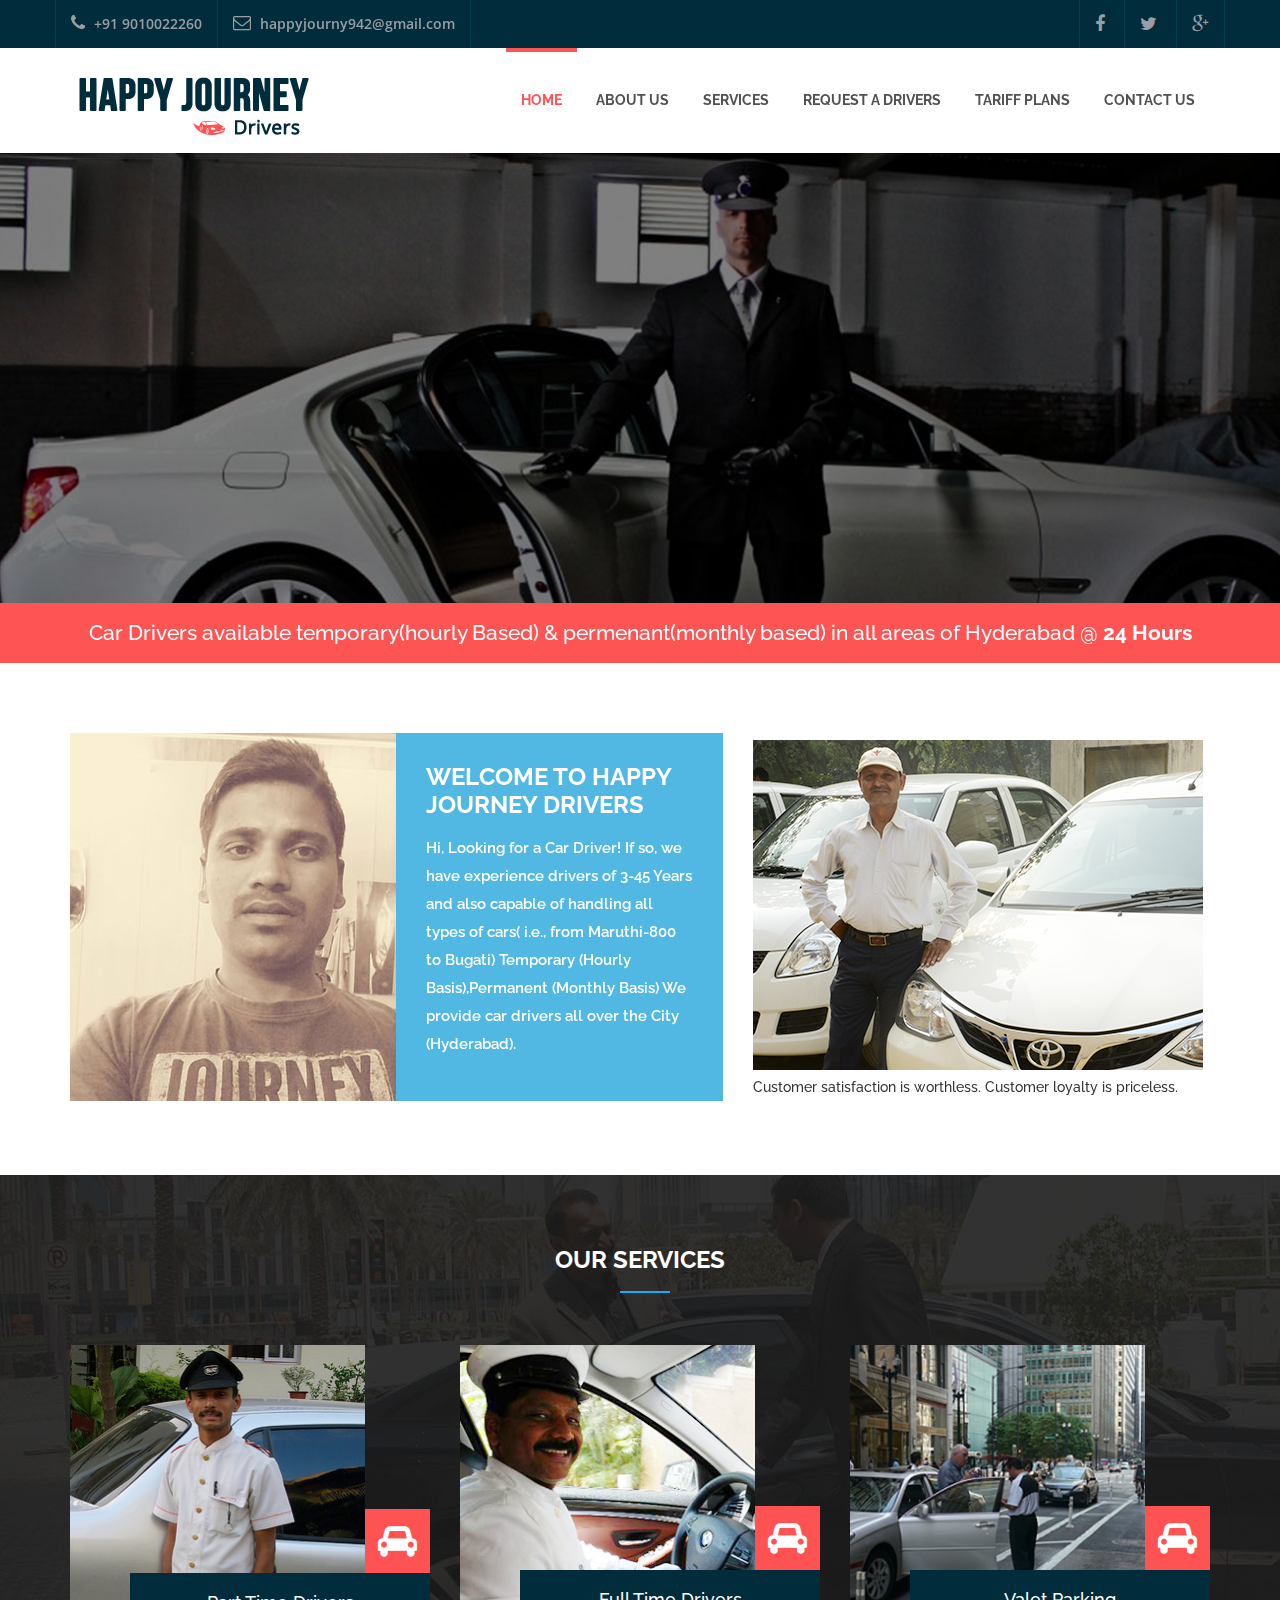
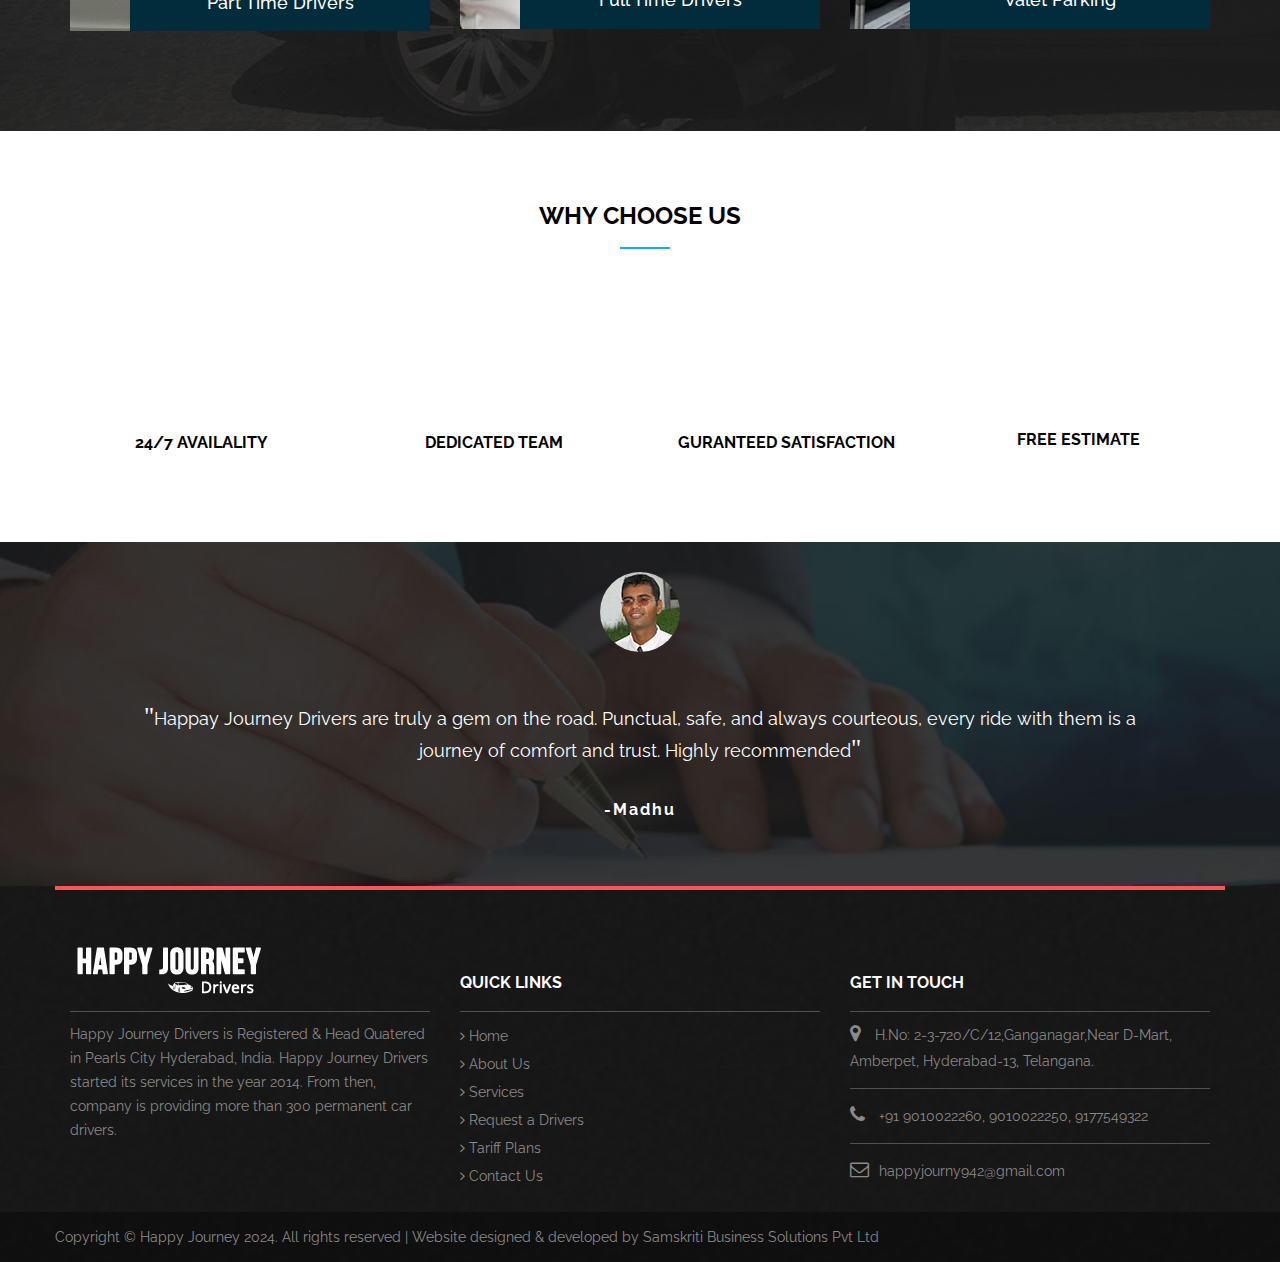
==== commit b3b7d87d: "Update index.html" ====
--- a/index.html
+++ b/index.html
@@ -349,7 +349,7 @@
 
 						<li><i class="fa fa-map-marker"></i> H.No: 2-3-720/C/12,Ganganagar,Near D-Mart, Amberpet, Hyderabad-13, Telangana.</li>
 
-						<li><i class="fa fa-phone"></i> +91 9010022260, 9177549322, 7095403767 </li>
+						<li><i class="fa fa-phone"></i> +91 9010022260, 9010022250, 9177549322 </li>
 
 						<li><i class="fa fa-envelope-o"></i><a href="mailto:happyjourny942@gmail.com">happyjourny942@gmail.com</a></li>
 
@@ -368,7 +368,7 @@
 			<div class="row">
 				<!-- .copyright -->
 				<div class="copyright pull-left">
-					<p>Copyright &copy; Happy Journey  2015. All rights reserved | Website designed &amp; developed by <a href="http://www.samskritisolutions.com" target="_blank">Samskriti Business Solutions Pvt Ltd</a></p>
+					<p>Copyright &copy; Happy Journey  2024. All rights reserved | Website designed &amp; developed by <a href="http://www.samskritisolutions.com" target="_blank">Samskriti Business Solutions Pvt Ltd</a></p>
 				</div> <!-- /.copyright -->
 				<!-- .credit -->
 			 <!-- /.credit -->
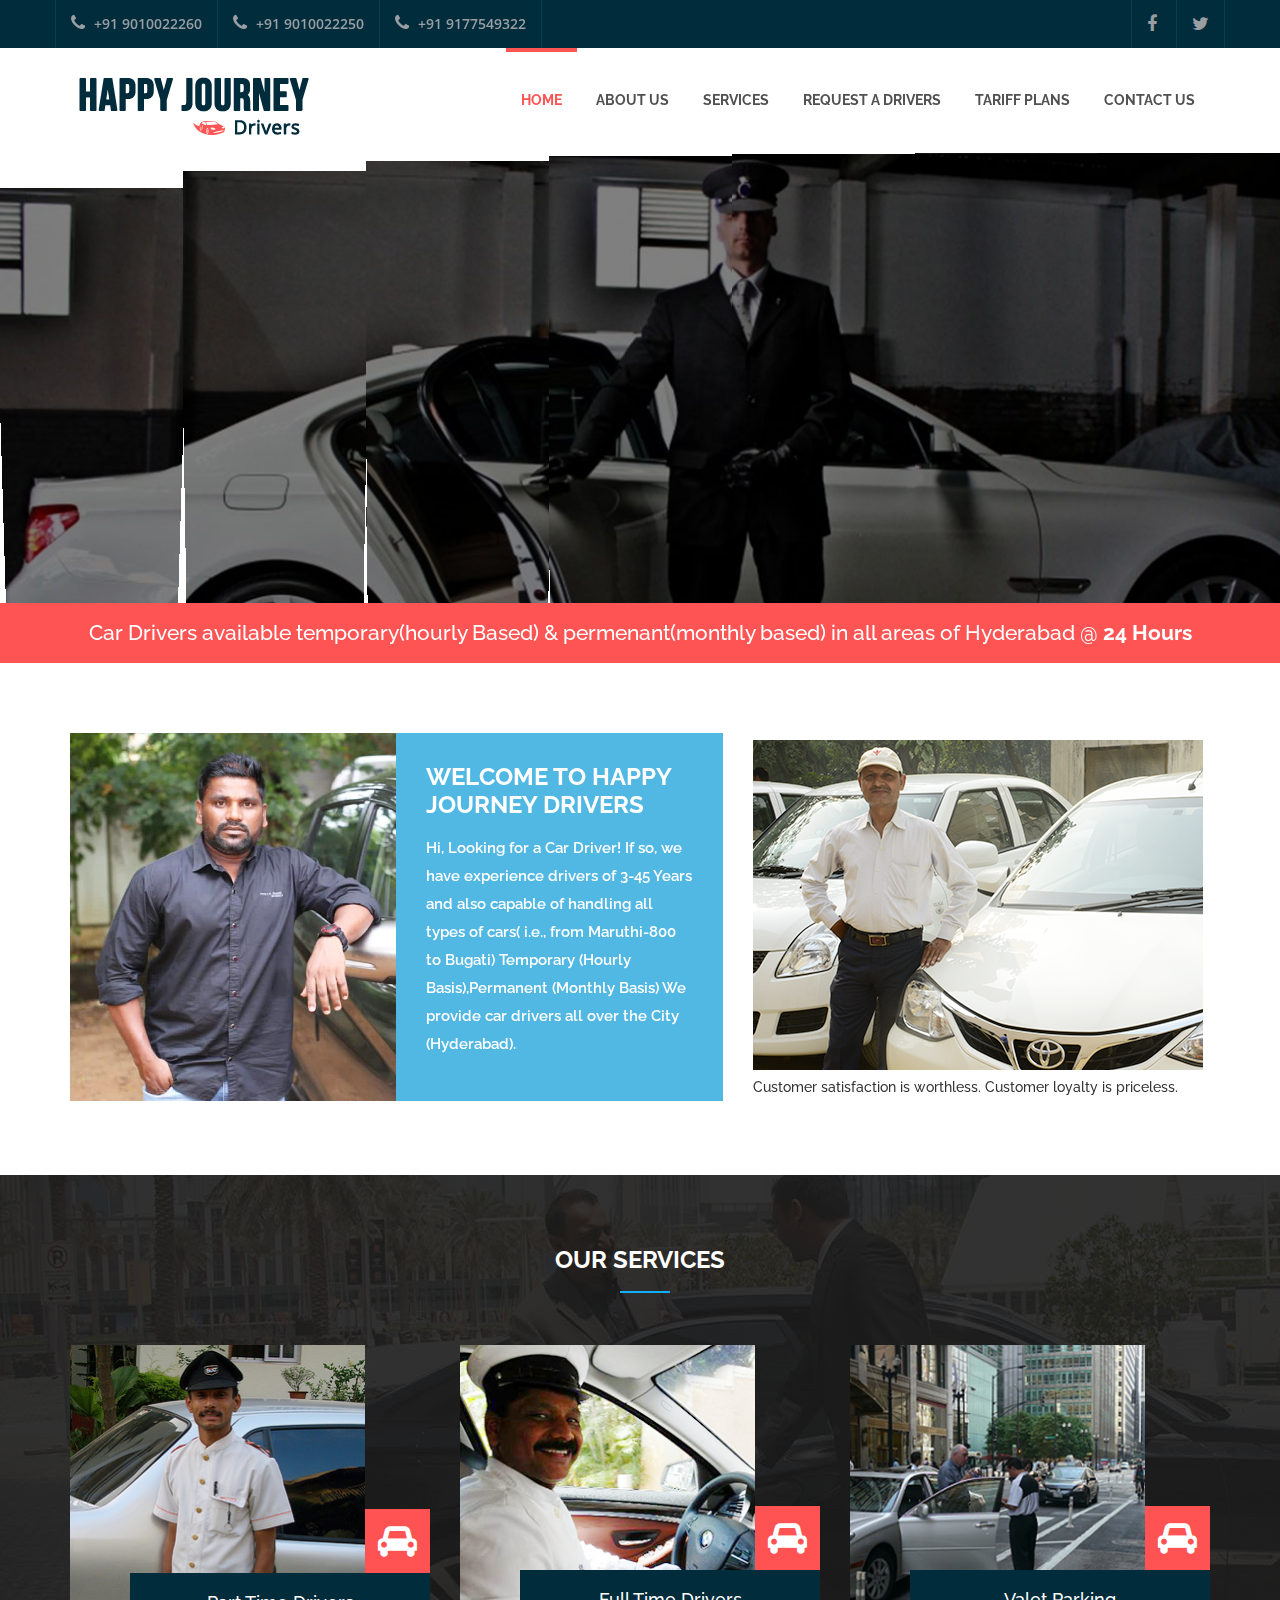
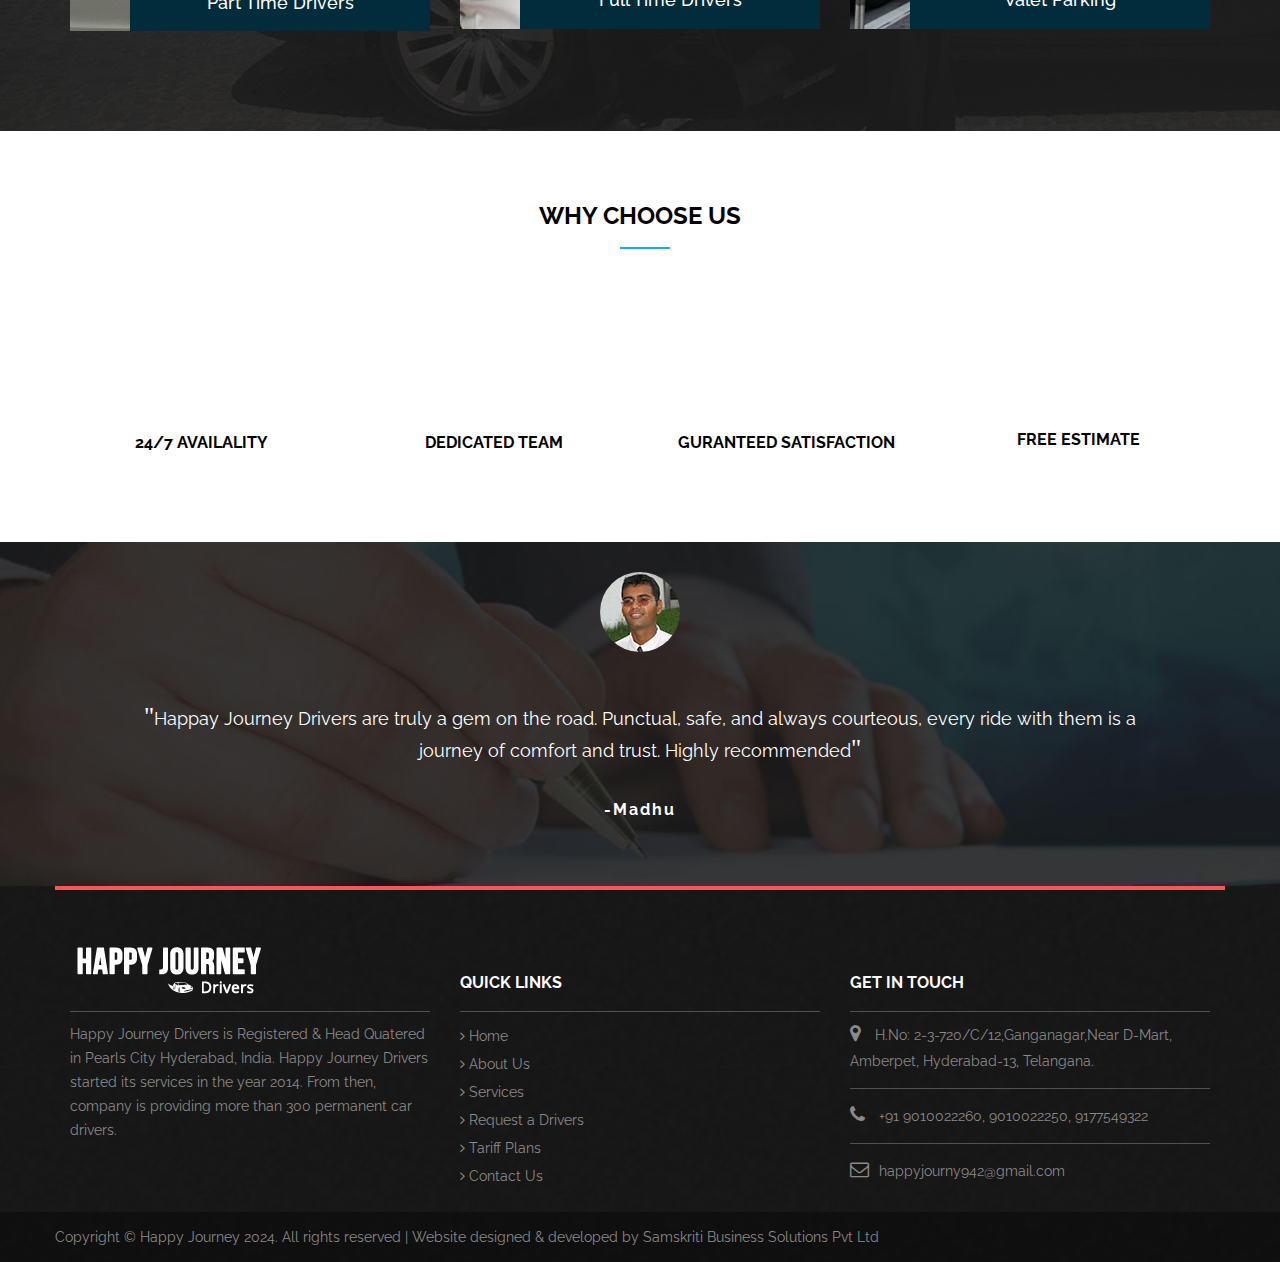
==== commit 0b5959ea: "Update index.html" ====
--- a/index.html
+++ b/index.html
@@ -35,15 +35,14 @@
 				<div class="social pull-right">
 					<ul>
 						<li><a href="https://www.facebook.com/profile.php"><i class="fa fa-facebook"></i></a></li>
-						<li><a href="https://twitter.com/happyjourney96"><i class="fa fa-twitter"></i></a></li>
-						<li><a href="https://plus.google.com/u/1/113067933092904843829"><i class="fa fa-google-plus"></i></a></li>
-						
+						<li><a href="https://twitter.com/happyjourney96"><i class="fa fa-twitter"></i></a></li>					
 					</ul>
 				</div> <!-- /.social -->
 				<div class="contact-info pull-left">
 					<ul>
 						<li><a href="tel:+919010022260" class="hvr-bounce-to-bottom"><i class="fa fa-phone"></i>  +91 9010022260 </a></li>
-						<li><a href="mailto:happyjourny942@gmail.com" class="hvr-bounce-to-bottom"><i class="fa fa-envelope-o"></i> happyjourny942@gmail.com</a></li>
+<li><a href="tel:+919010022250" class="hvr-bounce-to-bottom"><i class="fa fa-phone"></i>  +91 9010022250 </a></li>	
+					<li><a href="tel:+919177549322" class="hvr-bounce-to-bottom"><i class="fa fa-phone"></i>  +91 9177549322 </a></li>
 					</ul>
 				</div> <!-- /.contact-info -->
 			</div>
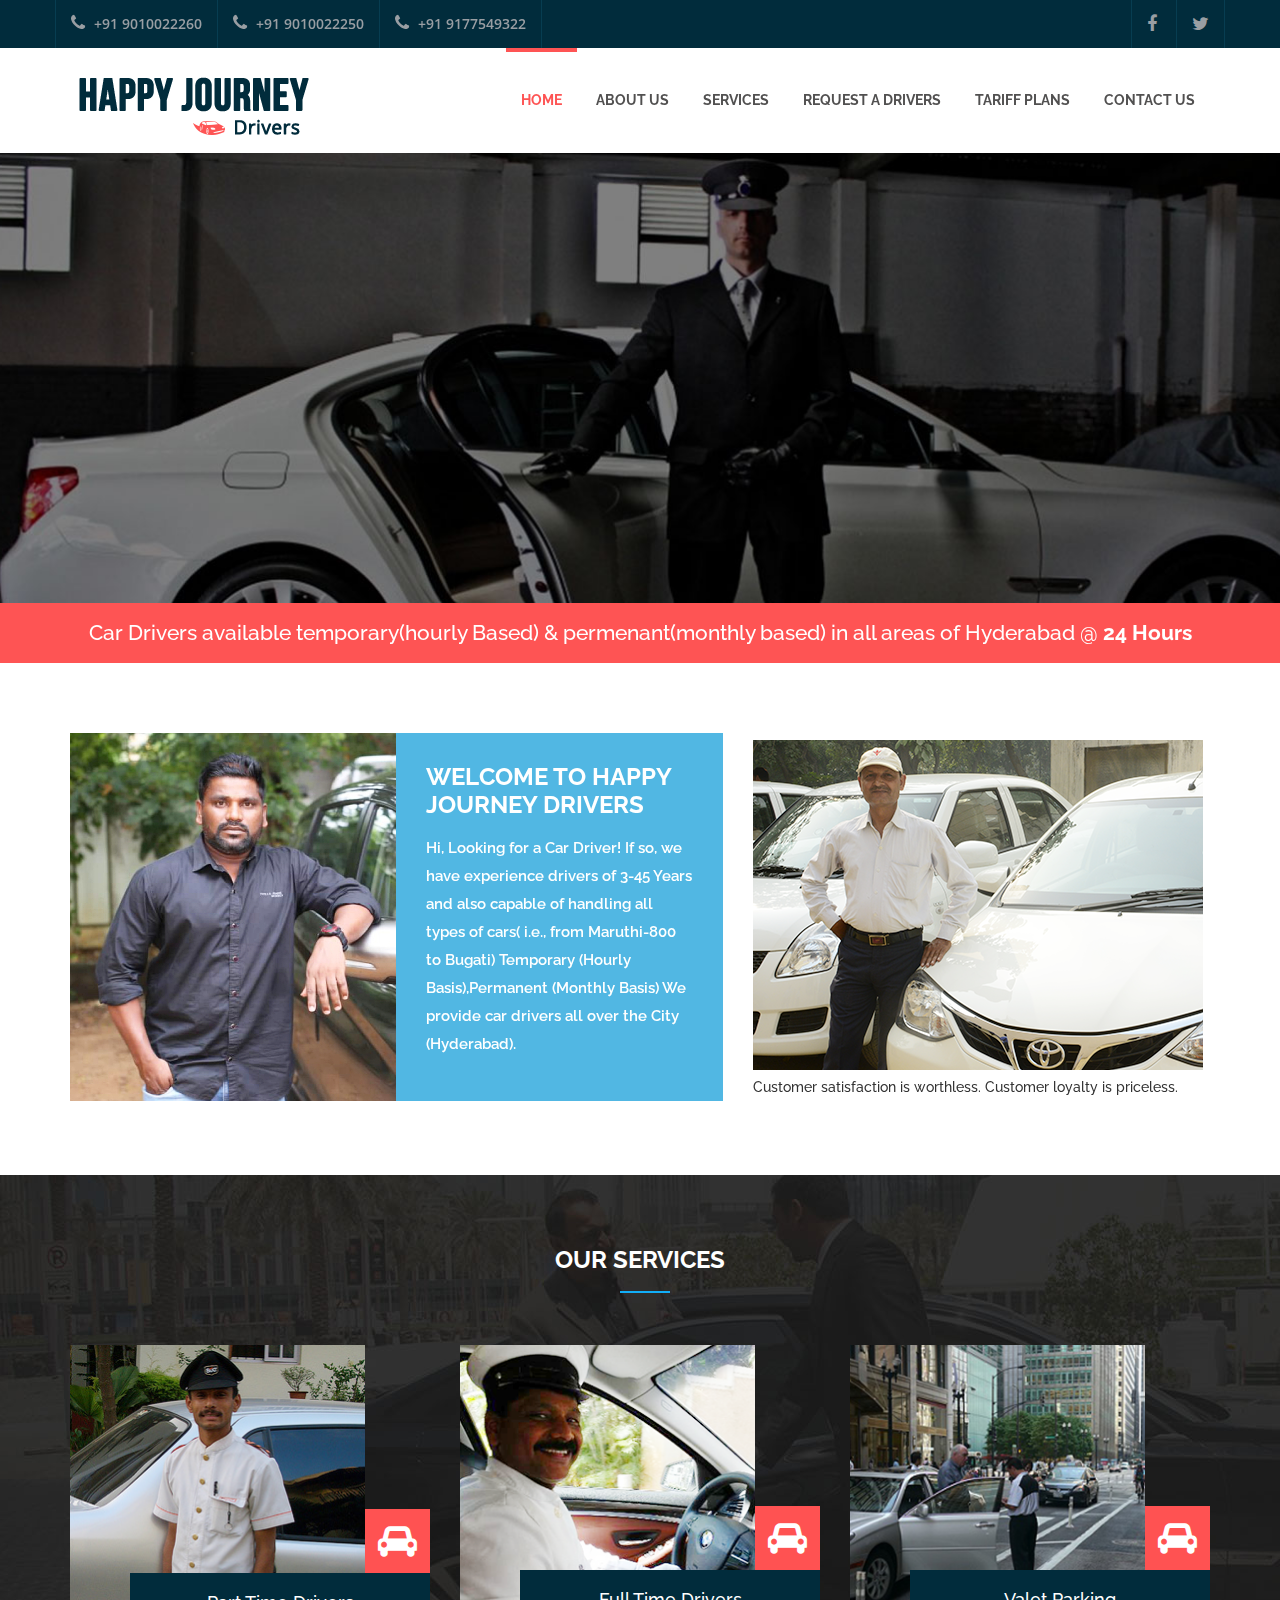
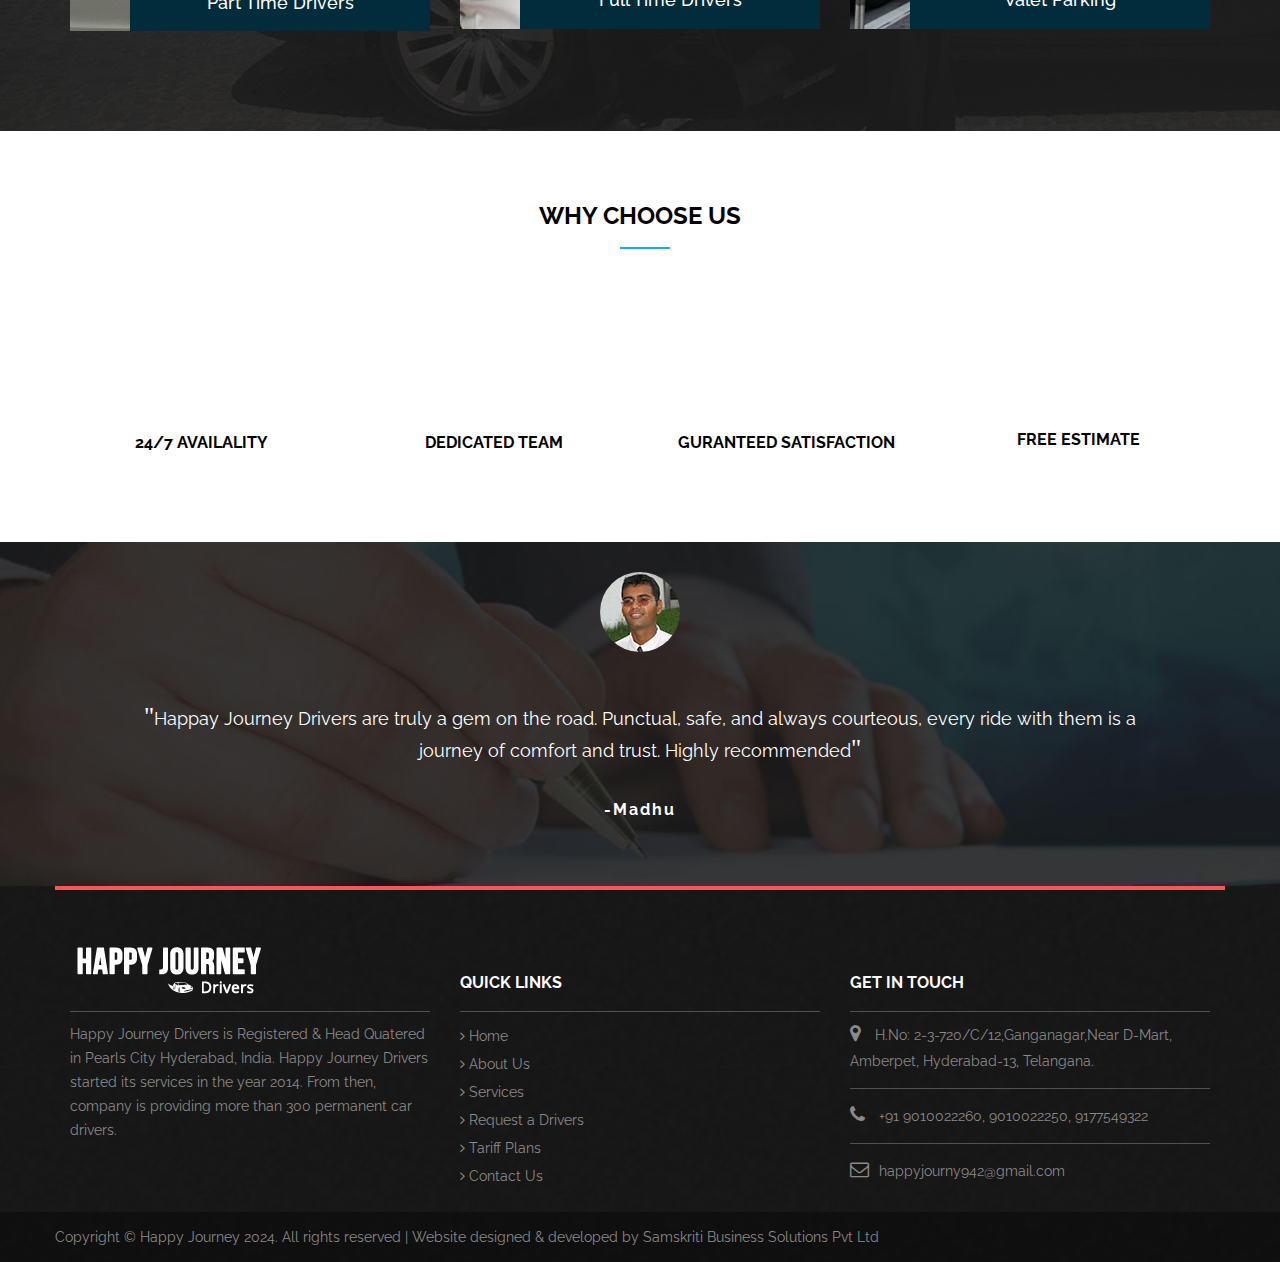
==== commit 1cd4a48b: "Update index.html" ====
--- a/index.html
+++ b/index.html
@@ -15,14 +15,6 @@
 	<link rel="stylesheet" href="css/responsive.css">
     <link rel="stylesheet" href="http://wedesignthemes.com/html/priority/shortcodes.css">
     
-
-
-	<!--[if lt IE 9]>
-		<script src="http://html5shim.googlecode.com/svn/trunk/html5.js"></script>
-	<![endif]-->
-	<!--[if lt IE 9]>
-		<script src="js/respond.js"></script>
-	<![endif]-->
 
 </head>
 <body>
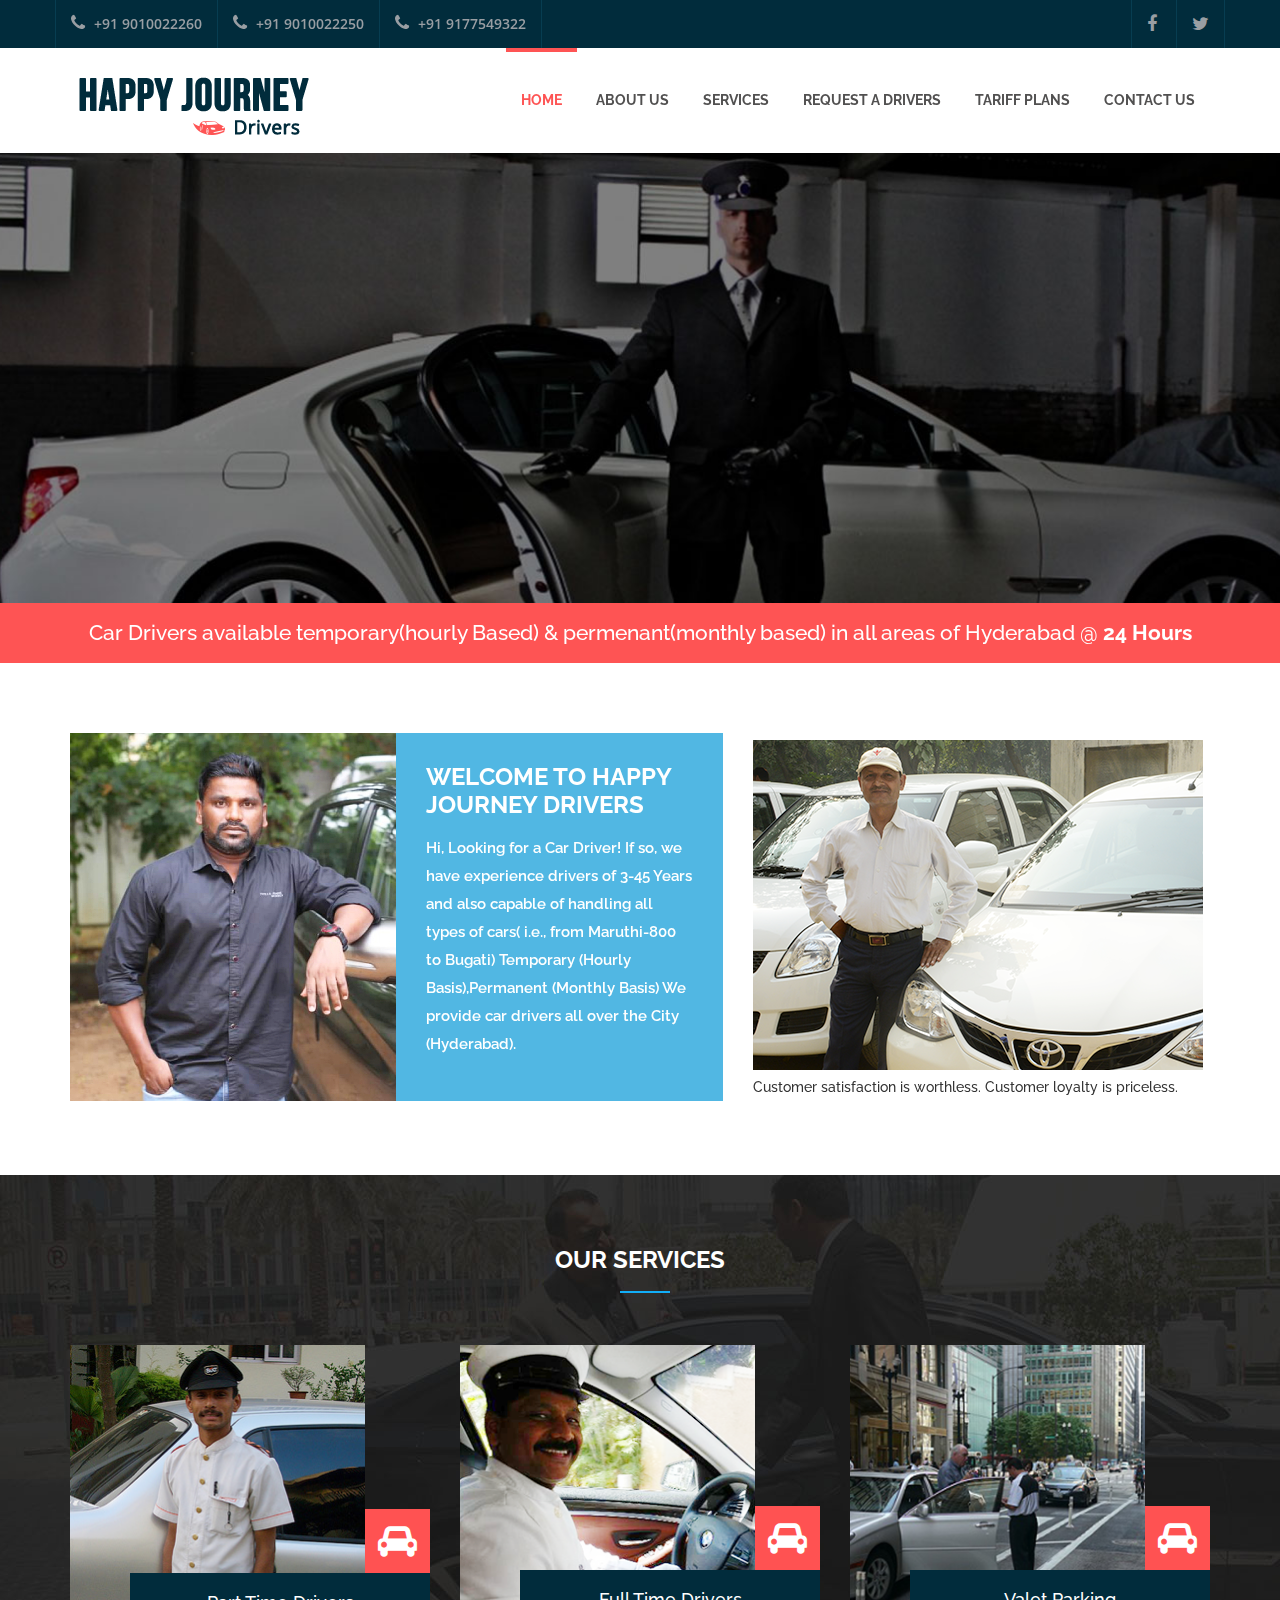
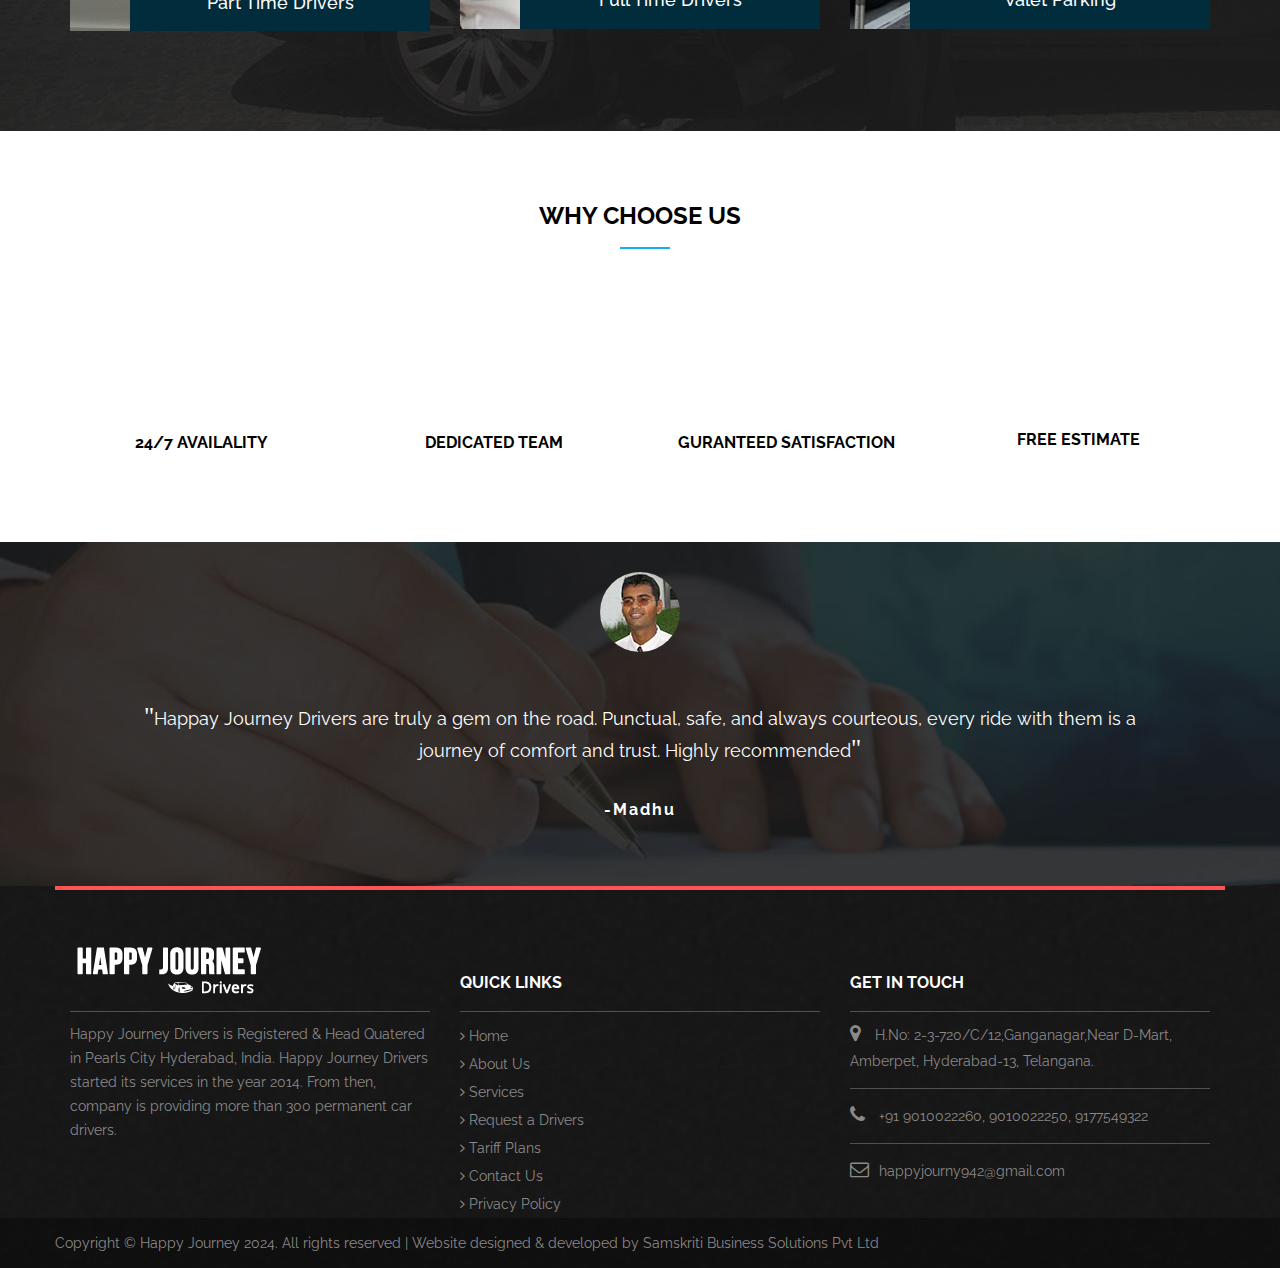
==== commit 14955b55: "Update index.html" ====
--- a/index.html
+++ b/index.html
@@ -326,6 +326,7 @@
                 <li><a href="requst-a-drivers.html"><i class="fa fa-angle-right"></i> Request a Drivers</a></li>
                 <li><a href="tariff-plans.html"><i class="fa fa-angle-right"></i> Tariff Plans</a></li>
                 <li><a href="contact.html"><i class="fa fa-angle-right"></i> Contact Us</a></li>
+		<li><a href="privacy-policy.html"><i class="fa fa-angle-right"></i> Privacy Policy</a></li>
             </ul>
 						
 				</div>
